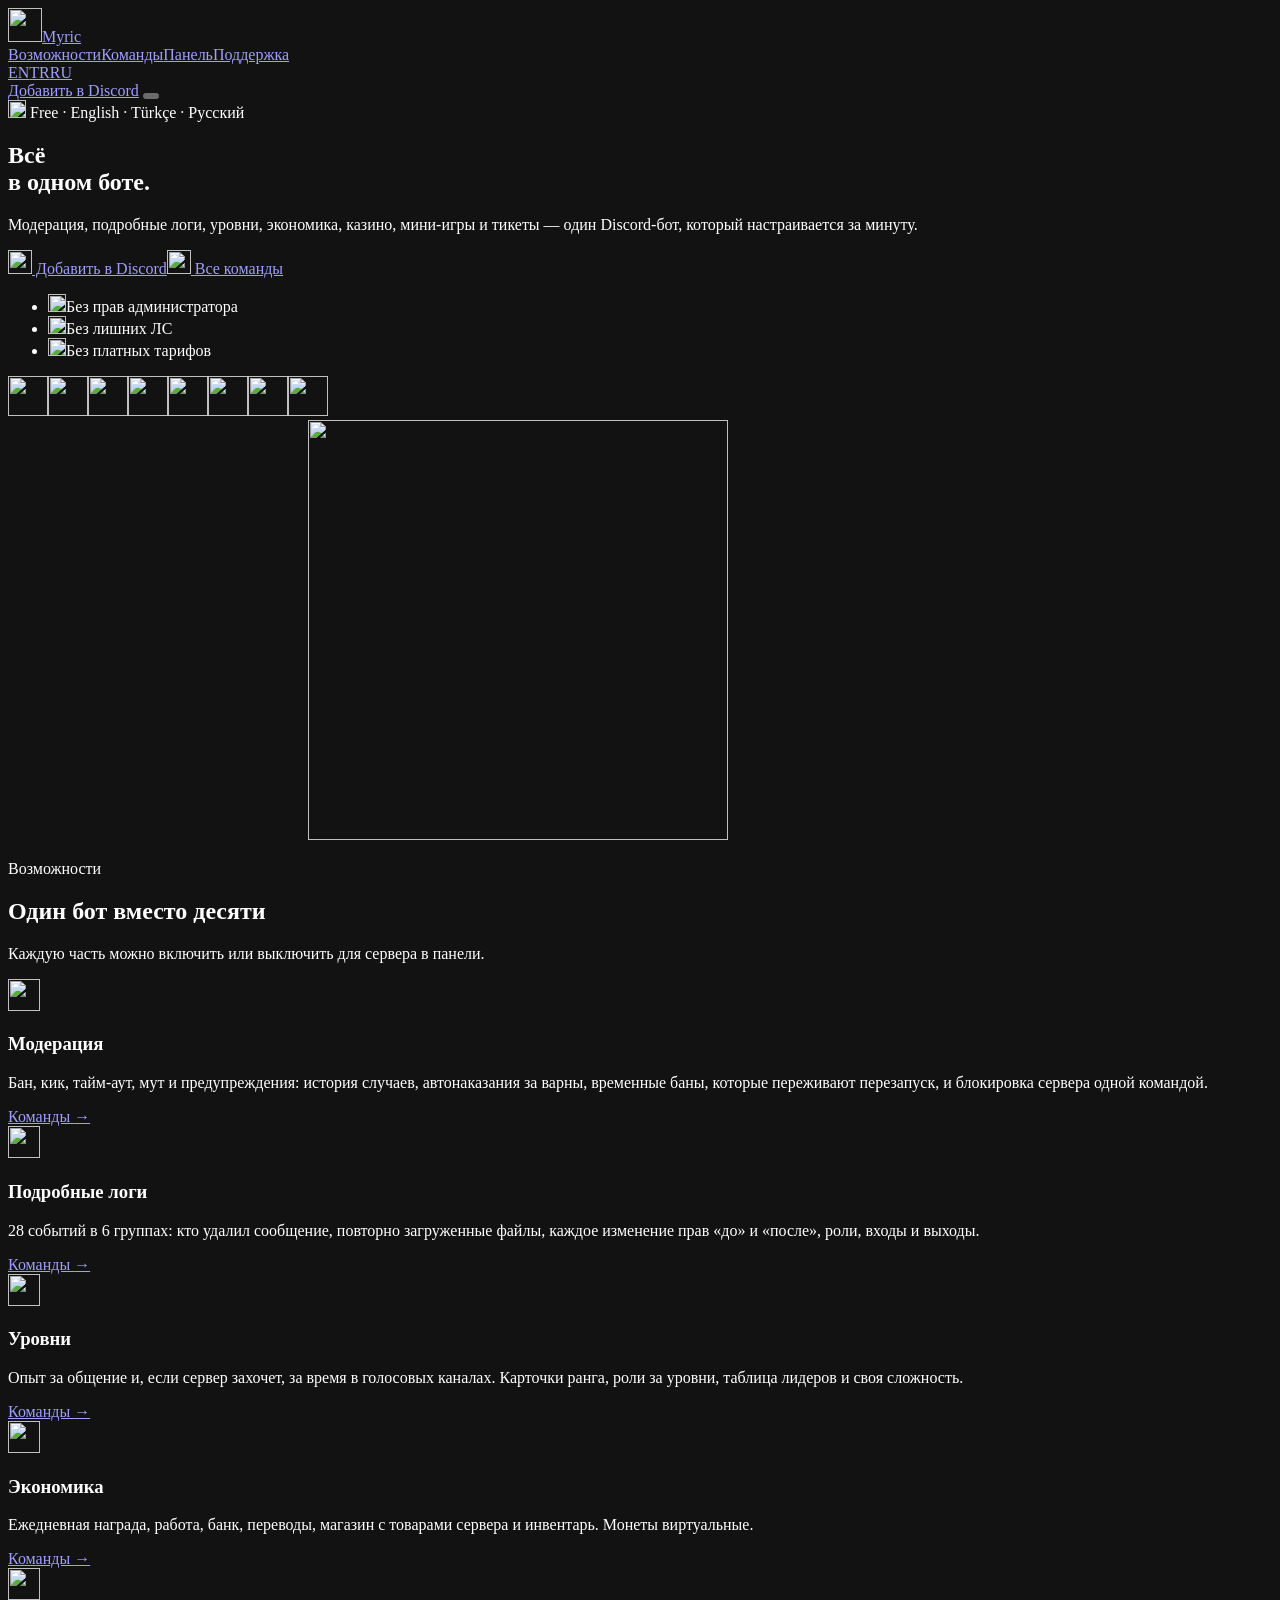
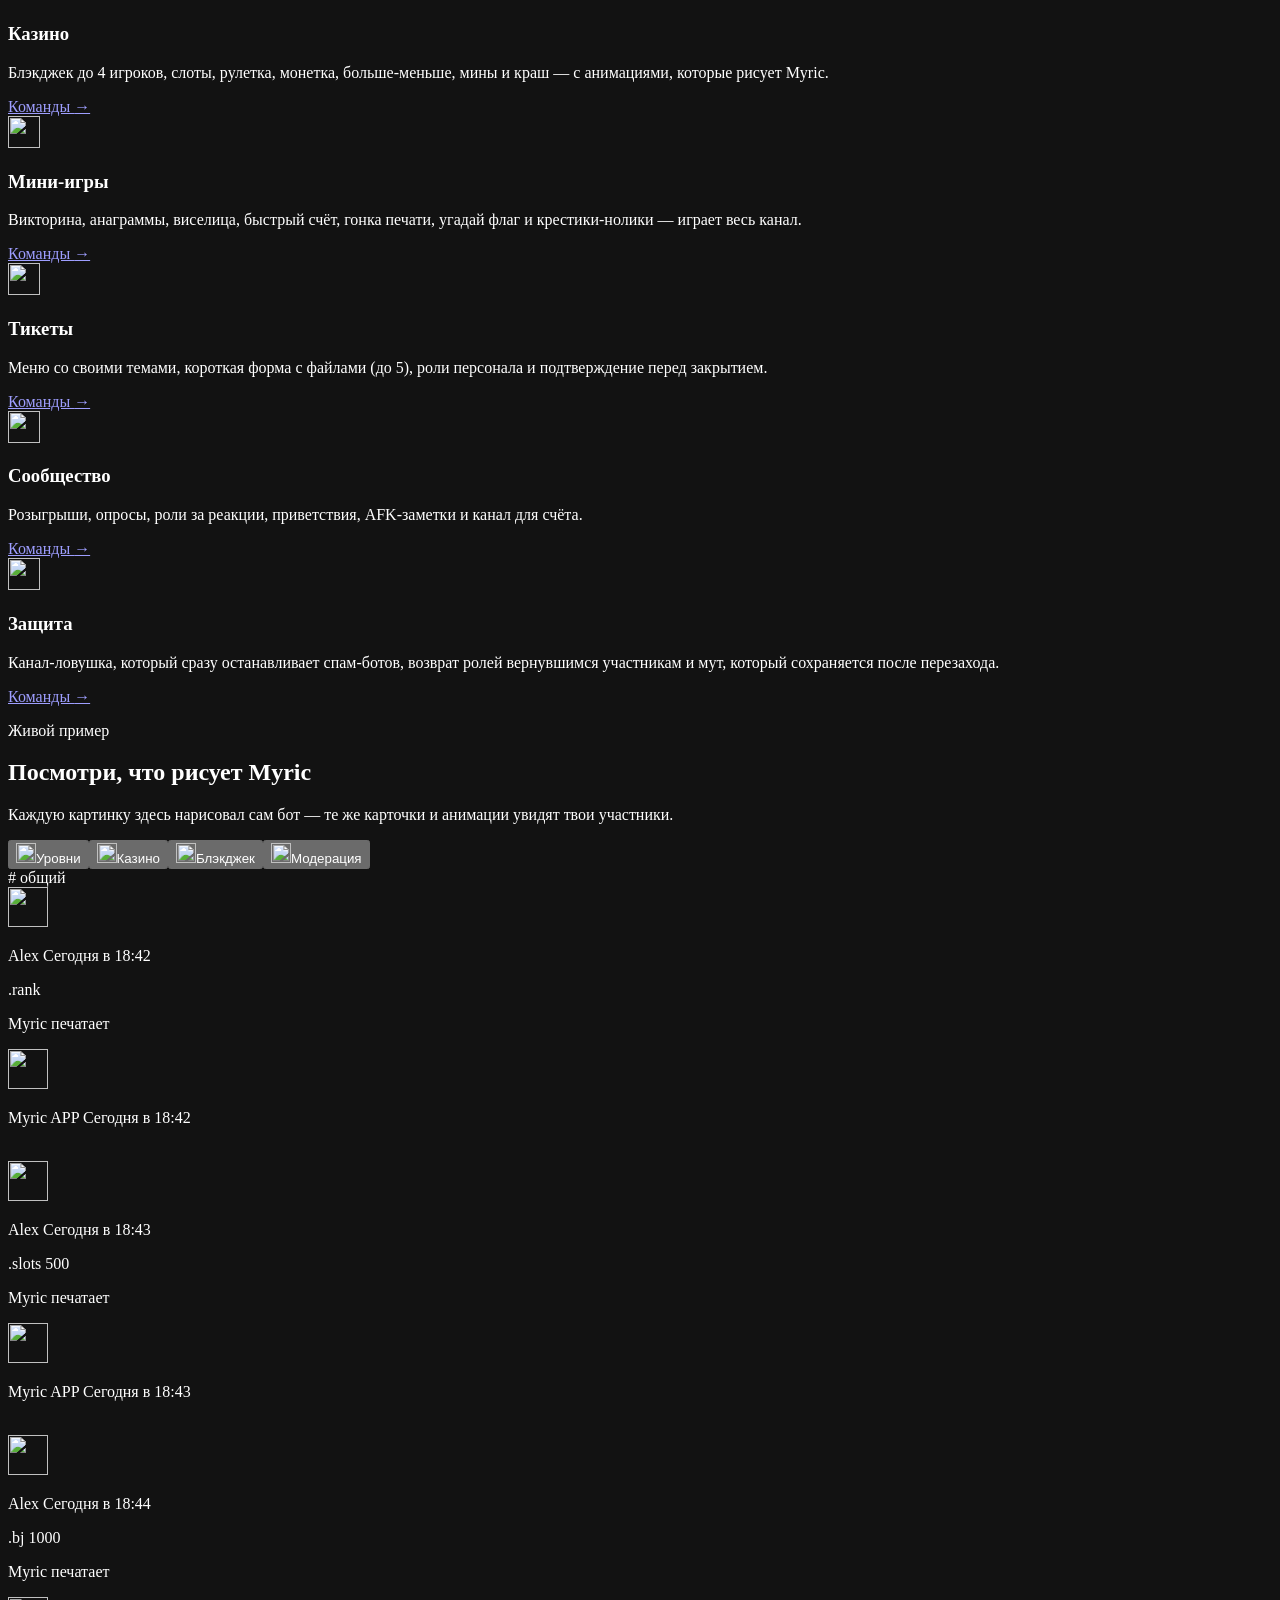
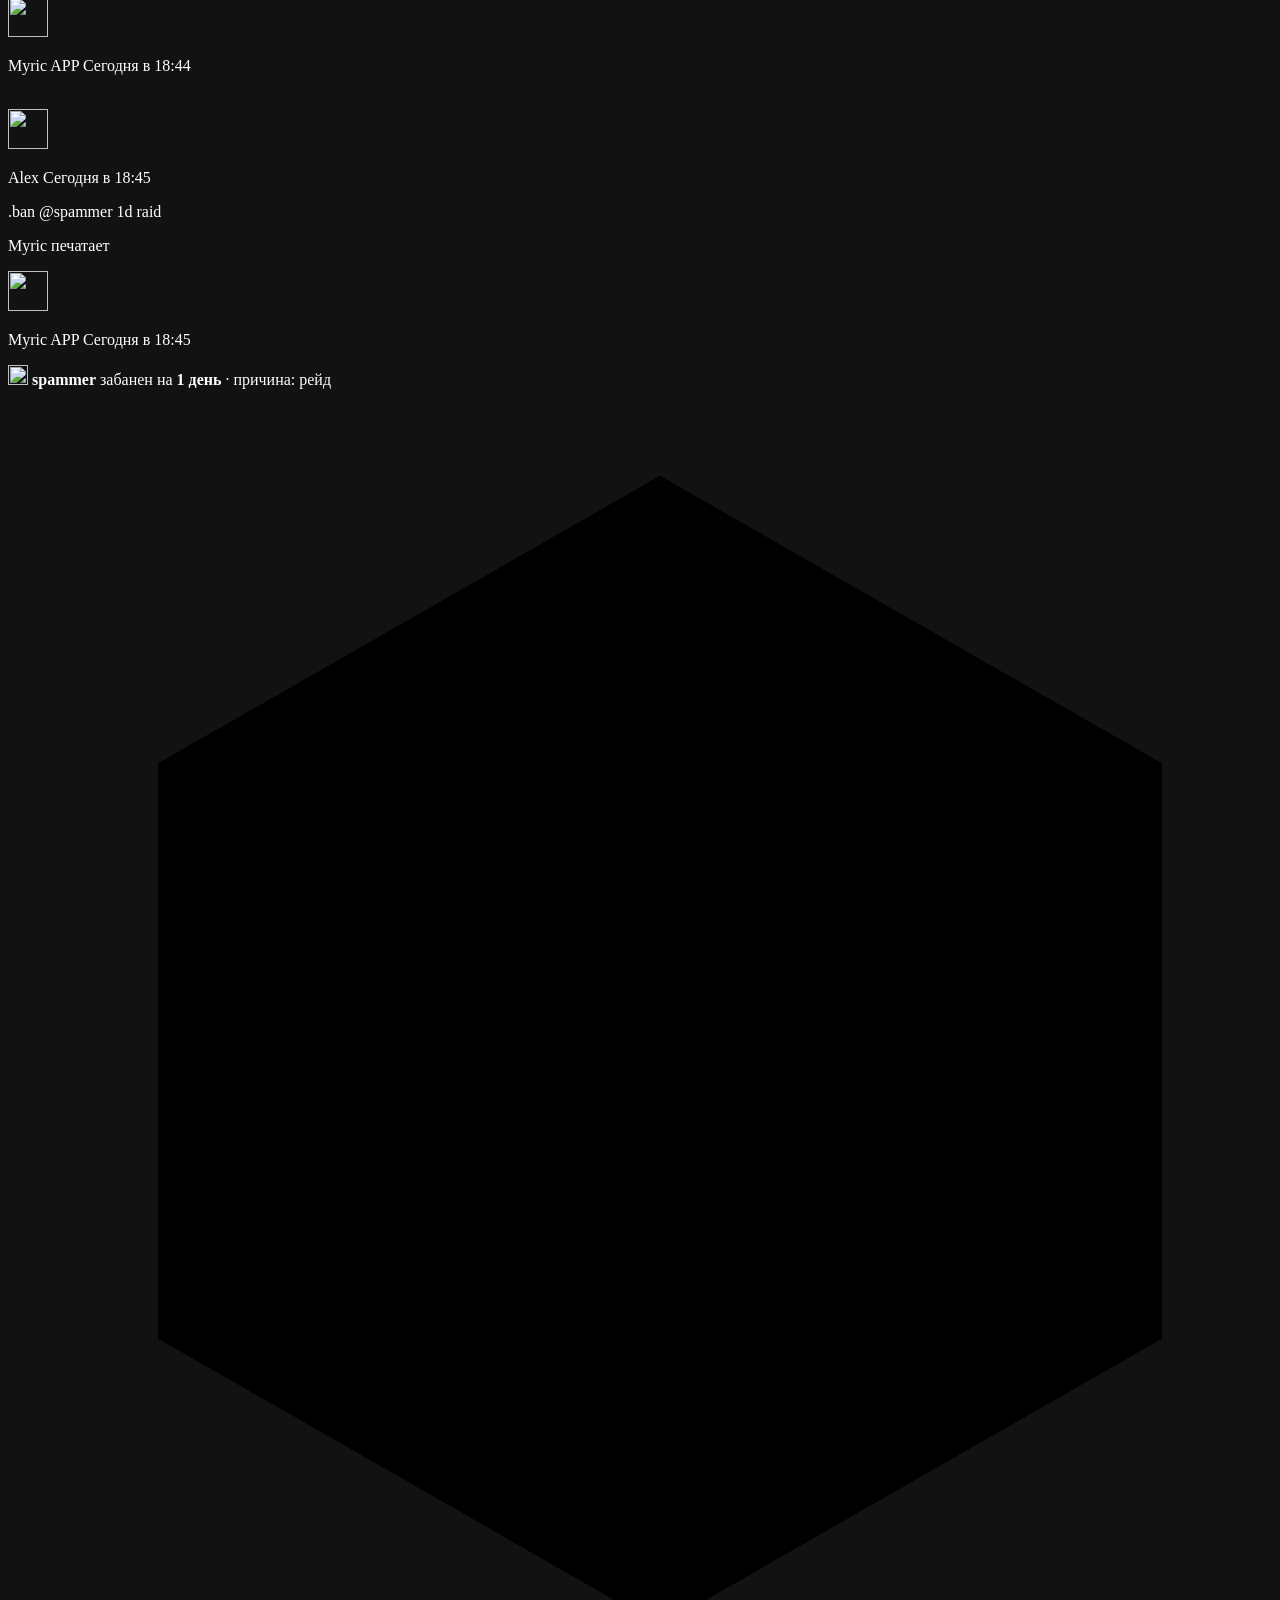
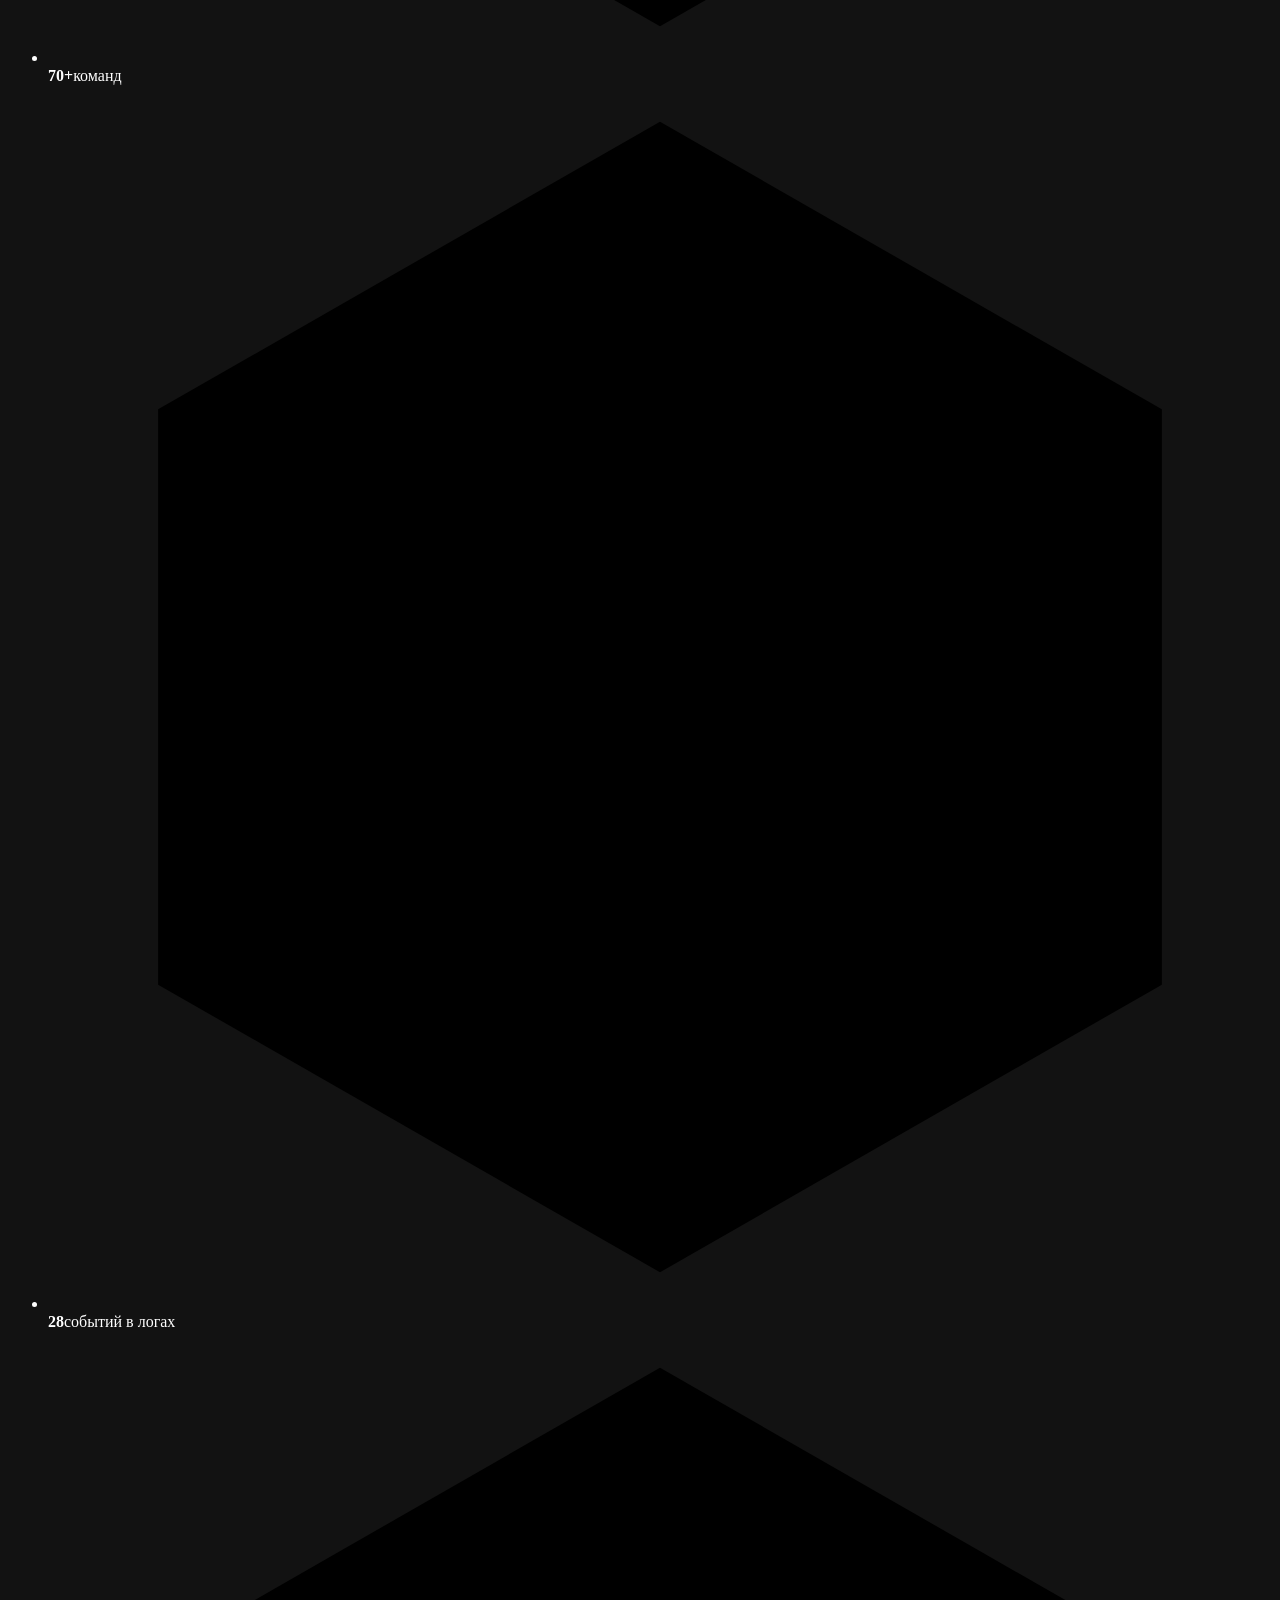
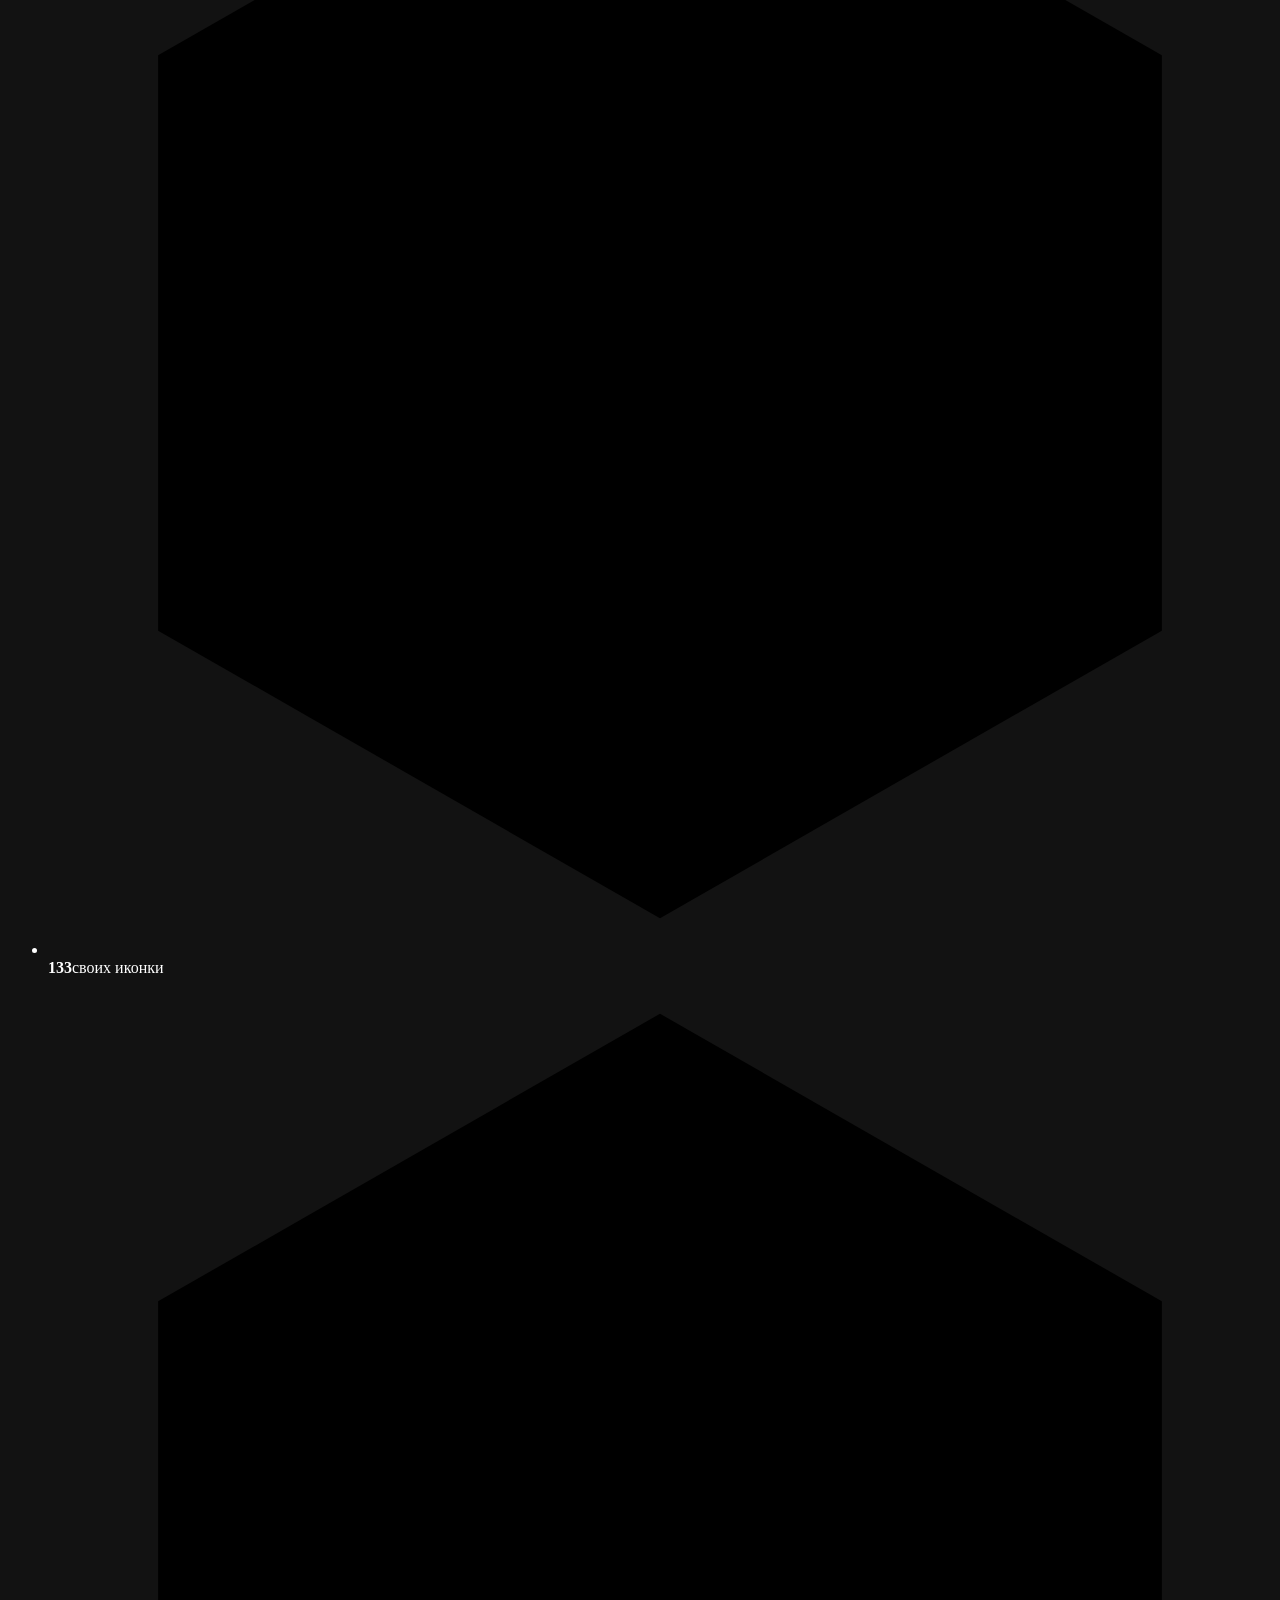
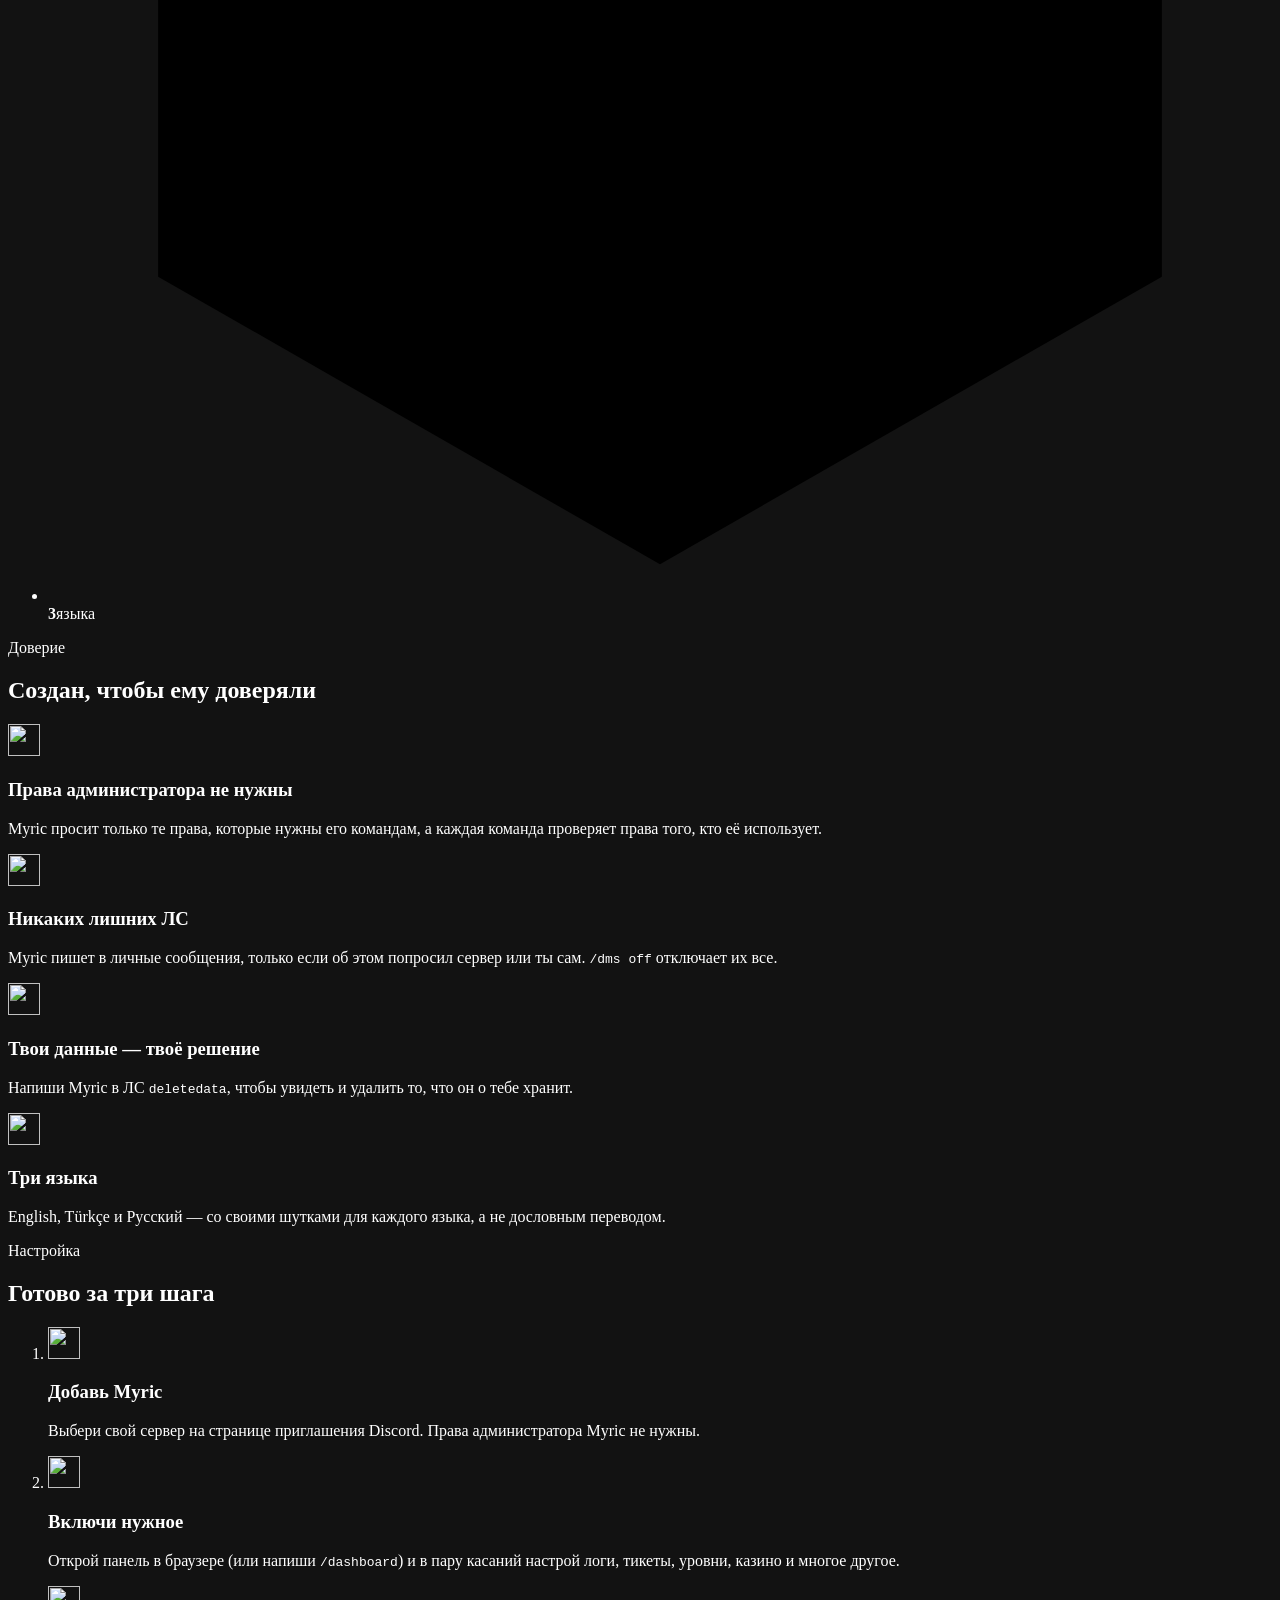
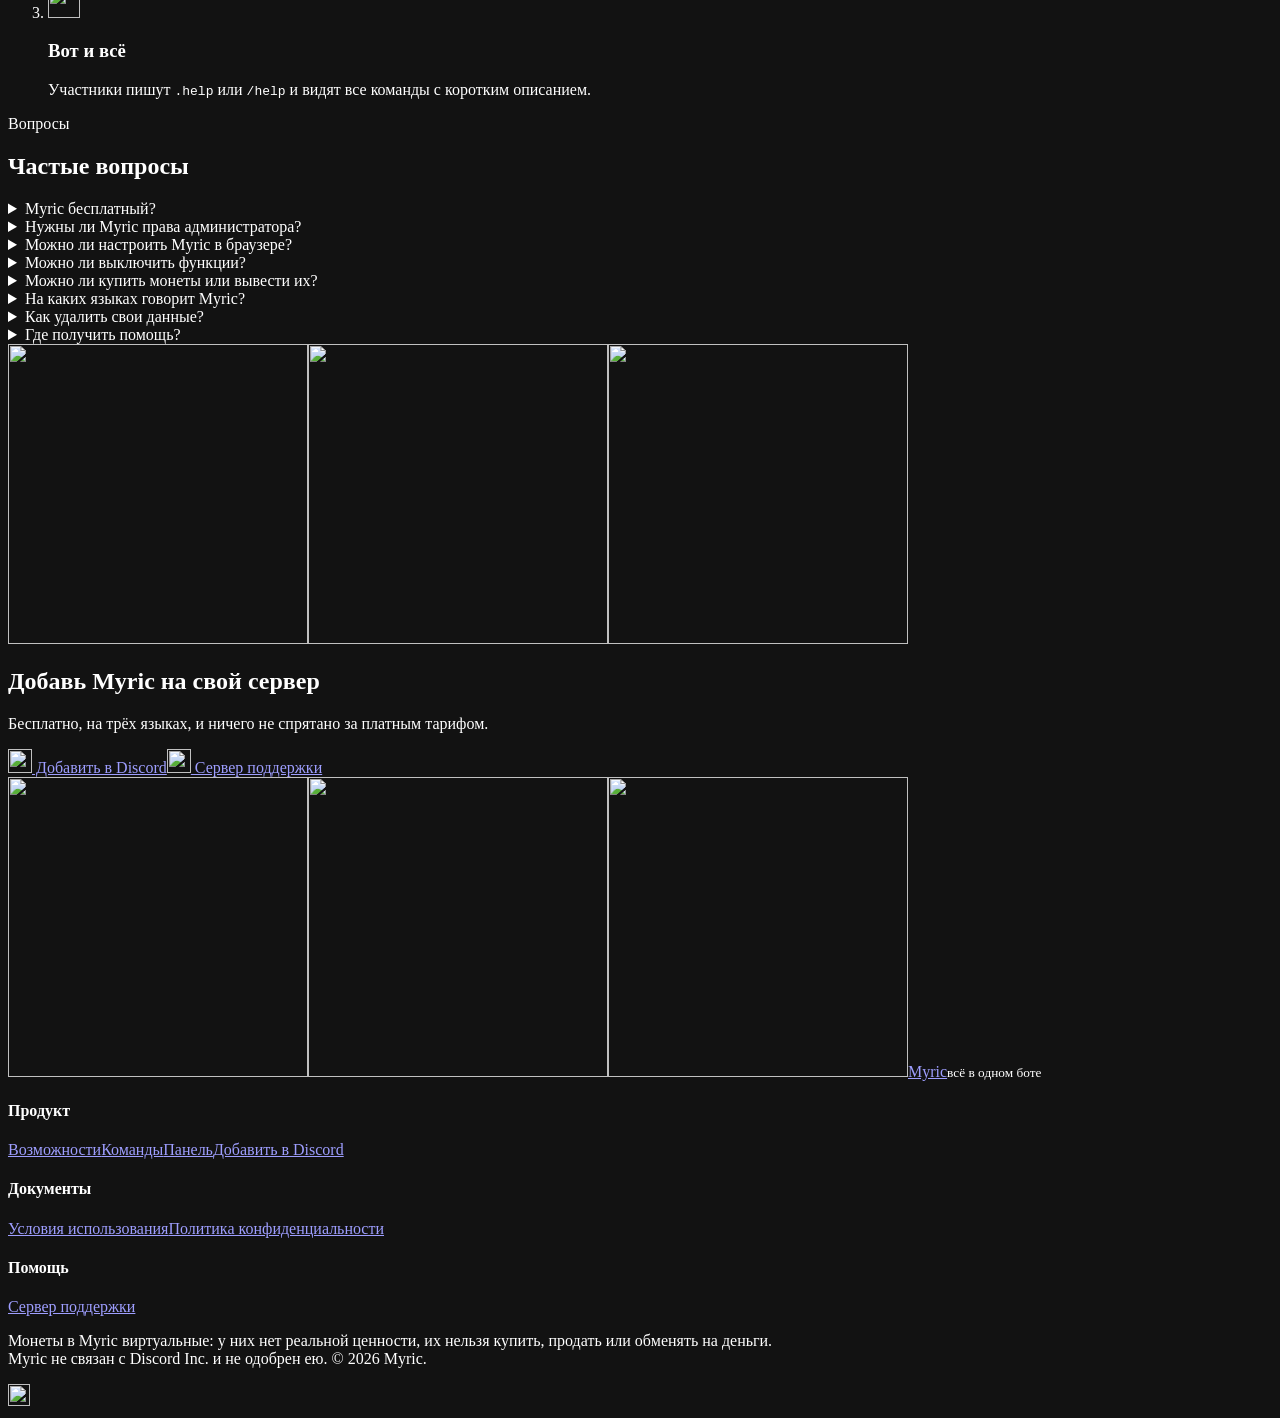
==== docs/ru/index.html @ a5e89914 "Website for myricbot.com (Cloudflare Pages, folder docs)" ====
<!doctype html>
<html lang="ru"><head><meta charset="utf-8">
<meta name="viewport" content="width=device-width,initial-scale=1,viewport-fit=cover">
<title>Myric — всё в одном Discord-боте</title>
<meta name="description" content="Myric — бесплатный Discord-бот для модерации, подробных логов, уровней, экономики, казино, мини-игр и тикетов. На английском, турецком и русском.">
<link rel="canonical" href="https://myricbot.com/ru/"><link rel="alternate" hreflang="en" href="https://myricbot.com/"><link rel="alternate" hreflang="tr" href="https://myricbot.com/tr/"><link rel="alternate" hreflang="ru" href="https://myricbot.com/ru/"><link rel="alternate" hreflang="x-default" href="https://myricbot.com/">
<meta name="theme-color" content="#7663F6"><meta name="color-scheme" content="dark">
<meta property="og:type" content="website"><meta property="og:site_name" content="Myric">
<meta property="og:title" content="Myric — всё в одном Discord-боте"><meta property="og:description" content="Myric — бесплатный Discord-бот для модерации, подробных логов, уровней, экономики, казино, мини-игр и тикетов. На английском, турецком и русском.">
<meta property="og:url" content="https://myricbot.com/ru/"><meta property="og:image" content="https://myricbot.com/assets/banner.png">
<meta name="twitter:card" content="summary_large_image">
<link rel="icon" type="image/png" href="/assets/logo-64.png"><link rel="apple-touch-icon" href="/assets/logo-180.png">
<link rel="preload" href="/assets/fonts/sora-latin.woff2" as="font" type="font/woff2" crossorigin>
<link rel="preload" href="/assets/fonts/inter-latin.woff2" as="font" type="font/woff2" crossorigin>
<link rel="stylesheet" href="/assets/style.css">
<script src="/assets/site.js" defer></script>
</head><body class="p-home">
<header class="nav" id="top"><b class="progress" aria-hidden="true"></b><div class="wrap navin">
<a class="brand" href="/ru/"><img src="/assets/logo-64.png" alt="" width="34" height="34"><span>Myric</span></a>
<nav class="links"><a href="/ru/#features">Возможности</a><a href="/ru/commands">Команды</a><a href="https://dash.myricbot.com">Панель</a><a href="https://discord.gg/hxYWsFVWp8">Поддержка</a></nav>
<div class="langs" role="group" aria-label="Language"><a href="/" hreflang="en">EN</a><a href="/tr/" hreflang="tr">TR</a><a href="/ru/" hreflang="ru" class=on aria-current=true>RU</a></div>
<a class="btn sm primary add" href="https://discord.com/oauth2/authorize?client_id=1521047598918533201&permissions=1374792576214&scope=bot%20applications.commands">Добавить в Discord</a>
<button class="burger" type="button" aria-label="Меню" aria-expanded="false" aria-controls="sheet"><i></i><i></i><i></i></button>
</div></header>
<div class="sheet" id="sheet" hidden><div class="wrap">
<p class="sk">Меню</p><nav><a href="/ru/#features">Возможности<span>&rsaquo;</span></a><a href="/ru/commands">Команды<span>&rsaquo;</span></a><a href="https://dash.myricbot.com">Панель<span>&rsaquo;</span></a><a href="https://discord.gg/hxYWsFVWp8">Поддержка<span>&rsaquo;</span></a></nav>
<p class="sk">Язык</p><div class="langs big" role="group" aria-label="Language"><a href="/" hreflang="en">EN</a><a href="/tr/" hreflang="tr">TR</a><a href="/ru/" hreflang="ru" class=on aria-current=true>RU</a></div>
<a class="btn primary wide" href="https://discord.com/oauth2/authorize?client_id=1521047598918533201&permissions=1374792576214&scope=bot%20applications.commands"><img class="ico" src="/assets/i/v_plus.png" alt="" width="24" height="24" loading="lazy" decoding="async"> Добавить в Discord</a>
</div></div>
<section class="hero"><div class="sky" aria-hidden="true"><b class="neb a"></b><b class="neb b"></b><b class="neb c"></b><i style="left:32.4%;top:15.1%;--d:4.8s;--w:0.4s;--s:2px"></i><i style="left:9.4%;top:58.3%;--d:5.7s;--w:1.3s;--s:1px"></i><i style="left:43.4%;top:7.0%;--d:2.8s;--w:2.5s;--s:2px"></i><i style="left:12.4%;top:22.3%;--d:4.7s;--w:5.7s;--s:2px"></i><i style="left:58.6%;top:5.0%;--d:3.3s;--w:3.3s;--s:1px"></i><i style="left:29.0%;top:14.4%;--d:2.9s;--w:1.9s;--s:3px"></i><i style="left:18.1%;top:58.2%;--d:4.7s;--w:2.2s;--s:2px"></i><i style="left:71.2%;top:56.4%;--d:4.7s;--w:3.0s;--s:2px"></i><i style="left:42.8%;top:31.4%;--d:4.5s;--w:2.7s;--s:1px"></i><i style="left:24.8%;top:18.0%;--d:5.2s;--w:0.5s;--s:1px"></i><i style="left:52.5%;top:87.5%;--d:5.1s;--w:1.7s;--s:1px"></i><i style="left:11.8%;top:41.8%;--d:5.1s;--w:0.9s;--s:2px"></i><i style="left:42.2%;top:96.2%;--d:2.8s;--w:3.3s;--s:1px"></i><i style="left:34.0%;top:35.0%;--d:4.2s;--w:4.8s;--s:1px"></i><i style="left:84.0%;top:94.5%;--d:4.2s;--w:4.0s;--s:1px"></i><i style="left:73.1%;top:31.0%;--d:4.5s;--w:4.1s;--s:2px"></i><i style="left:28.5%;top:38.6%;--d:4.8s;--w:0.1s;--s:2px"></i><i style="left:35.5%;top:61.1%;--d:4.2s;--w:1.3s;--s:1px"></i><i style="left:12.9%;top:24.8%;--d:3.9s;--w:5.2s;--s:1px"></i><i style="left:16.6%;top:40.2%;--d:3.5s;--w:0.8s;--s:2px"></i><i style="left:86.4%;top:27.8%;--d:4.0s;--w:2.2s;--s:2px"></i><i style="left:95.8%;top:15.1%;--d:3.1s;--w:1.4s;--s:1px"></i><i style="left:1.2%;top:83.1%;--d:3.1s;--w:1.7s;--s:1px"></i><i style="left:41.9%;top:36.9%;--d:4.5s;--w:5.7s;--s:3px"></i><i style="left:85.9%;top:95.0%;--d:4.8s;--w:4.4s;--s:2px"></i><i style="left:90.0%;top:78.0%;--d:5.6s;--w:4.8s;--s:2px"></i><i style="left:39.8%;top:39.4%;--d:4.2s;--w:2.4s;--s:1px"></i><i style="left:6.7%;top:20.9%;--d:3.1s;--w:2.0s;--s:1px"></i><i style="left:10.2%;top:56.7%;--d:4.4s;--w:5.7s;--s:2px"></i><i style="left:2.6%;top:87.4%;--d:4.6s;--w:0.9s;--s:1px"></i><i style="left:95.5%;top:60.2%;--d:4.2s;--w:0.7s;--s:2px"></i><i style="left:99.3%;top:46.6%;--d:4.2s;--w:0.5s;--s:1px"></i><i style="left:75.0%;top:74.0%;--d:4.2s;--w:4.2s;--s:2px"></i><i style="left:2.3%;top:95.1%;--d:4.3s;--w:0.9s;--s:2px"></i><i style="left:91.4%;top:75.8%;--d:3.5s;--w:3.9s;--s:1px"></i><i style="left:69.6%;top:26.1%;--d:3.8s;--w:1.0s;--s:1px"></i><i style="left:53.3%;top:77.9%;--d:3.7s;--w:1.3s;--s:1px"></i><i style="left:80.6%;top:81.8%;--d:5.1s;--w:1.4s;--s:2px"></i><i style="left:49.3%;top:73.1%;--d:6.0s;--w:4.7s;--s:2px"></i><i style="left:25.9%;top:69.3%;--d:5.8s;--w:2.7s;--s:3px"></i><i style="left:98.8%;top:95.5%;--d:3.8s;--w:1.3s;--s:1px"></i><i style="left:47.0%;top:33.8%;--d:4.2s;--w:5.9s;--s:2px"></i><i style="left:84.0%;top:47.9%;--d:4.8s;--w:4.8s;--s:1px"></i><i style="left:83.5%;top:12.0%;--d:3.9s;--w:4.3s;--s:1px"></i><i style="left:47.8%;top:17.9%;--d:5.3s;--w:2.0s;--s:3px"></i><i style="left:39.6%;top:40.1%;--d:5.8s;--w:4.3s;--s:1px"></i><i style="left:99.3%;top:2.8%;--d:4.6s;--w:2.8s;--s:3px"></i><i style="left:14.6%;top:82.7%;--d:5.9s;--w:3.9s;--s:1px"></i><i style="left:15.6%;top:54.8%;--d:2.6s;--w:4.8s;--s:3px"></i><i style="left:65.0%;top:52.7%;--d:5.8s;--w:2.6s;--s:1px"></i><i style="left:82.6%;top:21.1%;--d:3.4s;--w:1.8s;--s:1px"></i><i style="left:76.4%;top:32.6%;--d:4.4s;--w:5.0s;--s:1px"></i><i style="left:91.0%;top:35.4%;--d:4.1s;--w:3.5s;--s:2px"></i><i style="left:42.1%;top:91.8%;--d:4.3s;--w:3.2s;--s:2px"></i><i style="left:51.1%;top:87.3%;--d:5.2s;--w:3.7s;--s:1px"></i><i style="left:17.2%;top:47.3%;--d:5.0s;--w:3.3s;--s:1px"></i><i style="left:68.2%;top:53.1%;--d:4.2s;--w:4.7s;--s:2px"></i><i style="left:5.7%;top:19.1%;--d:2.6s;--w:0.6s;--s:2px"></i><i style="left:56.2%;top:76.0%;--d:5.7s;--w:2.7s;--s:2px"></i><i style="left:97.3%;top:60.6%;--d:3.2s;--w:1.7s;--s:2px"></i><i style="left:53.3%;top:47.8%;--d:5.8s;--w:4.2s;--s:1px"></i><i style="left:92.3%;top:89.3%;--d:3.2s;--w:2.7s;--s:2px"></i><i style="left:12.2%;top:44.2%;--d:2.8s;--w:1.4s;--s:1px"></i><i style="left:21.3%;top:30.3%;--d:2.9s;--w:4.7s;--s:3px"></i><i style="left:64.3%;top:36.6%;--d:3.4s;--w:0.8s;--s:2px"></i><i style="left:22.0%;top:95.3%;--d:3.9s;--w:2.9s;--s:3px"></i><i style="left:83.2%;top:16.1%;--d:4.0s;--w:3.1s;--s:1px"></i><i style="left:42.1%;top:35.7%;--d:2.8s;--w:2.2s;--s:1px"></i><i style="left:55.4%;top:44.0%;--d:2.6s;--w:2.0s;--s:2px"></i><i style="left:29.5%;top:96.1%;--d:2.9s;--w:5.5s;--s:1px"></i><i style="left:97.2%;top:10.5%;--d:3.4s;--w:0.2s;--s:1px"></i><i style="left:27.0%;top:13.0%;--d:4.0s;--w:5.5s;--s:1px"></i><i style="left:40.6%;top:53.7%;--d:4.3s;--w:3.0s;--s:1px"></i><i style="left:8.9%;top:5.8%;--d:4.9s;--w:2.6s;--s:1px"></i><i style="left:26.9%;top:1.7%;--d:2.8s;--w:1.6s;--s:2px"></i><i style="left:85.6%;top:6.7%;--d:5.5s;--w:2.7s;--s:1px"></i><i style="left:99.4%;top:41.8%;--d:5.7s;--w:3.7s;--s:1px"></i><i style="left:52.7%;top:23.8%;--d:2.9s;--w:1.0s;--s:1px"></i><i style="left:18.1%;top:93.2%;--d:4.7s;--w:3.2s;--s:1px"></i><i style="left:29.0%;top:50.0%;--d:3.1s;--w:2.1s;--s:1px"></i></div>
<div class="wrap heroin">
<div class="htext">
<span class="pill rv"><img class="ico" src="/assets/i/v_spark.png" alt="" width="18" height="18" loading="lazy" decoding="async"> Free &middot; English &middot; Türkçe &middot; Русский</span>
<h1 class="split" style="--i:1">Всё<br><span class="grad">в одном боте.</span></h1>
<p class="lead rv" style="--i:2">Модерация, подробные логи, уровни, экономика, казино, мини-игры и тикеты &mdash; один Discord-бот, который настраивается за минуту.</p>
<div class="cta rv" style="--i:3"><a class="btn primary big" href="https://discord.com/oauth2/authorize?client_id=1521047598918533201&permissions=1374792576214&scope=bot%20applications.commands"><img class="ico" src="/assets/i/v_plus.png" alt="" width="24" height="24" loading="lazy" decoding="async"> Добавить в Discord</a><a class="btn ghost big" href="/ru/commands"><img class="ico" src="/assets/i/v_book.png" alt="" width="24" height="24" loading="lazy" decoding="async"> Все команды</a></div>
<ul class="hnote rv" style="--i:4"><li><img class="ico" src="/assets/i/v_yes.png" alt="" width="18" height="18" loading="lazy" decoding="async">Без прав администратора</li><li><img class="ico" src="/assets/i/v_yes.png" alt="" width="18" height="18" loading="lazy" decoding="async">Без лишних ЛС</li><li><img class="ico" src="/assets/i/v_yes.png" alt="" width="18" height="18" loading="lazy" decoding="async">Без платных тарифов</li></ul>
</div>
<div class="hlogo" aria-hidden="true"><div class="halo"></div><div class="ring r1"></div><div class="ring r2"></div>
<div class="orbit"><span class="pl" style="--a:0deg"><img class="ico" src="/assets/i/v_shield.png" alt="" width="40" height="40" loading="lazy" decoding="async"></span><span class="pl" style="--a:45deg"><img class="ico" src="/assets/i/v_coin.png" alt="" width="40" height="40" loading="lazy" decoding="async"></span><span class="pl" style="--a:90deg"><img class="ico" src="/assets/i/v_ticket.png" alt="" width="40" height="40" loading="lazy" decoding="async"></span><span class="pl" style="--a:135deg"><img class="ico" src="/assets/i/v_slots.png" alt="" width="40" height="40" loading="lazy" decoding="async"></span><span class="pl" style="--a:180deg"><img class="ico" src="/assets/i/v_chart.png" alt="" width="40" height="40" loading="lazy" decoding="async"></span><span class="pl" style="--a:225deg"><img class="ico" src="/assets/i/v_list.png" alt="" width="40" height="40" loading="lazy" decoding="async"></span><span class="pl" style="--a:270deg"><img class="ico" src="/assets/i/v_brain.png" alt="" width="40" height="40" loading="lazy" decoding="async"></span><span class="pl" style="--a:315deg"><img class="ico" src="/assets/i/v_party.png" alt="" width="40" height="40" loading="lazy" decoding="async"></span></div><canvas class="swarm"></canvas><img class="mark" src="/assets/logo-big.png" alt="" width="420" height="420"></div>
</div>
<a class="scroll" href="#features" aria-label="Возможности"><span></span></a></section><section id="features" class="wrap sec">
<p class="kicker rv">Возможности</p><h2 class="rv">Один бот вместо десяти</h2><p class="sub rv">Каждую часть можно включить или выключить для сервера в панели.</p>
<div class="grid3"><article class="card rv" style="--i:0"><div class="tile"><img class="ico lg" src="/assets/i/v_shield.png" alt="" width="32" height="32" loading="lazy" decoding="async"></div><h3>Модерация</h3><p>Бан, кик, тайм-аут, мут и предупреждения: история случаев, автонаказания за варны, временные баны, которые переживают перезапуск, и блокировка сервера одной командой.</p>
<a class="more" href="/ru/commands#mod">Команды <span>&rarr;</span></a></article><article class="card rv" style="--i:1"><div class="tile"><img class="ico lg" src="/assets/i/v_list.png" alt="" width="32" height="32" loading="lazy" decoding="async"></div><h3>Подробные логи</h3><p>28 событий в 6 группах: кто удалил сообщение, повторно загруженные файлы, каждое изменение прав «до» и «после», роли, входы и выходы.</p>
<a class="more" href="/ru/commands#setup">Команды <span>&rarr;</span></a></article><article class="card rv" style="--i:2"><div class="tile"><img class="ico lg" src="/assets/i/v_chart.png" alt="" width="32" height="32" loading="lazy" decoding="async"></div><h3>Уровни</h3><p>Опыт за общение и, если сервер захочет, за время в голосовых каналах. Карточки ранга, роли за уровни, таблица лидеров и своя сложность.</p>
<a class="more" href="/ru/commands#level">Команды <span>&rarr;</span></a></article><article class="card rv" style="--i:0"><div class="tile"><img class="ico lg" src="/assets/i/v_coin.png" alt="" width="32" height="32" loading="lazy" decoding="async"></div><h3>Экономика</h3><p>Ежедневная награда, работа, банк, переводы, магазин с товарами сервера и инвентарь. Монеты виртуальные.</p>
<a class="more" href="/ru/commands#eco">Команды <span>&rarr;</span></a></article><article class="card rv" style="--i:1"><div class="tile"><img class="ico lg" src="/assets/i/v_slots.png" alt="" width="32" height="32" loading="lazy" decoding="async"></div><h3>Казино</h3><p>Блэкджек до 4 игроков, слоты, рулетка, монетка, больше-меньше, мины и краш — с анимациями, которые рисует Myric.</p>
<a class="more" href="/ru/commands#casino">Команды <span>&rarr;</span></a></article><article class="card rv" style="--i:2"><div class="tile"><img class="ico lg" src="/assets/i/v_brain.png" alt="" width="32" height="32" loading="lazy" decoding="async"></div><h3>Мини-игры</h3><p>Викторина, анаграммы, виселица, быстрый счёт, гонка печати, угадай флаг и крестики-нолики — играет весь канал.</p>
<a class="more" href="/ru/commands#games">Команды <span>&rarr;</span></a></article><article class="card rv" style="--i:0"><div class="tile"><img class="ico lg" src="/assets/i/v_ticket.png" alt="" width="32" height="32" loading="lazy" decoding="async"></div><h3>Тикеты</h3><p>Меню со своими темами, короткая форма с файлами (до 5), роли персонала и подтверждение перед закрытием.</p>
<a class="more" href="/ru/commands#tickets">Команды <span>&rarr;</span></a></article><article class="card rv" style="--i:1"><div class="tile"><img class="ico lg" src="/assets/i/v_party.png" alt="" width="32" height="32" loading="lazy" decoding="async"></div><h3>Сообщество</h3><p>Розыгрыши, опросы, роли за реакции, приветствия, AFK-заметки и канал для счёта.</p>
<a class="more" href="/ru/commands#events">Команды <span>&rarr;</span></a></article><article class="card rv" style="--i:2"><div class="tile"><img class="ico lg" src="/assets/i/v_honey.png" alt="" width="32" height="32" loading="lazy" decoding="async"></div><h3>Защита</h3><p>Канал-ловушка, который сразу останавливает спам-ботов, возврат ролей вернувшимся участникам и мут, который сохраняется после перезахода.</p>
<a class="more" href="/ru/commands#setup">Команды <span>&rarr;</span></a></article></div></section><section class="wrap sec" id="preview">
<p class="kicker rv">Живой пример</p><h2 class="rv">Посмотри, что рисует Myric</h2><p class="sub rv">Каждую картинку здесь нарисовал сам бот &mdash; те же карточки и анимации увидят твои участники.</p>
<div class="show rv"><div class="tabs" role="tablist"><button type="button" role="tab" data-tab="rank" aria-selected="true"><img class="ico" src="/assets/i/v_chart.png" alt="" width="20" height="20" loading="lazy" decoding="async"><span>Уровни</span><b class="bar"></b></button><button type="button" role="tab" data-tab="slots" aria-selected="false"><img class="ico" src="/assets/i/v_slots.png" alt="" width="20" height="20" loading="lazy" decoding="async"><span>Казино</span><b class="bar"></b></button><button type="button" role="tab" data-tab="bj" aria-selected="false"><img class="ico" src="/assets/i/v_cards.png" alt="" width="20" height="20" loading="lazy" decoding="async"><span>Блэкджек</span><b class="bar"></b></button><button type="button" role="tab" data-tab="ban" aria-selected="false"><img class="ico" src="/assets/i/v_ban.png" alt="" width="20" height="20" loading="lazy" decoding="async"><span>Модерация</span><b class="bar"></b></button></div>
<div class="chat"><div class="chbar"><span class="hash">#</span> общий<span class="dots"><i></i><i></i><i></i></span></div><div class="panel on" role="tabpanel" data-panel="rank">
<div class="msg"><img class="av" src="/assets/show/alex.png" alt="" width="40" height="40"><div class="mb"><p class="who">Alex <time>Сегодня в 18:42</time></p><p class="said">.rank</p></div></div>
<p class="typing"><span class="tdots"><i></i><i></i><i></i></span> Myric печатает</p>
<div class="msg bot"><img class="av" src="/assets/logo-64.png" alt="" width="40" height="40"><div class="mb"><p class="who">Myric <span class="app">APP</span> <time>Сегодня в 18:42</time></p>
<img class="shot" src="/assets/show/rank.png" alt="" loading="lazy" decoding="async"></div></div></div><div class="panel" role="tabpanel" data-panel="slots">
<div class="msg"><img class="av" src="/assets/show/alex.png" alt="" width="40" height="40"><div class="mb"><p class="who">Alex <time>Сегодня в 18:43</time></p><p class="said">.slots 500</p></div></div>
<p class="typing"><span class="tdots"><i></i><i></i><i></i></span> Myric печатает</p>
<div class="msg bot"><img class="av" src="/assets/logo-64.png" alt="" width="40" height="40"><div class="mb"><p class="who">Myric <span class="app">APP</span> <time>Сегодня в 18:43</time></p>
<img class="shot" src="/assets/show/slots.gif" alt="" loading="lazy" decoding="async"></div></div></div><div class="panel" role="tabpanel" data-panel="bj">
<div class="msg"><img class="av" src="/assets/show/alex.png" alt="" width="40" height="40"><div class="mb"><p class="who">Alex <time>Сегодня в 18:44</time></p><p class="said">.bj 1000</p></div></div>
<p class="typing"><span class="tdots"><i></i><i></i><i></i></span> Myric печатает</p>
<div class="msg bot"><img class="av" src="/assets/logo-64.png" alt="" width="40" height="40"><div class="mb"><p class="who">Myric <span class="app">APP</span> <time>Сегодня в 18:44</time></p>
<img class="shot" src="/assets/show/bj.png" alt="" loading="lazy" decoding="async"></div></div></div><div class="panel" role="tabpanel" data-panel="ban">
<div class="msg"><img class="av" src="/assets/show/alex.png" alt="" width="40" height="40"><div class="mb"><p class="who">Alex <time>Сегодня в 18:45</time></p><p class="said">.ban @spammer 1d raid</p></div></div>
<p class="typing"><span class="tdots"><i></i><i></i><i></i></span> Myric печатает</p>
<div class="msg bot"><img class="av" src="/assets/logo-64.png" alt="" width="40" height="40"><div class="mb"><p class="who">Myric <span class="app">APP</span> <time>Сегодня в 18:45</time></p>
<p class="said"><img class="ico" src="/assets/i/v_ban.png" alt="" width="20" height="20" loading="lazy" decoding="async"> <strong>spammer</strong> забанен на <strong>1 день</strong> &middot; причина: рейд</p><img class="shot" src="/assets/show/ban.gif" alt="" loading="lazy" decoding="async"></div></div></div></div></div></section><section class="wrap sec"><ul class="statband"><li class="rv" style="--i:0"><svg class="hexline" viewBox="0 0 100 100" aria-hidden="true"><path d="M50 3 L91 26.5 L91 73.5 L50 97 L9 73.5 L9 26.5 Z" pathLength="1"/></svg><b data-count="70" data-suffix="+">70+</b><span>команд</span></li><li class="rv" style="--i:1"><svg class="hexline" viewBox="0 0 100 100" aria-hidden="true"><path d="M50 3 L91 26.5 L91 73.5 L50 97 L9 73.5 L9 26.5 Z" pathLength="1"/></svg><b data-count="28" data-suffix="">28</b><span>событий в логах</span></li><li class="rv" style="--i:2"><svg class="hexline" viewBox="0 0 100 100" aria-hidden="true"><path d="M50 3 L91 26.5 L91 73.5 L50 97 L9 73.5 L9 26.5 Z" pathLength="1"/></svg><b data-count="133" data-suffix="">133</b><span>своих иконки</span></li><li class="rv" style="--i:3"><svg class="hexline" viewBox="0 0 100 100" aria-hidden="true"><path d="M50 3 L91 26.5 L91 73.5 L50 97 L9 73.5 L9 26.5 Z" pathLength="1"/></svg><b data-count="3" data-suffix="">3</b><span>языка</span></li></ul></section><section class="wrap sec"><p class="kicker rv">Доверие</p><h2 class="rv">Создан, чтобы ему доверяли</h2><div class="grid2"><article class="card row rv" style="--i:0"><div class="tile"><img class="ico lg" src="/assets/i/v_lock.png" alt="" width="32" height="32" loading="lazy" decoding="async"></div><h3>Права администратора не нужны</h3><p>Myric просит только те права, которые нужны его командам, а каждая команда проверяет права того, кто её использует.</p></article><article class="card row rv" style="--i:1"><div class="tile"><img class="ico lg" src="/assets/i/v_mail.png" alt="" width="32" height="32" loading="lazy" decoding="async"></div><h3>Никаких лишних ЛС</h3><p>Myric пишет в личные сообщения, только если об этом попросил сервер или ты сам. <code>/dms off</code> отключает их все.</p></article><article class="card row rv" style="--i:0"><div class="tile"><img class="ico lg" src="/assets/i/v_trash.png" alt="" width="32" height="32" loading="lazy" decoding="async"></div><h3>Твои данные — твоё решение</h3><p>Напиши Myric в ЛС <code>deletedata</code>, чтобы увидеть и удалить то, что он о тебе хранит.</p></article><article class="card row rv" style="--i:1"><div class="tile"><img class="ico lg" src="/assets/i/v_globe.png" alt="" width="32" height="32" loading="lazy" decoding="async"></div><h3>Три языка</h3><p>English, Türkçe и Русский — со своими шутками для каждого языка, а не дословным переводом.</p></article></div></section><section class="wrap sec"><p class="kicker rv">Настройка</p><h2 class="rv">Готово за три шага</h2><ol class="steps"><li class="rv" style="--i:0"><div class="tile"><img class="ico lg" src="/assets/i/v_plus.png" alt="" width="32" height="32" loading="lazy" decoding="async"></div><div><h3>Добавь Myric</h3><p>Выбери свой сервер на странице приглашения Discord. Права администратора Myric не нужны.</p></div></li><li class="rv" style="--i:1"><div class="tile"><img class="ico lg" src="/assets/i/v_gear.png" alt="" width="32" height="32" loading="lazy" decoding="async"></div><div><h3>Включи нужное</h3><p>Открой панель в браузере (или напиши <code>/dashboard</code>) и в пару касаний настрой логи, тикеты, уровни, казино и многое другое.</p></div></li><li class="rv" style="--i:2"><div class="tile"><img class="ico lg" src="/assets/i/v_book.png" alt="" width="32" height="32" loading="lazy" decoding="async"></div><div><h3>Вот и всё</h3><p>Участники пишут <code>.help</code> или <code>/help</code> и видят все команды с коротким описанием.</p></div></li></ol></section><section class="wrap sec narrow" id="faq"><p class="kicker rv">Вопросы</p><h2 class="rv">Частые вопросы</h2><div class="faq"><details class="rv"><summary>Myric бесплатный?<span class="pm" aria-hidden="true"></span></summary><div class="ans"><p>Да. Все функции бесплатны, платных тарифов нет.</p></div></details><details class="rv"><summary>Нужны ли Myric права администратора?<span class="pm" aria-hidden="true"></span></summary><div class="ans"><p>Нет. Приглашение запрашивает только те права, которые используют команды. Для лучшего результата перетащи роль Myric выше ролей, которыми он должен управлять.</p></div></details><details class="rv"><summary>Можно ли настроить Myric в браузере?<span class="pm" aria-hidden="true"></span></summary><div class="ans"><p>Да. В панели есть все настройки: войди через Discord, и ты увидишь серверы, где у тебя есть право <em>Управлять сервером</em>. В Discord её открывает <code>/dashboard</code>.</p></div></details><details class="rv"><summary>Можно ли выключить функции?<span class="pm" aria-hidden="true"></span></summary><div class="ans"><p>Да: у каждой части есть свой переключатель в панели (раздел «Функции»), так что на сервере будет только то, что нужно.</p></div></details><details class="rv"><summary>Можно ли купить монеты или вывести их?<span class="pm" aria-hidden="true"></span></summary><div class="ans"><p>Нет. Монеты виртуальные: у них нет реальной ценности, их нельзя купить, продать или обменять на деньги.</p></div></details><details class="rv"><summary>На каких языках говорит Myric?<span class="pm" aria-hidden="true"></span></summary><div class="ans"><p>На английском, турецком и русском. Администраторы выбирают язык сервера командой <code>/language</code>, и все ответы приходят на нём.</p></div></details><details class="rv"><summary>Как удалить свои данные?<span class="pm" aria-hidden="true"></span></summary><div class="ans"><p>Напиши Myric в ЛС <code>deletedata</code> и выбери, что удалить. Записи модерации остаются, чтобы серверы были в безопасности.</p></div></details><details class="rv"><summary>Где получить помощь?<span class="pm" aria-hidden="true"></span></summary><div class="ans"><p>Заходи на <a href="https://discord.gg/hxYWsFVWp8">сервер поддержки</a> — там отвечают на вопросы.</p></div></details></div></section><section class="wrap sec"><div class="band rv"><div class="bandglow" aria-hidden="true"></div>
<span class="mark3 bandmark" aria-hidden="true"><img class="hx h0" src="/assets/hex0.png" alt="" width="300" height="300" loading="lazy"><img class="hx h1" src="/assets/hex1.png" alt="" width="300" height="300" loading="lazy"><img class="hx h2" src="/assets/hex2.png" alt="" width="300" height="300" loading="lazy"></span>
<div class="bandtext"><h2>Добавь Myric на свой сервер</h2><p>Бесплатно, на трёх языках, и ничего не спрятано за платным тарифом.</p></div>
<div class="cta"><a class="btn primary big" href="https://discord.com/oauth2/authorize?client_id=1521047598918533201&permissions=1374792576214&scope=bot%20applications.commands"><img class="ico" src="/assets/i/v_plus.png" alt="" width="24" height="24" loading="lazy" decoding="async"> Добавить в Discord</a><a class="btn ghost big" href="https://discord.gg/hxYWsFVWp8"><img class="ico" src="/assets/i/v_chat.png" alt="" width="24" height="24" loading="lazy" decoding="async"> Сервер поддержки</a></div>
</div></section>
<footer><div class="wrap foot">
<div class="fbrand"><span class="mark3 footmark" aria-hidden="true"><img class="hx h0" src="/assets/hex0.png" alt="" width="300" height="300" loading="lazy"><img class="hx h1" src="/assets/hex1.png" alt="" width="300" height="300" loading="lazy"><img class="hx h2" src="/assets/hex2.png" alt="" width="300" height="300" loading="lazy"></span><a class="brand" href="/ru/"><span>Myric</span></a><small>всё в одном боте</small></div>
<div class="fcols"><div><h4>Продукт</h4><a href="/ru/#features">Возможности</a><a href="/ru/commands">Команды</a><a href="https://dash.myricbot.com">Панель</a><a href="https://discord.com/oauth2/authorize?client_id=1521047598918533201&permissions=1374792576214&scope=bot%20applications.commands">Добавить в Discord</a></div><div><h4>Документы</h4><a href="/terms">Условия использования</a><a href="/privacy">Политика конфиденциальности</a></div><div><h4>Помощь</h4><a href="https://discord.gg/hxYWsFVWp8">Сервер поддержки</a></div></div>
<p class="fnote">Монеты в Myric виртуальные: у них нет реальной ценности, их нельзя купить, продать или обменять на деньги.<br>Myric не связан с Discord Inc. и не одобрен ею. &copy; 2026 Myric.</p></div></footer>
<a class="totop" href="#top" aria-label="Наверх"><img class="ico" src="/assets/i/v_higher.png" alt="" width="22" height="22" loading="lazy" decoding="async"></a>
<div class="toast" role="status" aria-live="polite"></div>
</body></html>
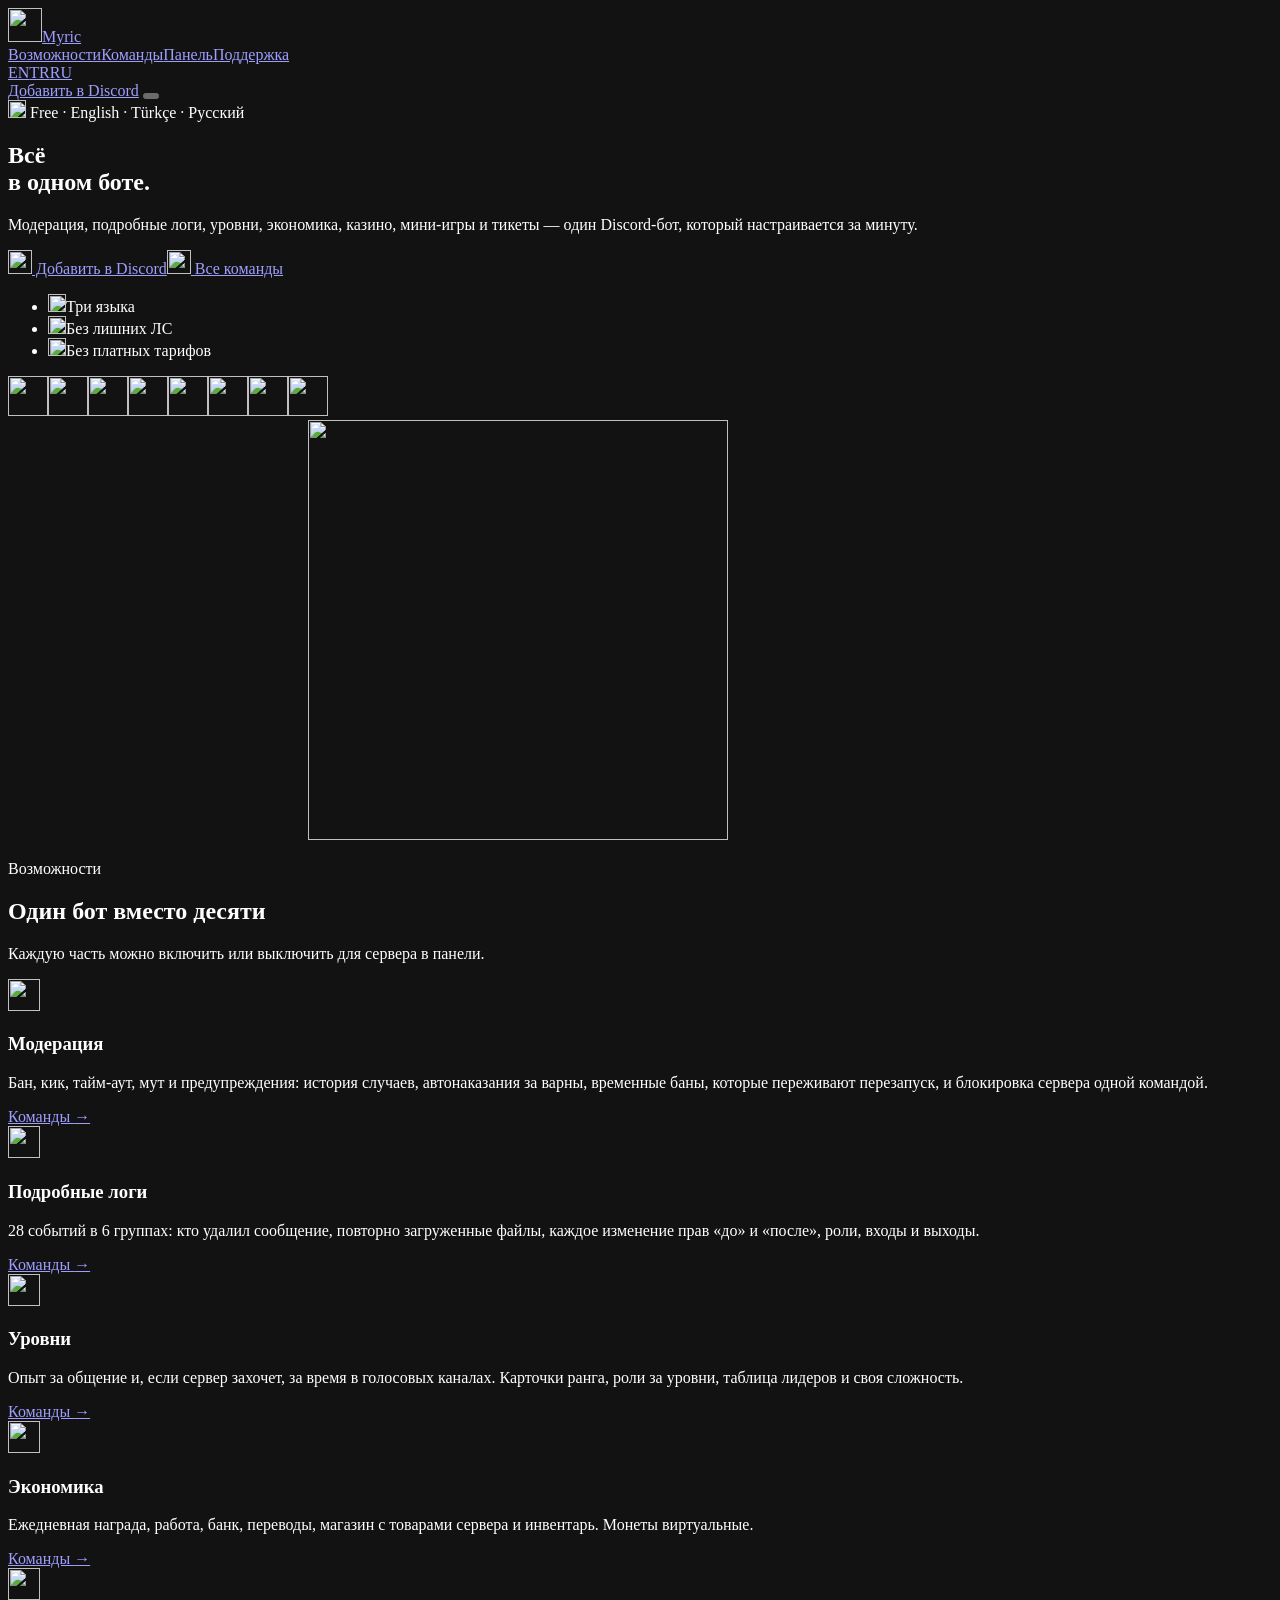
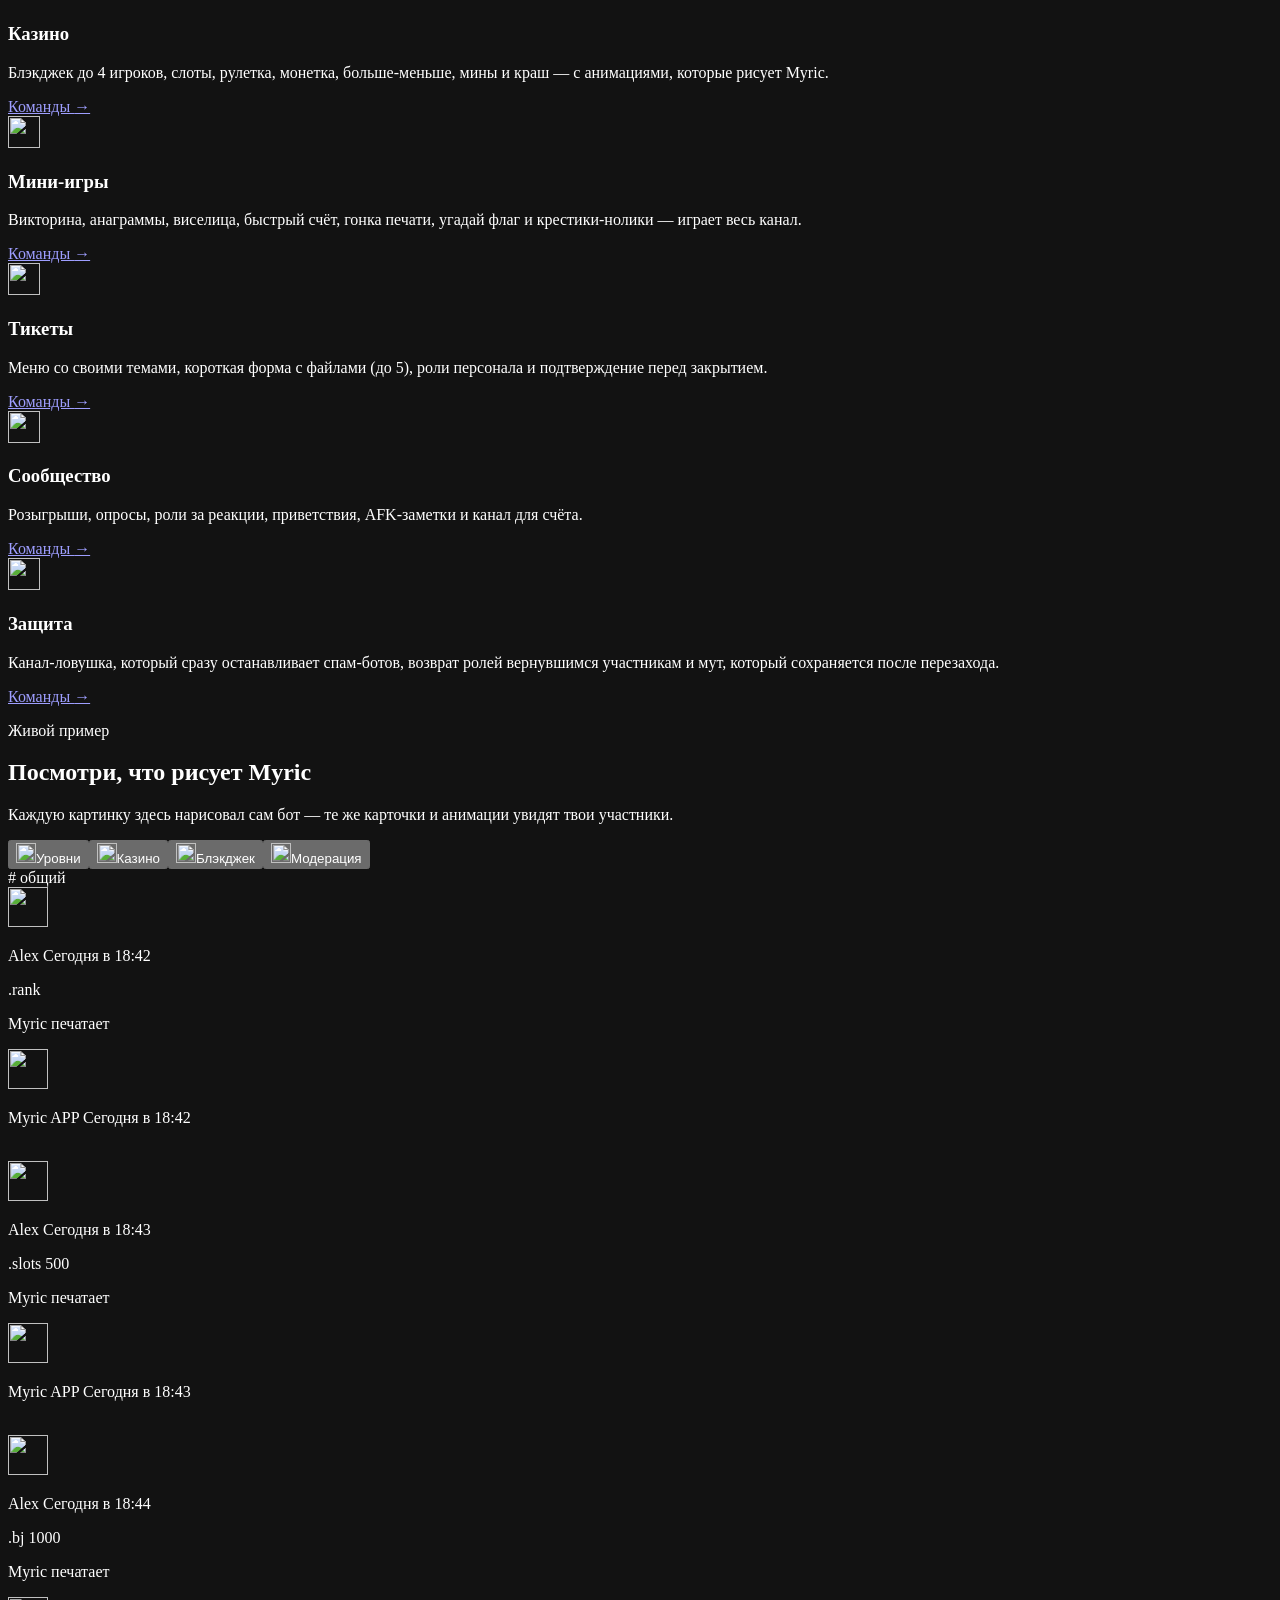
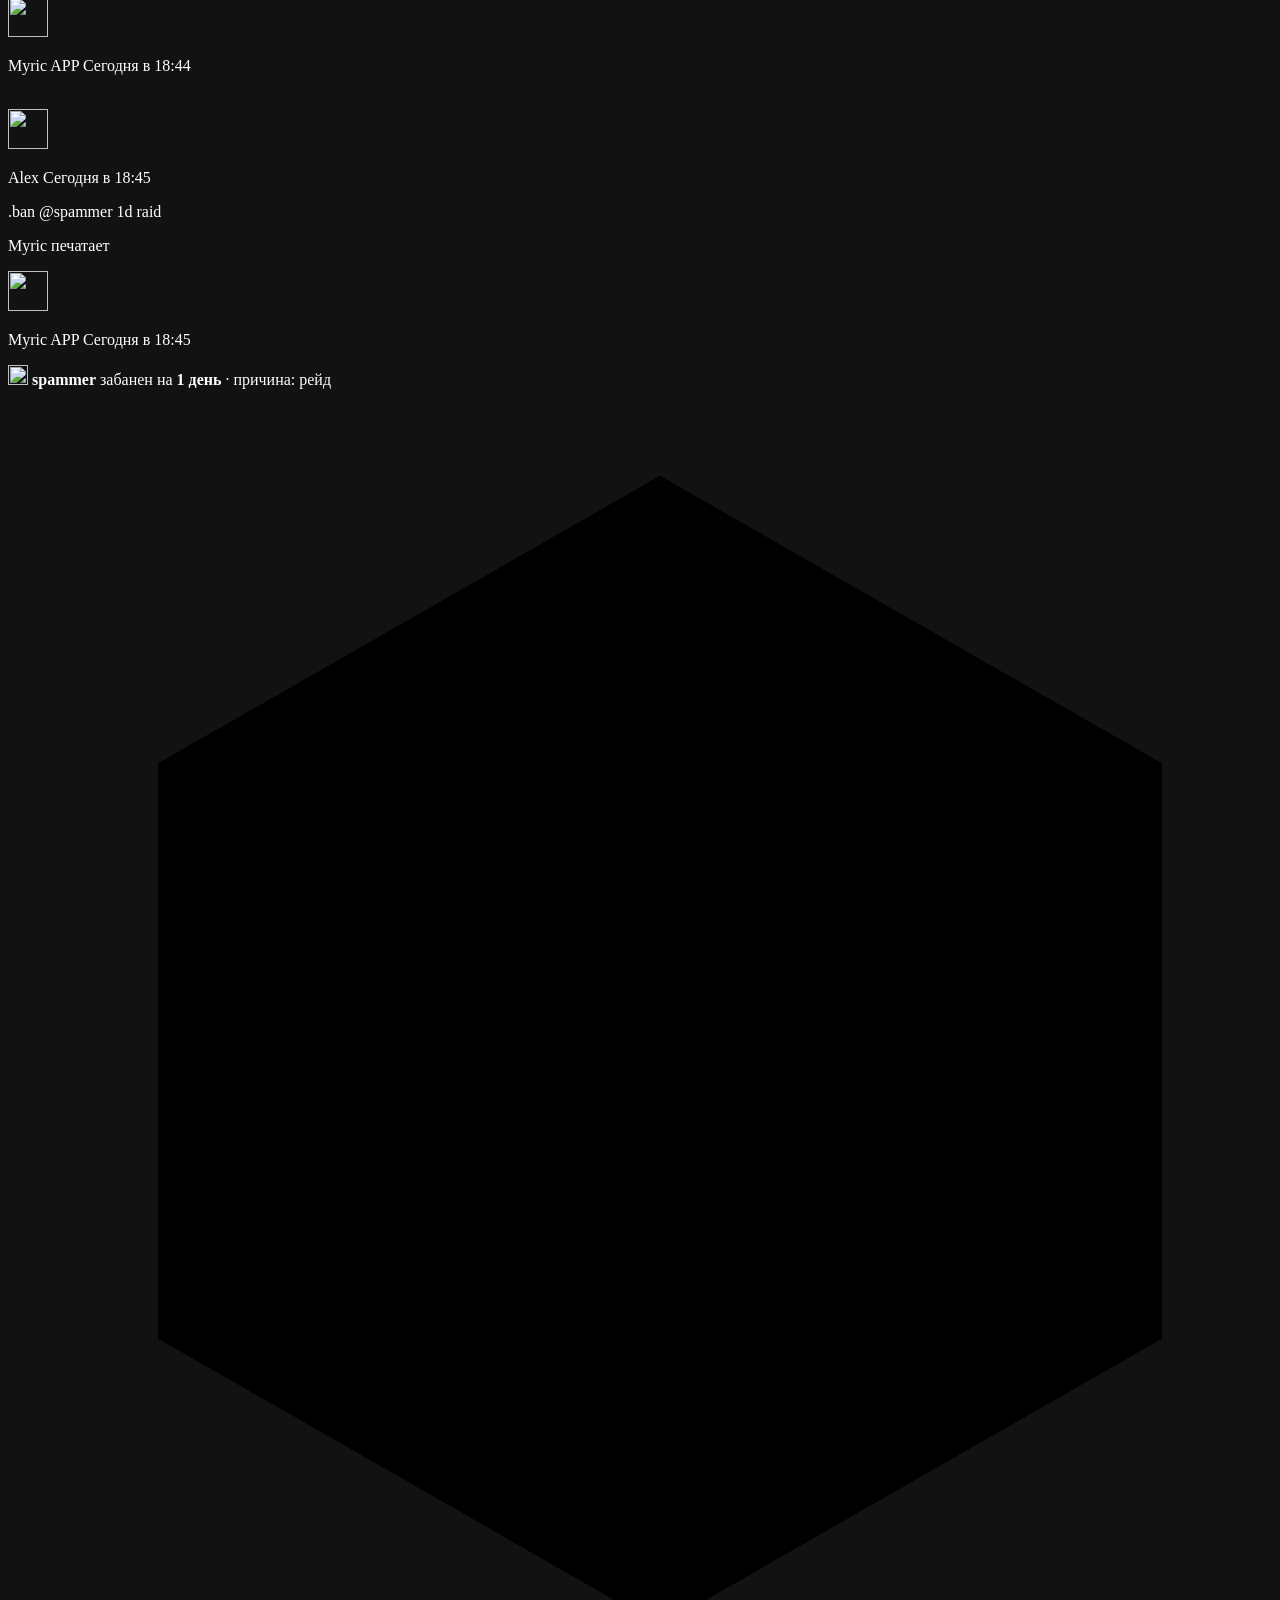
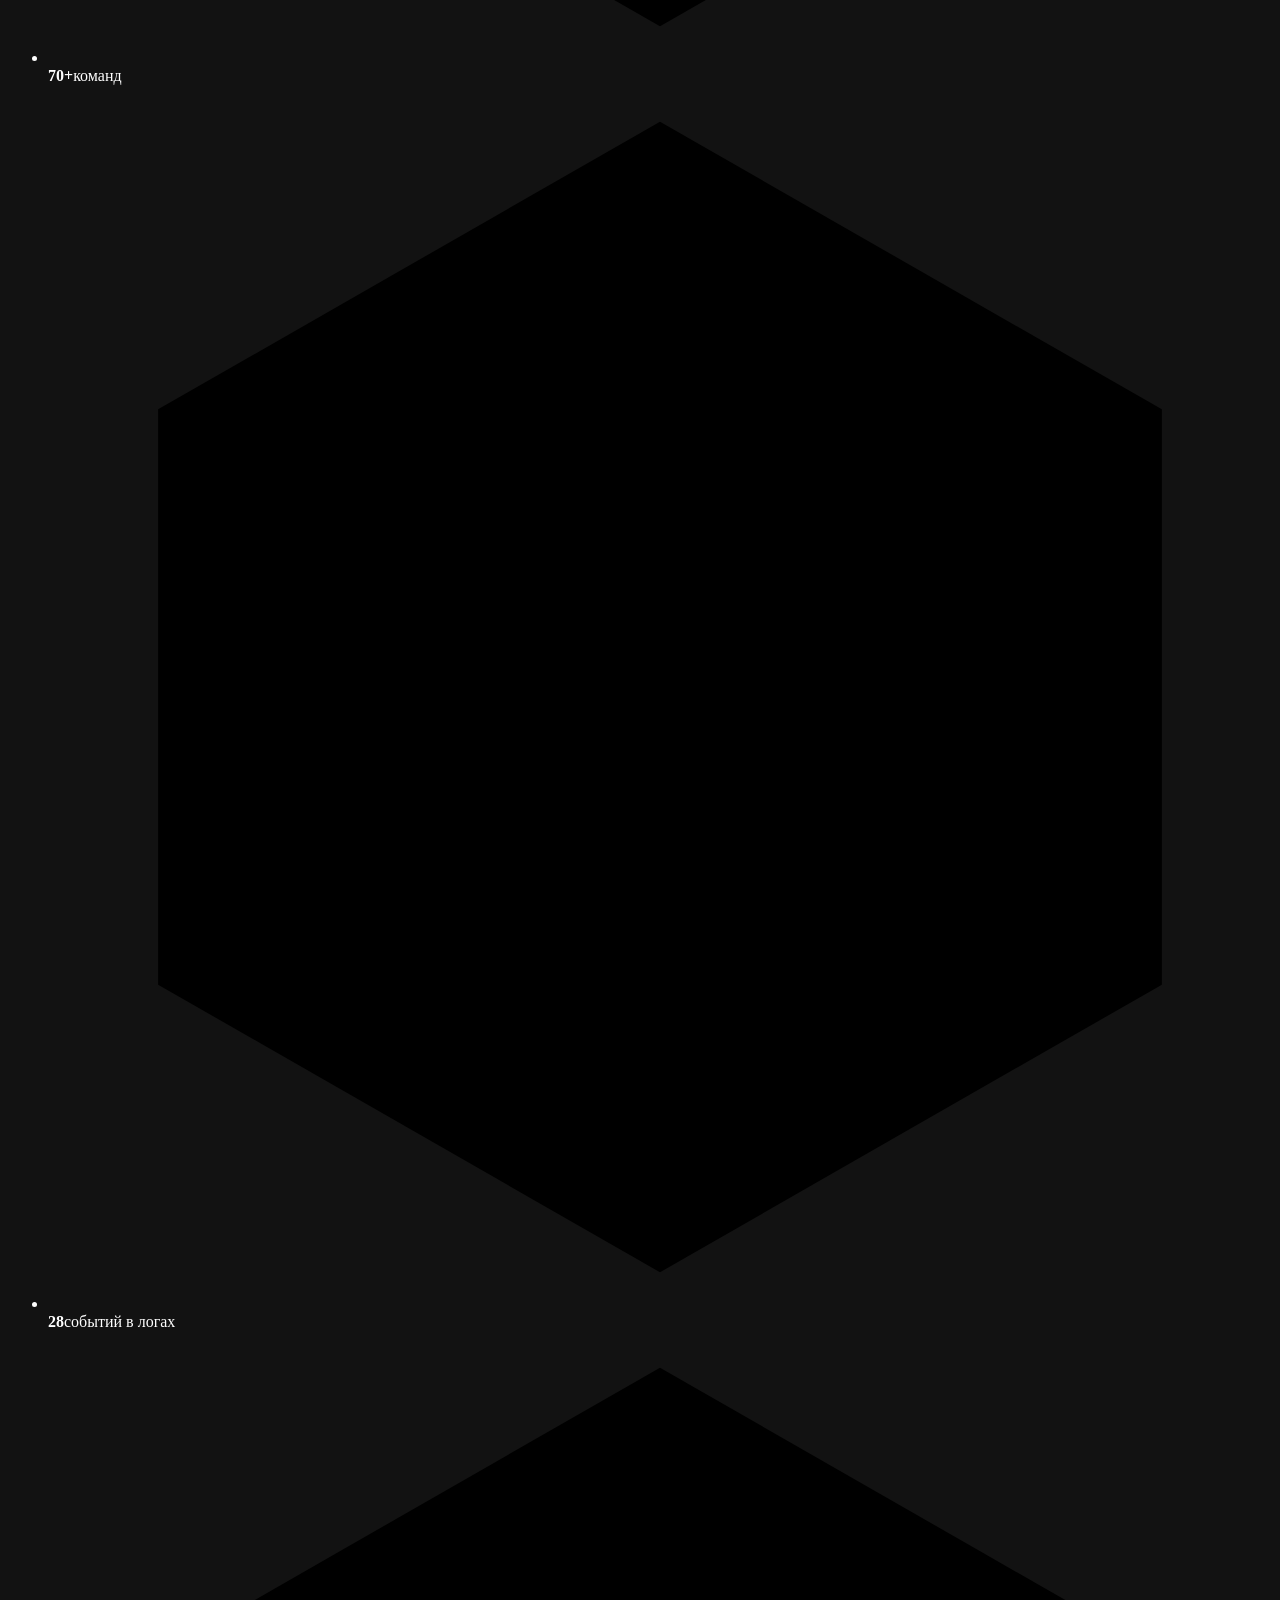
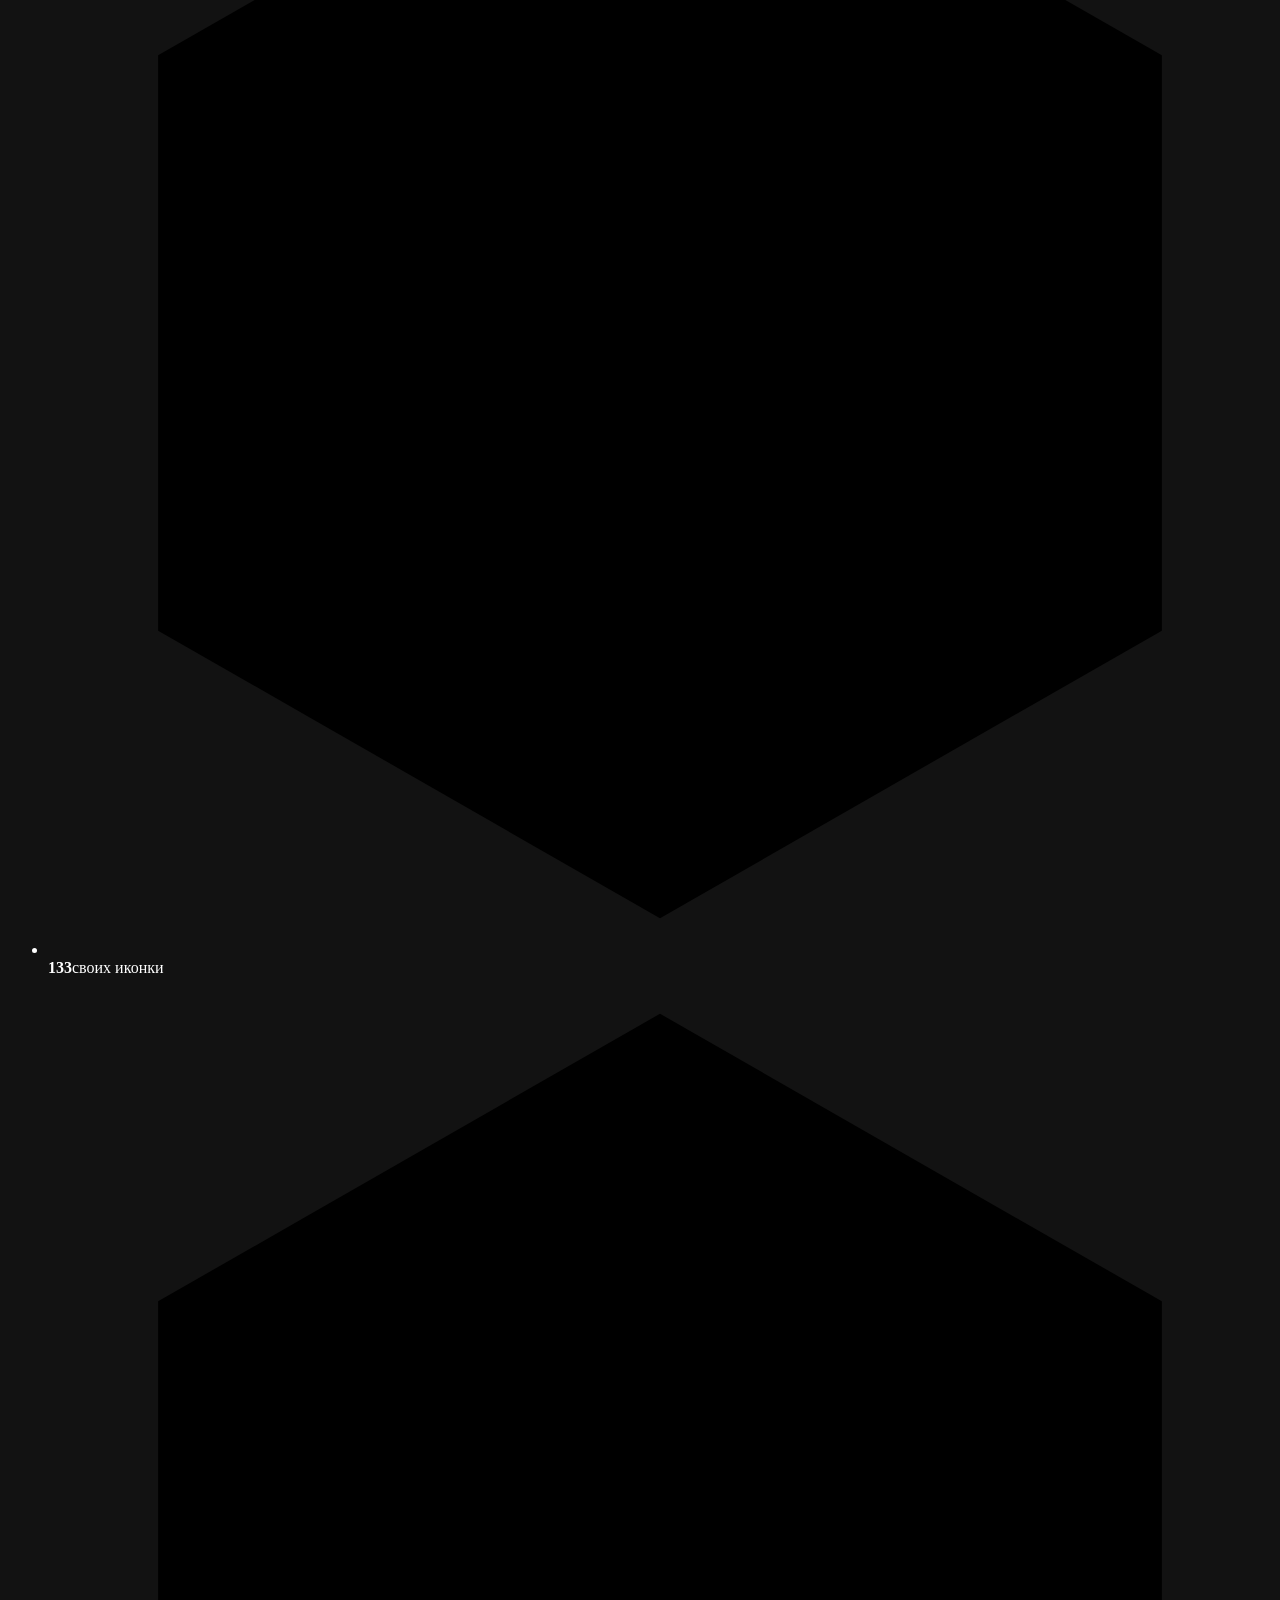
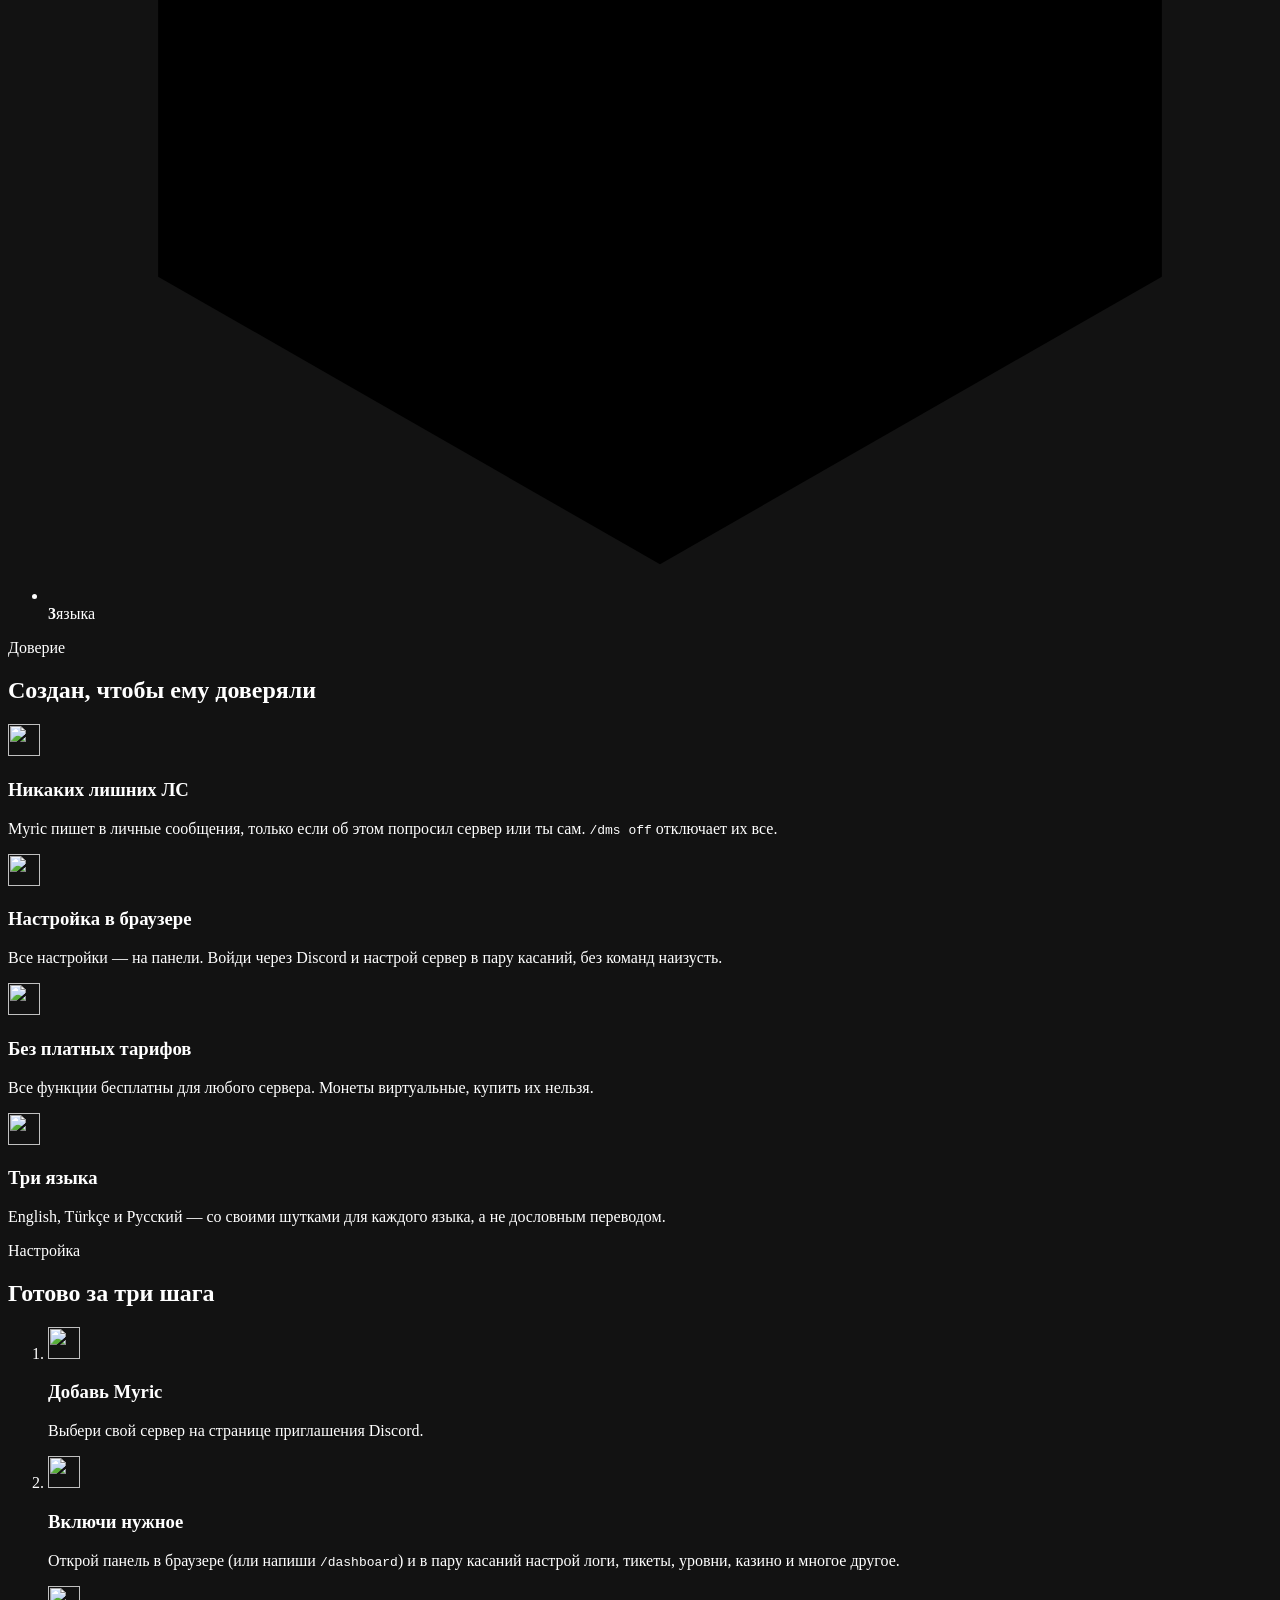
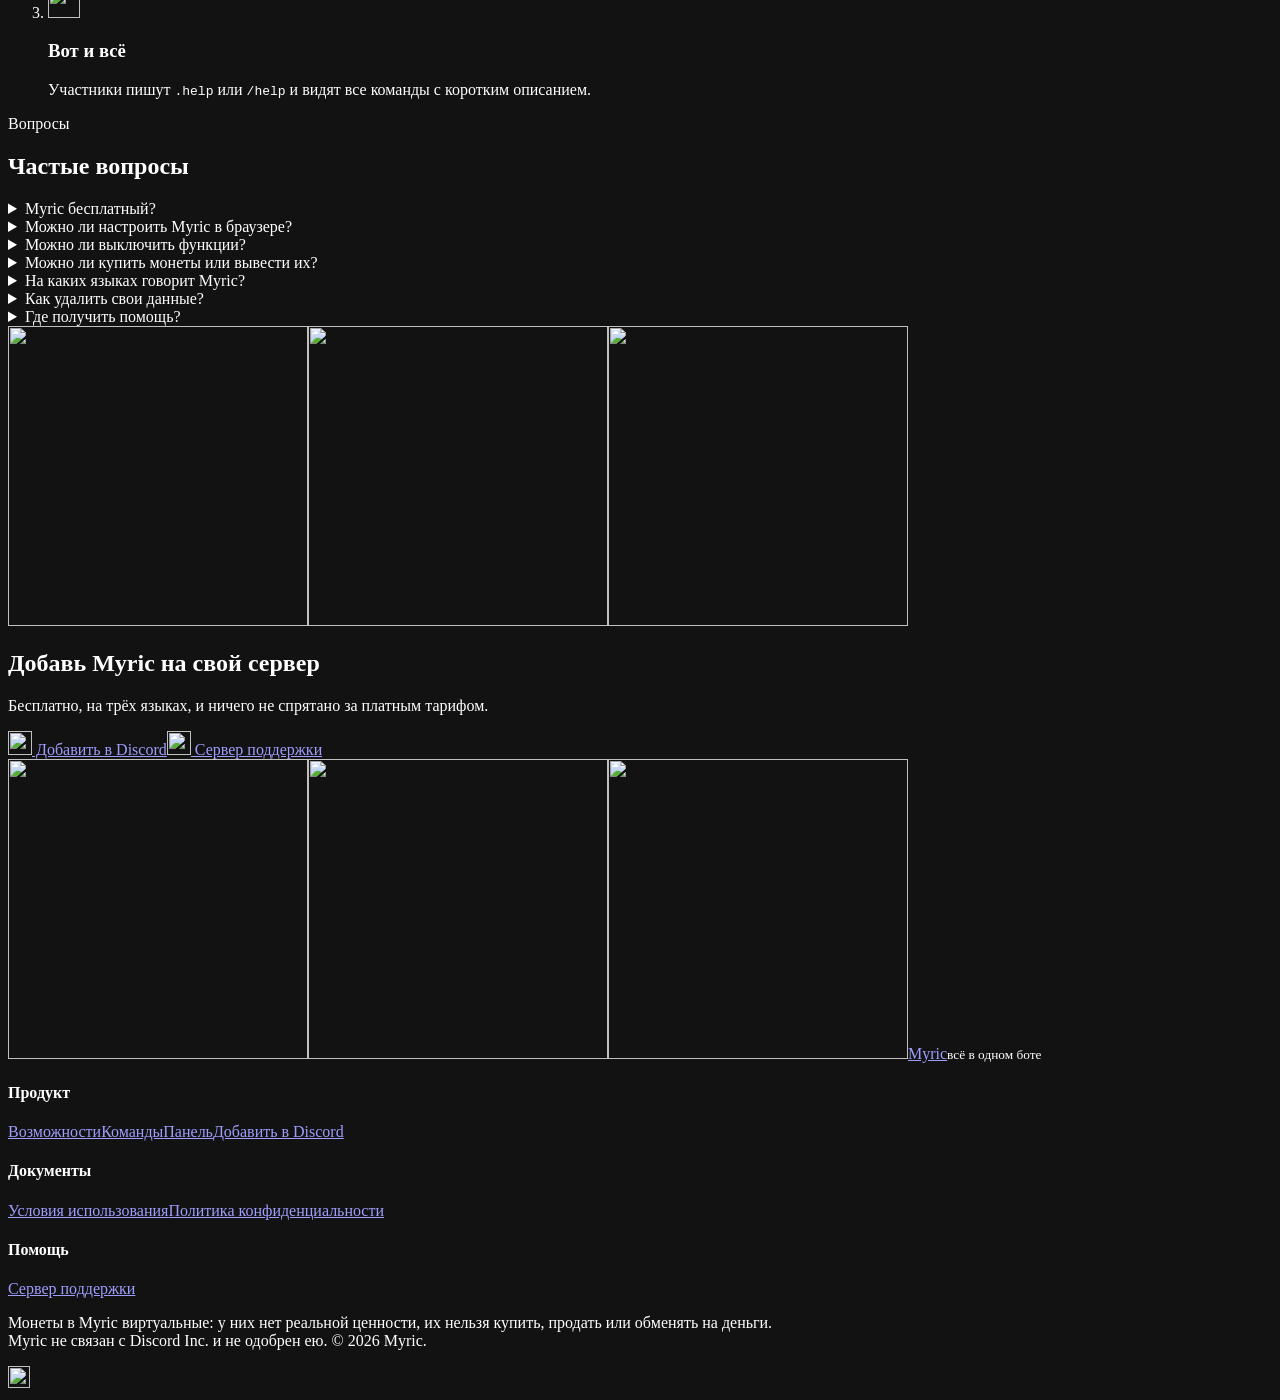
==== commit 0fb83bb4: "Website: data deletion by request, no Administrator claims; privacy policy and terms with the dashbo" ====
--- a/docs/ru/index.html
+++ b/docs/ru/index.html
@@ -34,7 +34,7 @@
 <h1 class="split" style="--i:1">Всё<br><span class="grad">в одном боте.</span></h1>
 <p class="lead rv" style="--i:2">Модерация, подробные логи, уровни, экономика, казино, мини-игры и тикеты &mdash; один Discord-бот, который настраивается за минуту.</p>
 <div class="cta rv" style="--i:3"><a class="btn primary big" href="https://discord.com/oauth2/authorize?client_id=1521047598918533201&permissions=1374792576214&scope=bot%20applications.commands"><img class="ico" src="/assets/i/v_plus.png" alt="" width="24" height="24" loading="lazy" decoding="async"> Добавить в Discord</a><a class="btn ghost big" href="/ru/commands"><img class="ico" src="/assets/i/v_book.png" alt="" width="24" height="24" loading="lazy" decoding="async"> Все команды</a></div>
-<ul class="hnote rv" style="--i:4"><li><img class="ico" src="/assets/i/v_yes.png" alt="" width="18" height="18" loading="lazy" decoding="async">Без прав администратора</li><li><img class="ico" src="/assets/i/v_yes.png" alt="" width="18" height="18" loading="lazy" decoding="async">Без лишних ЛС</li><li><img class="ico" src="/assets/i/v_yes.png" alt="" width="18" height="18" loading="lazy" decoding="async">Без платных тарифов</li></ul>
+<ul class="hnote rv" style="--i:4"><li><img class="ico" src="/assets/i/v_yes.png" alt="" width="18" height="18" loading="lazy" decoding="async">Три языка</li><li><img class="ico" src="/assets/i/v_yes.png" alt="" width="18" height="18" loading="lazy" decoding="async">Без лишних ЛС</li><li><img class="ico" src="/assets/i/v_yes.png" alt="" width="18" height="18" loading="lazy" decoding="async">Без платных тарифов</li></ul>
 </div>
 <div class="hlogo" aria-hidden="true"><div class="halo"></div><div class="ring r1"></div><div class="ring r2"></div>
 <div class="orbit"><span class="pl" style="--a:0deg"><img class="ico" src="/assets/i/v_shield.png" alt="" width="40" height="40" loading="lazy" decoding="async"></span><span class="pl" style="--a:45deg"><img class="ico" src="/assets/i/v_coin.png" alt="" width="40" height="40" loading="lazy" decoding="async"></span><span class="pl" style="--a:90deg"><img class="ico" src="/assets/i/v_ticket.png" alt="" width="40" height="40" loading="lazy" decoding="async"></span><span class="pl" style="--a:135deg"><img class="ico" src="/assets/i/v_slots.png" alt="" width="40" height="40" loading="lazy" decoding="async"></span><span class="pl" style="--a:180deg"><img class="ico" src="/assets/i/v_chart.png" alt="" width="40" height="40" loading="lazy" decoding="async"></span><span class="pl" style="--a:225deg"><img class="ico" src="/assets/i/v_list.png" alt="" width="40" height="40" loading="lazy" decoding="async"></span><span class="pl" style="--a:270deg"><img class="ico" src="/assets/i/v_brain.png" alt="" width="40" height="40" loading="lazy" decoding="async"></span><span class="pl" style="--a:315deg"><img class="ico" src="/assets/i/v_party.png" alt="" width="40" height="40" loading="lazy" decoding="async"></span></div><canvas class="swarm"></canvas><img class="mark" src="/assets/logo-big.png" alt="" width="420" height="420"></div>
@@ -69,7 +69,7 @@
 <div class="msg"><img class="av" src="/assets/show/alex.png" alt="" width="40" height="40"><div class="mb"><p class="who">Alex <time>Сегодня в 18:45</time></p><p class="said">.ban @spammer 1d raid</p></div></div>
 <p class="typing"><span class="tdots"><i></i><i></i><i></i></span> Myric печатает</p>
 <div class="msg bot"><img class="av" src="/assets/logo-64.png" alt="" width="40" height="40"><div class="mb"><p class="who">Myric <span class="app">APP</span> <time>Сегодня в 18:45</time></p>
-<p class="said"><img class="ico" src="/assets/i/v_ban.png" alt="" width="20" height="20" loading="lazy" decoding="async"> <strong>spammer</strong> забанен на <strong>1 день</strong> &middot; причина: рейд</p><img class="shot" src="/assets/show/ban.gif" alt="" loading="lazy" decoding="async"></div></div></div></div></div></section><section class="wrap sec"><ul class="statband"><li class="rv" style="--i:0"><svg class="hexline" viewBox="0 0 100 100" aria-hidden="true"><path d="M50 3 L91 26.5 L91 73.5 L50 97 L9 73.5 L9 26.5 Z" pathLength="1"/></svg><b data-count="70" data-suffix="+">70+</b><span>команд</span></li><li class="rv" style="--i:1"><svg class="hexline" viewBox="0 0 100 100" aria-hidden="true"><path d="M50 3 L91 26.5 L91 73.5 L50 97 L9 73.5 L9 26.5 Z" pathLength="1"/></svg><b data-count="28" data-suffix="">28</b><span>событий в логах</span></li><li class="rv" style="--i:2"><svg class="hexline" viewBox="0 0 100 100" aria-hidden="true"><path d="M50 3 L91 26.5 L91 73.5 L50 97 L9 73.5 L9 26.5 Z" pathLength="1"/></svg><b data-count="133" data-suffix="">133</b><span>своих иконки</span></li><li class="rv" style="--i:3"><svg class="hexline" viewBox="0 0 100 100" aria-hidden="true"><path d="M50 3 L91 26.5 L91 73.5 L50 97 L9 73.5 L9 26.5 Z" pathLength="1"/></svg><b data-count="3" data-suffix="">3</b><span>языка</span></li></ul></section><section class="wrap sec"><p class="kicker rv">Доверие</p><h2 class="rv">Создан, чтобы ему доверяли</h2><div class="grid2"><article class="card row rv" style="--i:0"><div class="tile"><img class="ico lg" src="/assets/i/v_lock.png" alt="" width="32" height="32" loading="lazy" decoding="async"></div><h3>Права администратора не нужны</h3><p>Myric просит только те права, которые нужны его командам, а каждая команда проверяет права того, кто её использует.</p></article><article class="card row rv" style="--i:1"><div class="tile"><img class="ico lg" src="/assets/i/v_mail.png" alt="" width="32" height="32" loading="lazy" decoding="async"></div><h3>Никаких лишних ЛС</h3><p>Myric пишет в личные сообщения, только если об этом попросил сервер или ты сам. <code>/dms off</code> отключает их все.</p></article><article class="card row rv" style="--i:0"><div class="tile"><img class="ico lg" src="/assets/i/v_trash.png" alt="" width="32" height="32" loading="lazy" decoding="async"></div><h3>Твои данные — твоё решение</h3><p>Напиши Myric в ЛС <code>deletedata</code>, чтобы увидеть и удалить то, что он о тебе хранит.</p></article><article class="card row rv" style="--i:1"><div class="tile"><img class="ico lg" src="/assets/i/v_globe.png" alt="" width="32" height="32" loading="lazy" decoding="async"></div><h3>Три языка</h3><p>English, Türkçe и Русский — со своими шутками для каждого языка, а не дословным переводом.</p></article></div></section><section class="wrap sec"><p class="kicker rv">Настройка</p><h2 class="rv">Готово за три шага</h2><ol class="steps"><li class="rv" style="--i:0"><div class="tile"><img class="ico lg" src="/assets/i/v_plus.png" alt="" width="32" height="32" loading="lazy" decoding="async"></div><div><h3>Добавь Myric</h3><p>Выбери свой сервер на странице приглашения Discord. Права администратора Myric не нужны.</p></div></li><li class="rv" style="--i:1"><div class="tile"><img class="ico lg" src="/assets/i/v_gear.png" alt="" width="32" height="32" loading="lazy" decoding="async"></div><div><h3>Включи нужное</h3><p>Открой панель в браузере (или напиши <code>/dashboard</code>) и в пару касаний настрой логи, тикеты, уровни, казино и многое другое.</p></div></li><li class="rv" style="--i:2"><div class="tile"><img class="ico lg" src="/assets/i/v_book.png" alt="" width="32" height="32" loading="lazy" decoding="async"></div><div><h3>Вот и всё</h3><p>Участники пишут <code>.help</code> или <code>/help</code> и видят все команды с коротким описанием.</p></div></li></ol></section><section class="wrap sec narrow" id="faq"><p class="kicker rv">Вопросы</p><h2 class="rv">Частые вопросы</h2><div class="faq"><details class="rv"><summary>Myric бесплатный?<span class="pm" aria-hidden="true"></span></summary><div class="ans"><p>Да. Все функции бесплатны, платных тарифов нет.</p></div></details><details class="rv"><summary>Нужны ли Myric права администратора?<span class="pm" aria-hidden="true"></span></summary><div class="ans"><p>Нет. Приглашение запрашивает только те права, которые используют команды. Для лучшего результата перетащи роль Myric выше ролей, которыми он должен управлять.</p></div></details><details class="rv"><summary>Можно ли настроить Myric в браузере?<span class="pm" aria-hidden="true"></span></summary><div class="ans"><p>Да. В панели есть все настройки: войди через Discord, и ты увидишь серверы, где у тебя есть право <em>Управлять сервером</em>. В Discord её открывает <code>/dashboard</code>.</p></div></details><details class="rv"><summary>Можно ли выключить функции?<span class="pm" aria-hidden="true"></span></summary><div class="ans"><p>Да: у каждой части есть свой переключатель в панели (раздел «Функции»), так что на сервере будет только то, что нужно.</p></div></details><details class="rv"><summary>Можно ли купить монеты или вывести их?<span class="pm" aria-hidden="true"></span></summary><div class="ans"><p>Нет. Монеты виртуальные: у них нет реальной ценности, их нельзя купить, продать или обменять на деньги.</p></div></details><details class="rv"><summary>На каких языках говорит Myric?<span class="pm" aria-hidden="true"></span></summary><div class="ans"><p>На английском, турецком и русском. Администраторы выбирают язык сервера командой <code>/language</code>, и все ответы приходят на нём.</p></div></details><details class="rv"><summary>Как удалить свои данные?<span class="pm" aria-hidden="true"></span></summary><div class="ans"><p>Напиши Myric в ЛС <code>deletedata</code> и выбери, что удалить. Записи модерации остаются, чтобы серверы были в безопасности.</p></div></details><details class="rv"><summary>Где получить помощь?<span class="pm" aria-hidden="true"></span></summary><div class="ans"><p>Заходи на <a href="https://discord.gg/hxYWsFVWp8">сервер поддержки</a> — там отвечают на вопросы.</p></div></details></div></section><section class="wrap sec"><div class="band rv"><div class="bandglow" aria-hidden="true"></div>
+<p class="said"><img class="ico" src="/assets/i/v_ban.png" alt="" width="20" height="20" loading="lazy" decoding="async"> <strong>spammer</strong> забанен на <strong>1 день</strong> &middot; причина: рейд</p><img class="shot" src="/assets/show/ban.gif" alt="" loading="lazy" decoding="async"></div></div></div></div></div></section><section class="wrap sec"><ul class="statband"><li class="rv" style="--i:0"><svg class="hexline" viewBox="0 0 100 100" aria-hidden="true"><path d="M50 3 L91 26.5 L91 73.5 L50 97 L9 73.5 L9 26.5 Z" pathLength="1"/></svg><b data-count="70" data-suffix="+">70+</b><span>команд</span></li><li class="rv" style="--i:1"><svg class="hexline" viewBox="0 0 100 100" aria-hidden="true"><path d="M50 3 L91 26.5 L91 73.5 L50 97 L9 73.5 L9 26.5 Z" pathLength="1"/></svg><b data-count="28" data-suffix="">28</b><span>событий в логах</span></li><li class="rv" style="--i:2"><svg class="hexline" viewBox="0 0 100 100" aria-hidden="true"><path d="M50 3 L91 26.5 L91 73.5 L50 97 L9 73.5 L9 26.5 Z" pathLength="1"/></svg><b data-count="133" data-suffix="">133</b><span>своих иконки</span></li><li class="rv" style="--i:3"><svg class="hexline" viewBox="0 0 100 100" aria-hidden="true"><path d="M50 3 L91 26.5 L91 73.5 L50 97 L9 73.5 L9 26.5 Z" pathLength="1"/></svg><b data-count="3" data-suffix="">3</b><span>языка</span></li></ul></section><section class="wrap sec"><p class="kicker rv">Доверие</p><h2 class="rv">Создан, чтобы ему доверяли</h2><div class="grid2"><article class="card row rv" style="--i:0"><div class="tile"><img class="ico lg" src="/assets/i/v_mail.png" alt="" width="32" height="32" loading="lazy" decoding="async"></div><h3>Никаких лишних ЛС</h3><p>Myric пишет в личные сообщения, только если об этом попросил сервер или ты сам. <code>/dms off</code> отключает их все.</p></article><article class="card row rv" style="--i:1"><div class="tile"><img class="ico lg" src="/assets/i/v_rocket.png" alt="" width="32" height="32" loading="lazy" decoding="async"></div><h3>Настройка в браузере</h3><p>Все настройки — на панели. Войди через Discord и настрой сервер в пару касаний, без команд наизусть.</p></article><article class="card row rv" style="--i:0"><div class="tile"><img class="ico lg" src="/assets/i/v_money.png" alt="" width="32" height="32" loading="lazy" decoding="async"></div><h3>Без платных тарифов</h3><p>Все функции бесплатны для любого сервера. Монеты виртуальные, купить их нельзя.</p></article><article class="card row rv" style="--i:1"><div class="tile"><img class="ico lg" src="/assets/i/v_globe.png" alt="" width="32" height="32" loading="lazy" decoding="async"></div><h3>Три языка</h3><p>English, Türkçe и Русский — со своими шутками для каждого языка, а не дословным переводом.</p></article></div></section><section class="wrap sec"><p class="kicker rv">Настройка</p><h2 class="rv">Готово за три шага</h2><ol class="steps"><li class="rv" style="--i:0"><div class="tile"><img class="ico lg" src="/assets/i/v_plus.png" alt="" width="32" height="32" loading="lazy" decoding="async"></div><div><h3>Добавь Myric</h3><p>Выбери свой сервер на странице приглашения Discord.</p></div></li><li class="rv" style="--i:1"><div class="tile"><img class="ico lg" src="/assets/i/v_gear.png" alt="" width="32" height="32" loading="lazy" decoding="async"></div><div><h3>Включи нужное</h3><p>Открой панель в браузере (или напиши <code>/dashboard</code>) и в пару касаний настрой логи, тикеты, уровни, казино и многое другое.</p></div></li><li class="rv" style="--i:2"><div class="tile"><img class="ico lg" src="/assets/i/v_book.png" alt="" width="32" height="32" loading="lazy" decoding="async"></div><div><h3>Вот и всё</h3><p>Участники пишут <code>.help</code> или <code>/help</code> и видят все команды с коротким описанием.</p></div></li></ol></section><section class="wrap sec narrow" id="faq"><p class="kicker rv">Вопросы</p><h2 class="rv">Частые вопросы</h2><div class="faq"><details class="rv"><summary>Myric бесплатный?<span class="pm" aria-hidden="true"></span></summary><div class="ans"><p>Да. Все функции бесплатны, платных тарифов нет.</p></div></details><details class="rv"><summary>Можно ли настроить Myric в браузере?<span class="pm" aria-hidden="true"></span></summary><div class="ans"><p>Да. В панели есть все настройки: войди через Discord, и ты увидишь серверы, где у тебя есть право <em>Управлять сервером</em>. В Discord её открывает <code>/dashboard</code>.</p></div></details><details class="rv"><summary>Можно ли выключить функции?<span class="pm" aria-hidden="true"></span></summary><div class="ans"><p>Да: у каждой части есть свой переключатель в панели (раздел «Функции»), так что на сервере будет только то, что нужно.</p></div></details><details class="rv"><summary>Можно ли купить монеты или вывести их?<span class="pm" aria-hidden="true"></span></summary><div class="ans"><p>Нет. Монеты виртуальные: у них нет реальной ценности, их нельзя купить, продать или обменять на деньги.</p></div></details><details class="rv"><summary>На каких языках говорит Myric?<span class="pm" aria-hidden="true"></span></summary><div class="ans"><p>На английском, турецком и русском. Администраторы выбирают язык сервера командой <code>/language</code>, и все ответы приходят на нём.</p></div></details><details class="rv"><summary>Как удалить свои данные?<span class="pm" aria-hidden="true"></span></summary><div class="ans"><p>Спроси на сервере поддержки или напиши Myric в ЛС: команда Myric удалит их в течение 30 дней. Записи модерации остаются, чтобы серверы были в безопасности.</p></div></details><details class="rv"><summary>Где получить помощь?<span class="pm" aria-hidden="true"></span></summary><div class="ans"><p>Заходи на <a href="https://discord.gg/hxYWsFVWp8">сервер поддержки</a> — там отвечают на вопросы.</p></div></details></div></section><section class="wrap sec"><div class="band rv"><div class="bandglow" aria-hidden="true"></div>
 <span class="mark3 bandmark" aria-hidden="true"><img class="hx h0" src="/assets/hex0.png" alt="" width="300" height="300" loading="lazy"><img class="hx h1" src="/assets/hex1.png" alt="" width="300" height="300" loading="lazy"><img class="hx h2" src="/assets/hex2.png" alt="" width="300" height="300" loading="lazy"></span>
 <div class="bandtext"><h2>Добавь Myric на свой сервер</h2><p>Бесплатно, на трёх языках, и ничего не спрятано за платным тарифом.</p></div>
 <div class="cta"><a class="btn primary big" href="https://discord.com/oauth2/authorize?client_id=1521047598918533201&permissions=1374792576214&scope=bot%20applications.commands"><img class="ico" src="/assets/i/v_plus.png" alt="" width="24" height="24" loading="lazy" decoding="async"> Добавить в Discord</a><a class="btn ghost big" href="https://discord.gg/hxYWsFVWp8"><img class="ico" src="/assets/i/v_chat.png" alt="" width="24" height="24" loading="lazy" decoding="async"> Сервер поддержки</a></div>
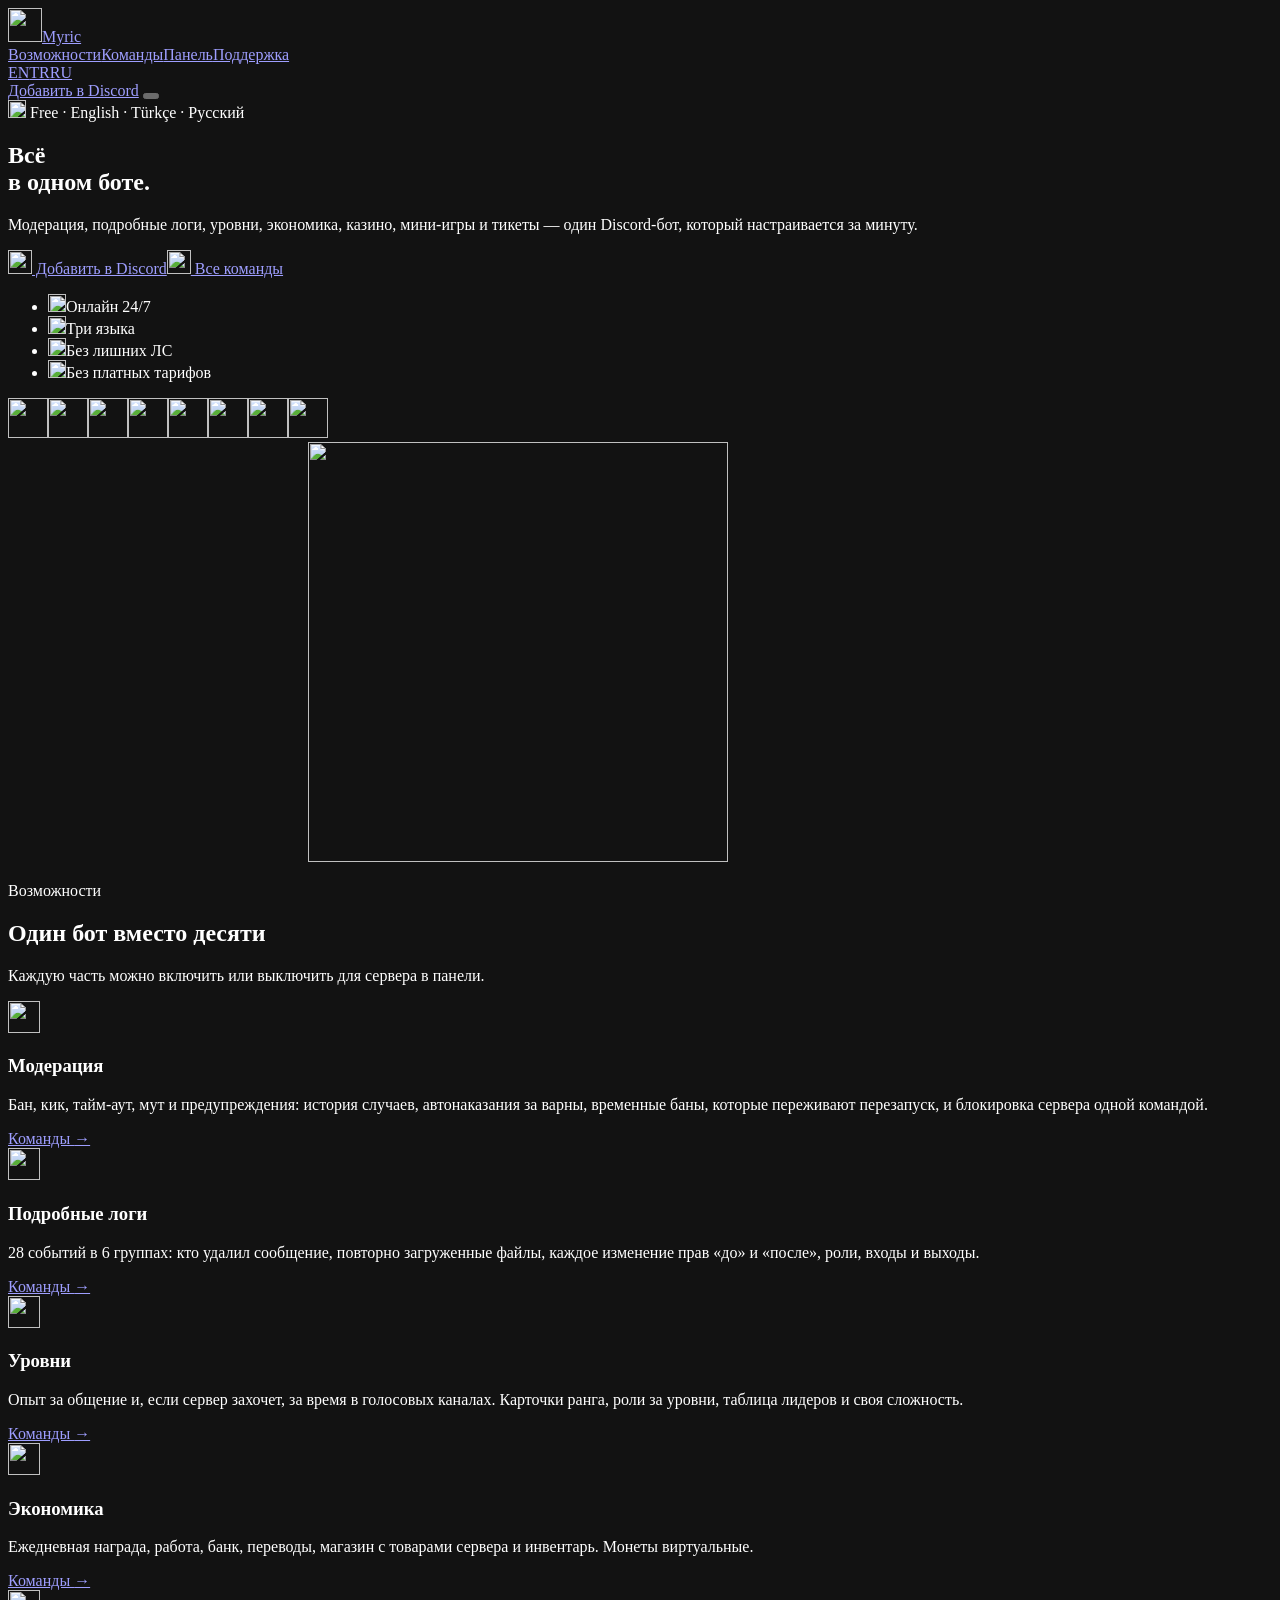
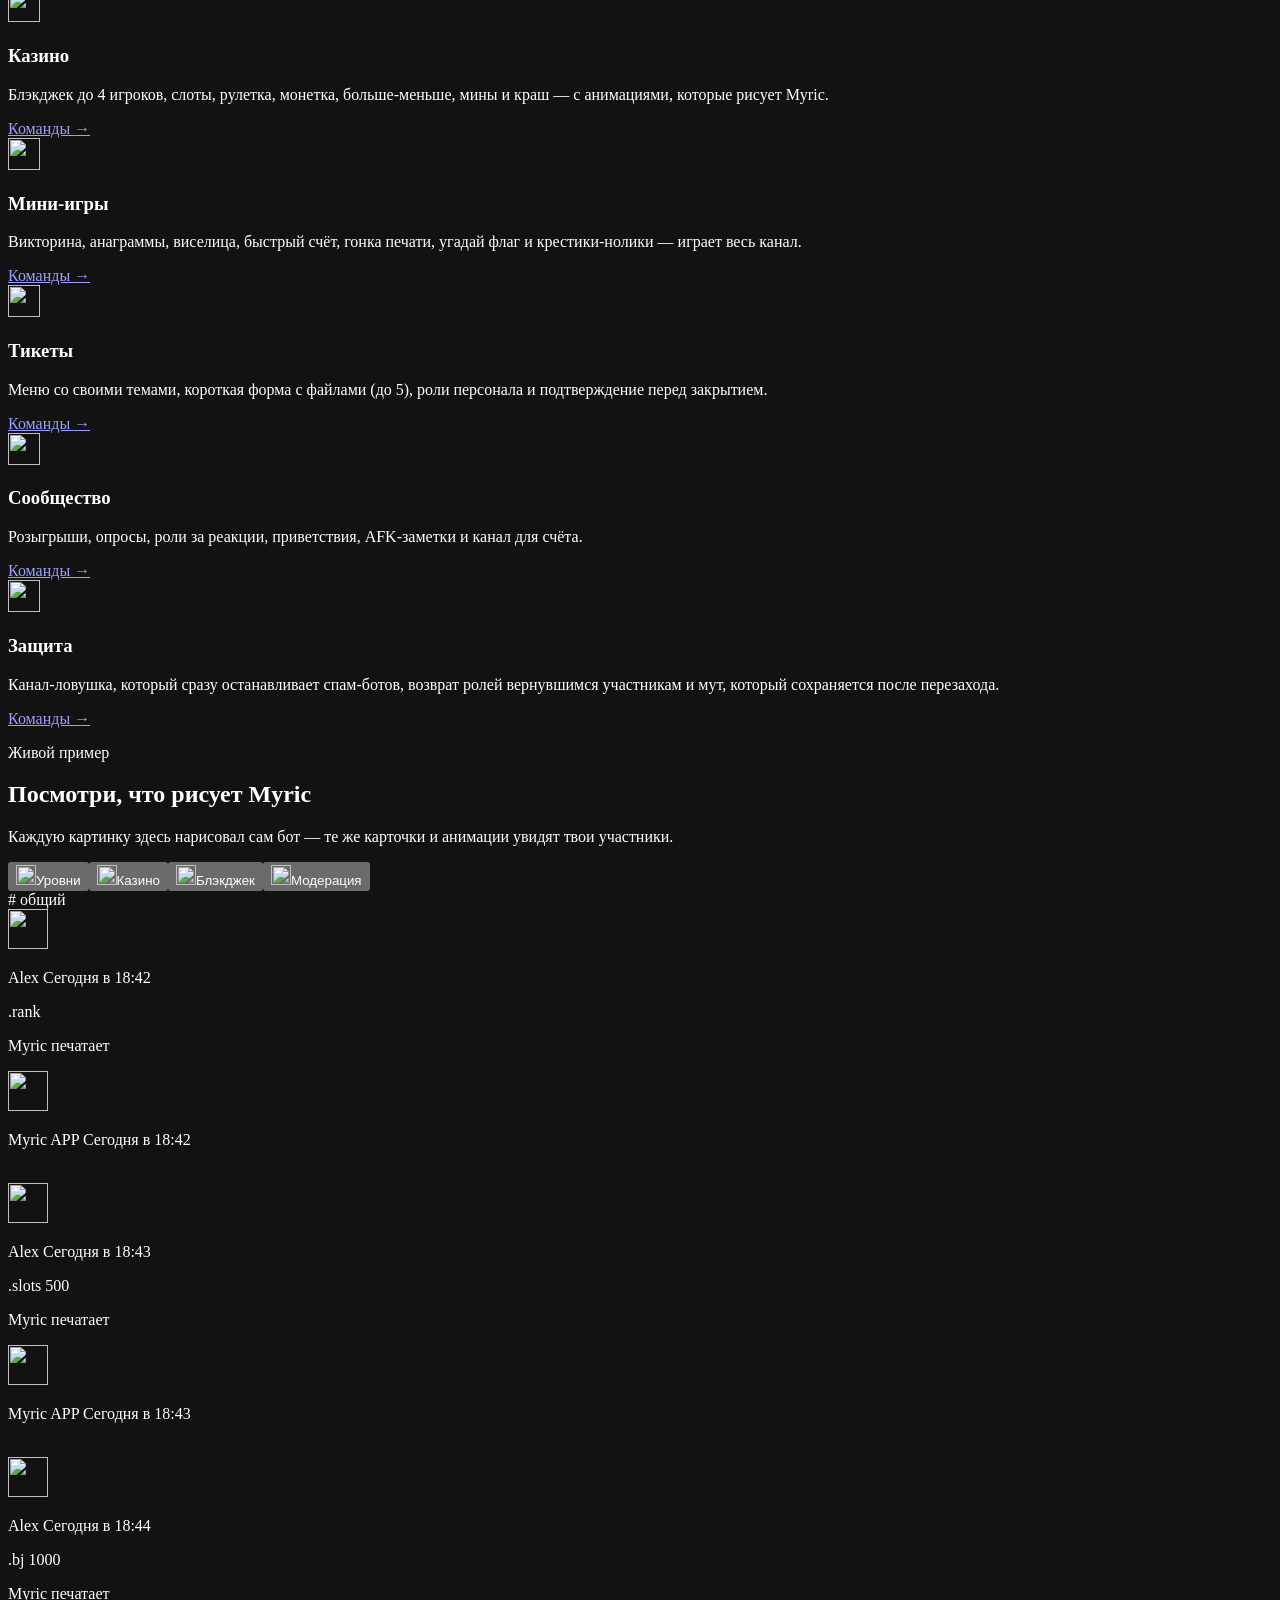
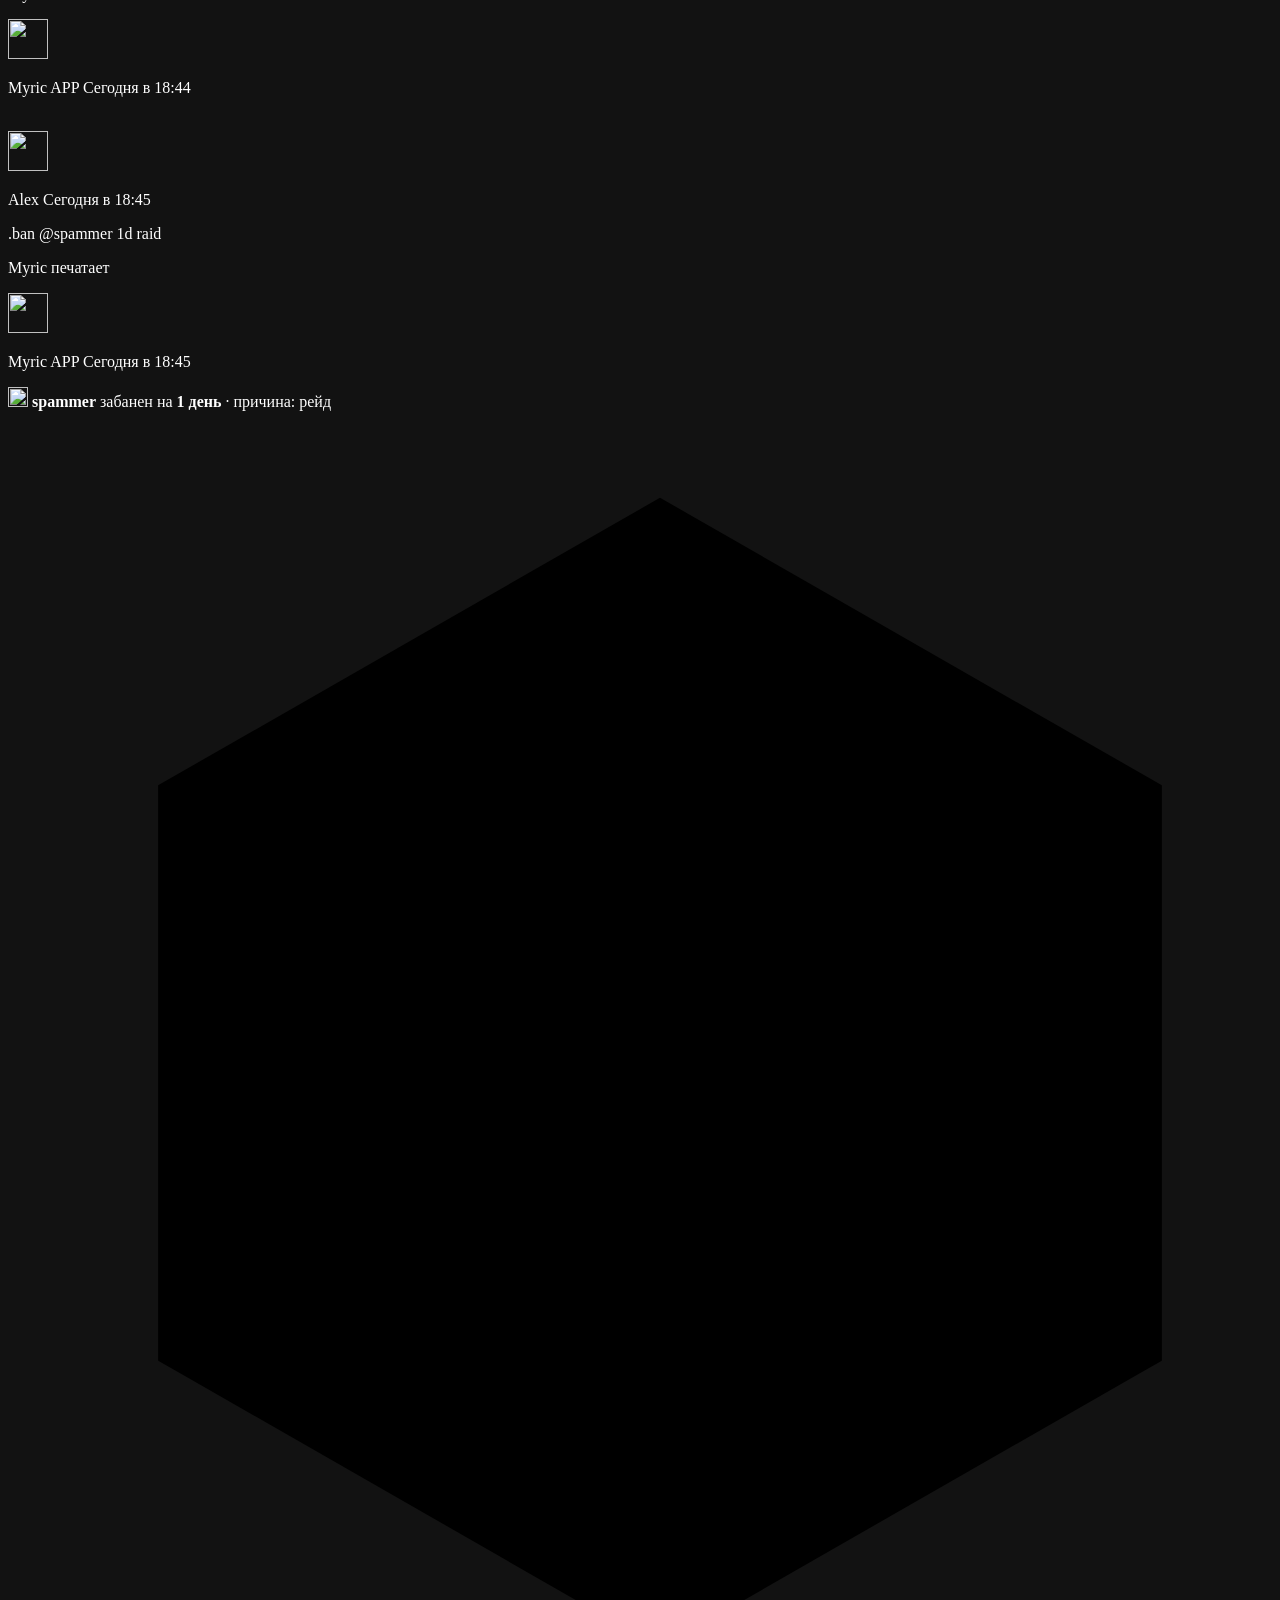
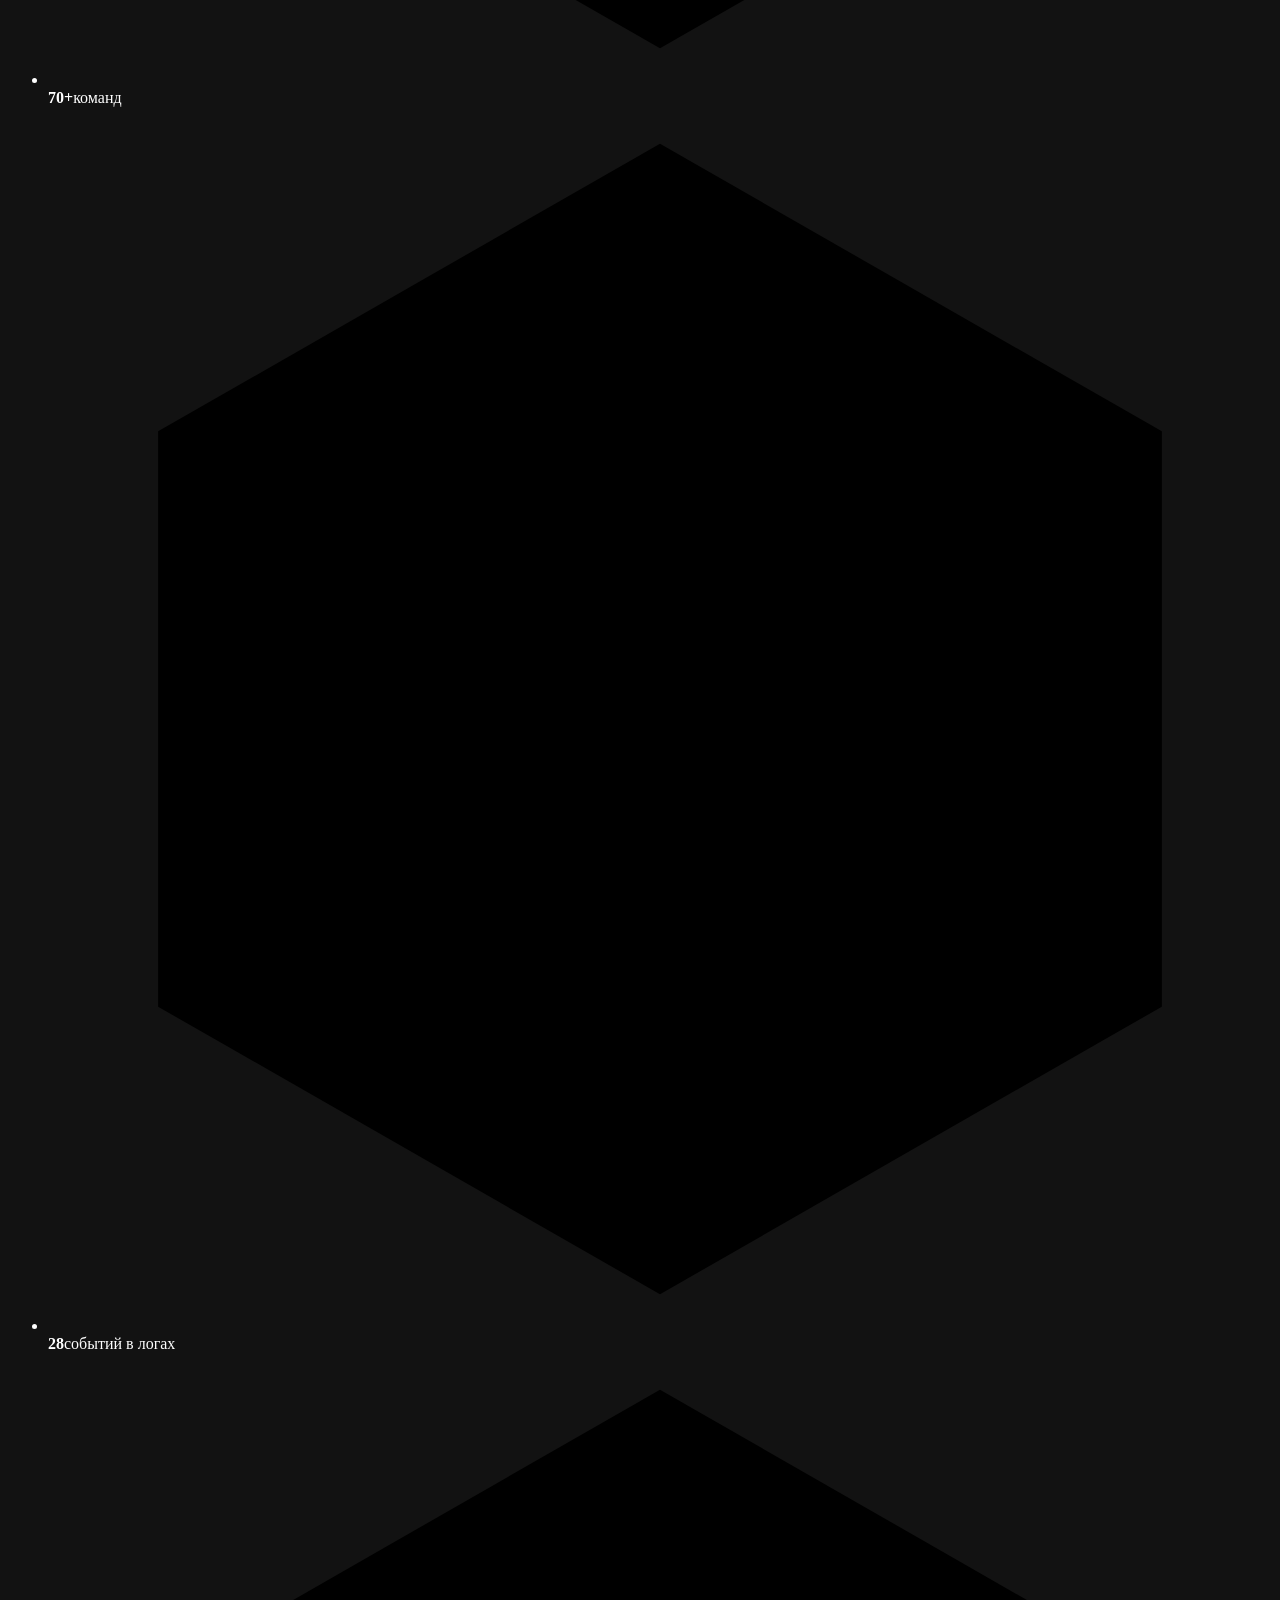
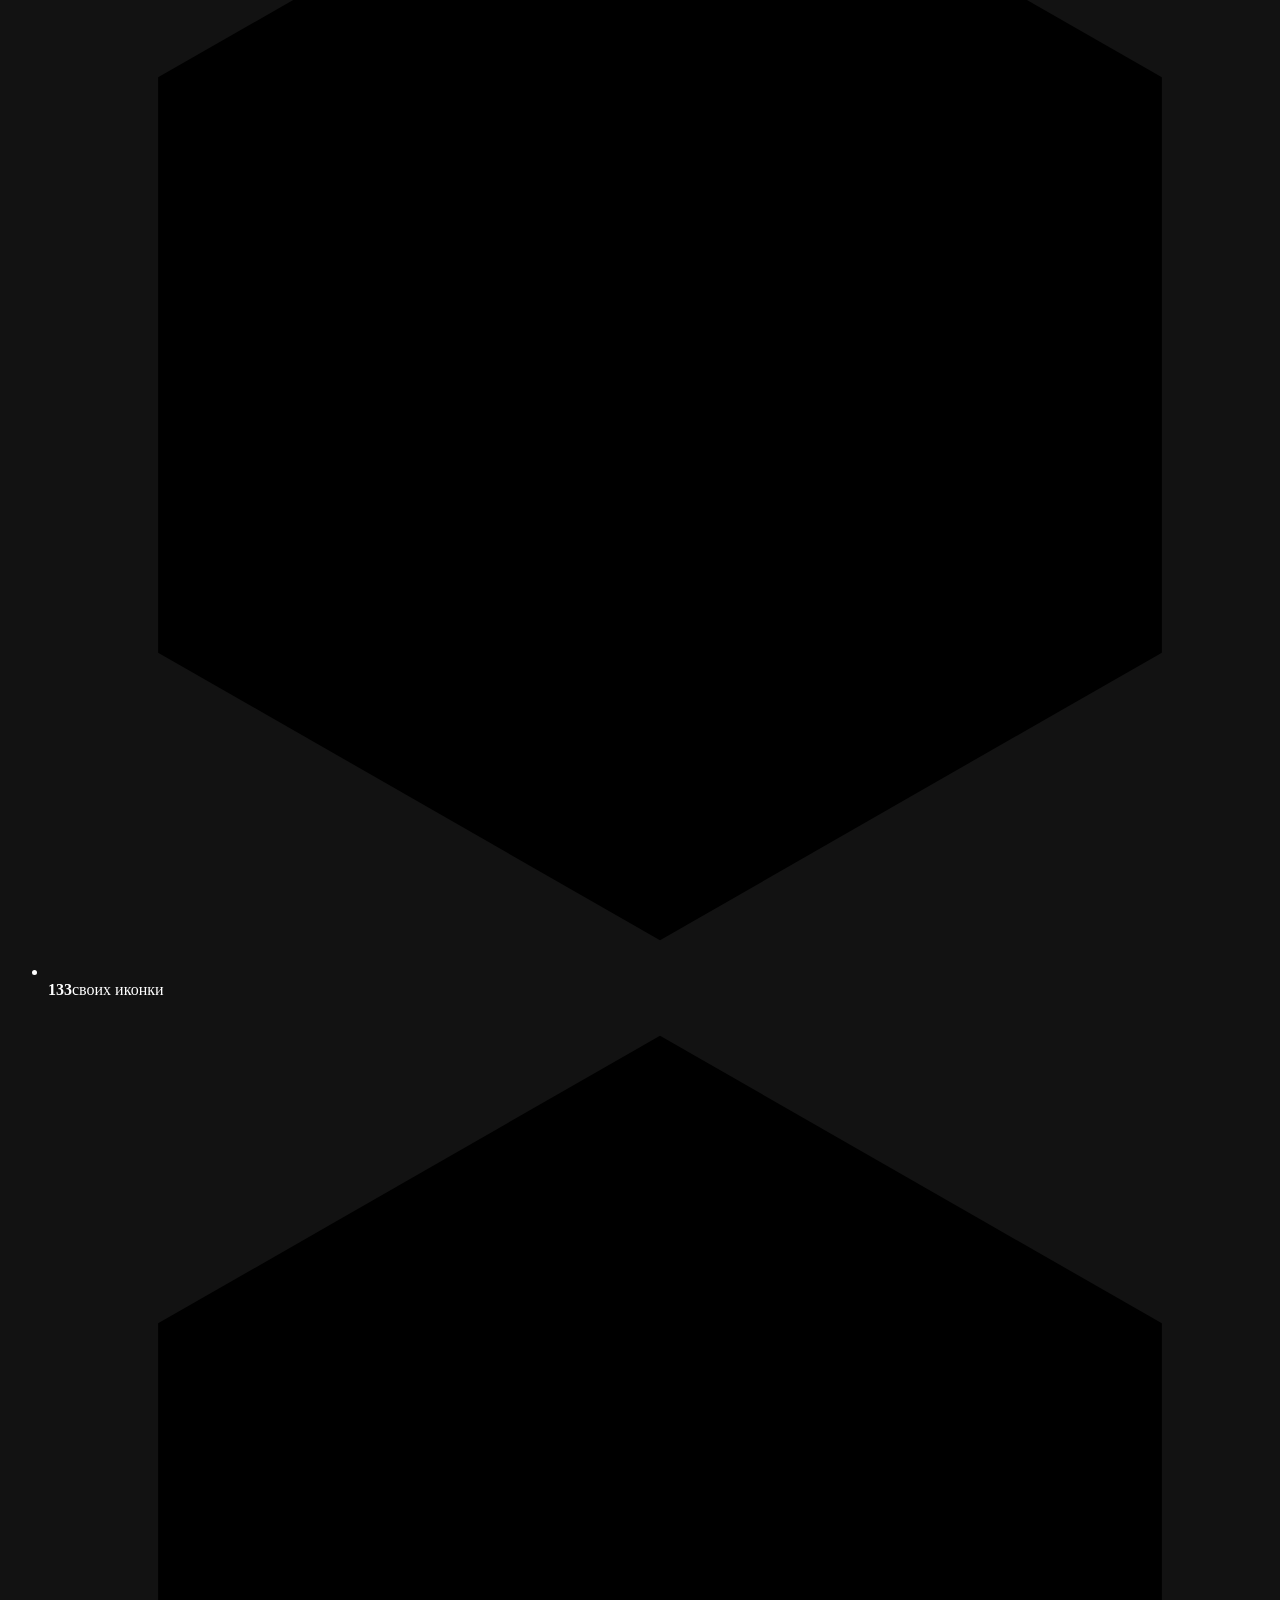
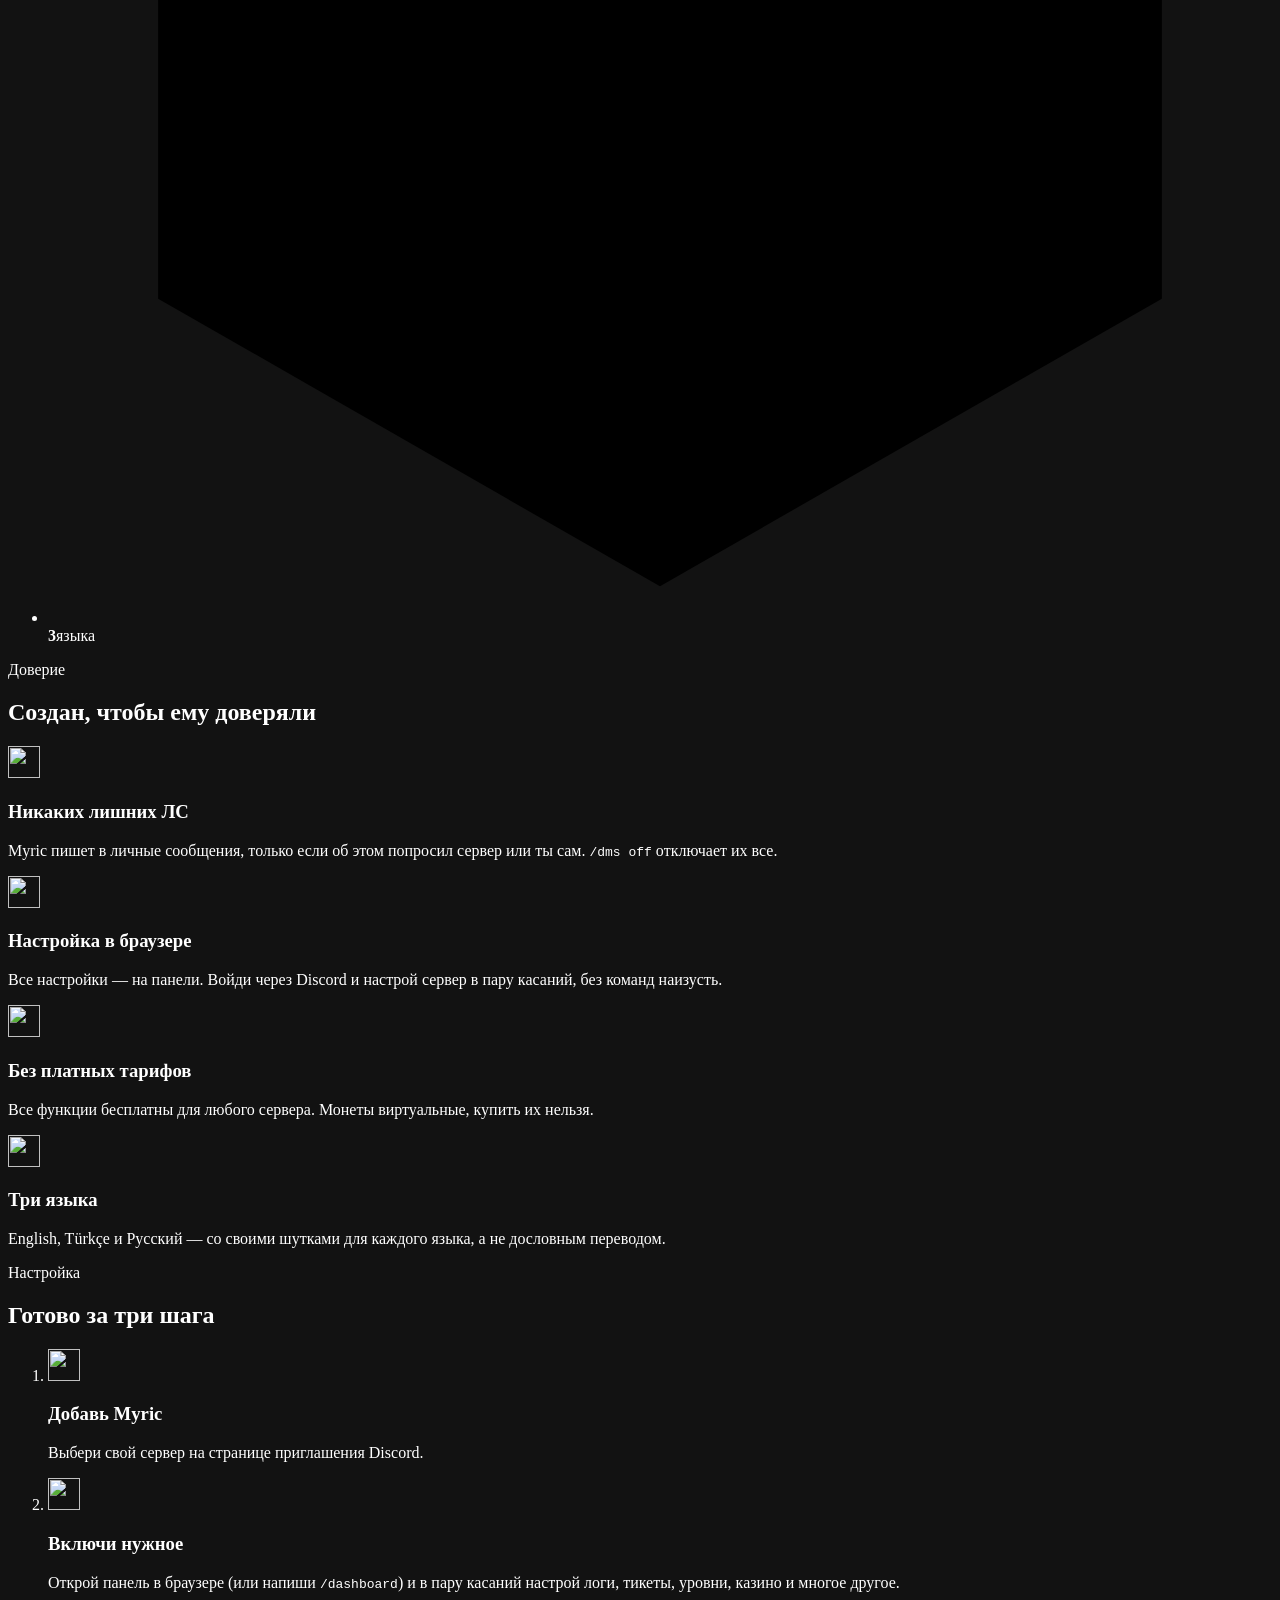
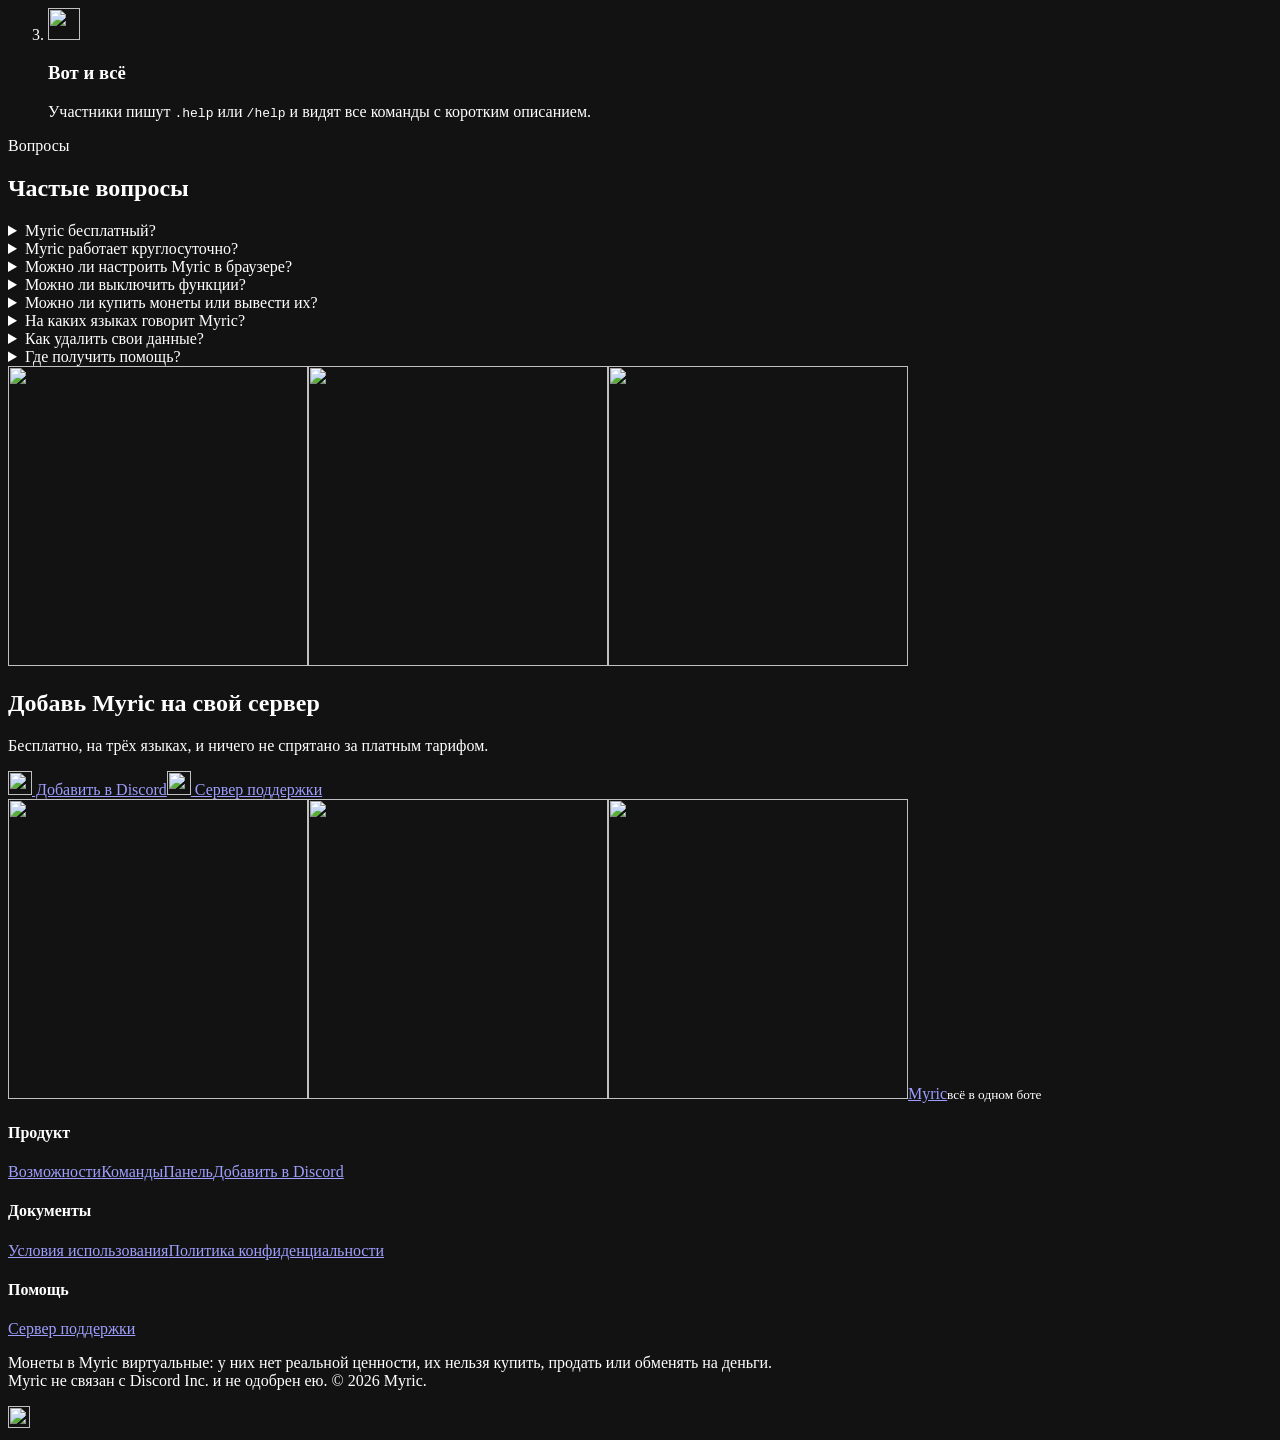
==== commit 0df98197: "README; privacy policy and terms without hosting brand or personal backup details; 24/7 on the websi" ====
--- a/docs/ru/index.html
+++ b/docs/ru/index.html
@@ -34,7 +34,7 @@
 <h1 class="split" style="--i:1">Всё<br><span class="grad">в одном боте.</span></h1>
 <p class="lead rv" style="--i:2">Модерация, подробные логи, уровни, экономика, казино, мини-игры и тикеты &mdash; один Discord-бот, который настраивается за минуту.</p>
 <div class="cta rv" style="--i:3"><a class="btn primary big" href="https://discord.com/oauth2/authorize?client_id=1521047598918533201&permissions=1374792576214&scope=bot%20applications.commands"><img class="ico" src="/assets/i/v_plus.png" alt="" width="24" height="24" loading="lazy" decoding="async"> Добавить в Discord</a><a class="btn ghost big" href="/ru/commands"><img class="ico" src="/assets/i/v_book.png" alt="" width="24" height="24" loading="lazy" decoding="async"> Все команды</a></div>
-<ul class="hnote rv" style="--i:4"><li><img class="ico" src="/assets/i/v_yes.png" alt="" width="18" height="18" loading="lazy" decoding="async">Три языка</li><li><img class="ico" src="/assets/i/v_yes.png" alt="" width="18" height="18" loading="lazy" decoding="async">Без лишних ЛС</li><li><img class="ico" src="/assets/i/v_yes.png" alt="" width="18" height="18" loading="lazy" decoding="async">Без платных тарифов</li></ul>
+<ul class="hnote rv" style="--i:4"><li><img class="ico" src="/assets/i/v_yes.png" alt="" width="18" height="18" loading="lazy" decoding="async">Онлайн 24/7</li><li><img class="ico" src="/assets/i/v_yes.png" alt="" width="18" height="18" loading="lazy" decoding="async">Три языка</li><li><img class="ico" src="/assets/i/v_yes.png" alt="" width="18" height="18" loading="lazy" decoding="async">Без лишних ЛС</li><li><img class="ico" src="/assets/i/v_yes.png" alt="" width="18" height="18" loading="lazy" decoding="async">Без платных тарифов</li></ul>
 </div>
 <div class="hlogo" aria-hidden="true"><div class="halo"></div><div class="ring r1"></div><div class="ring r2"></div>
 <div class="orbit"><span class="pl" style="--a:0deg"><img class="ico" src="/assets/i/v_shield.png" alt="" width="40" height="40" loading="lazy" decoding="async"></span><span class="pl" style="--a:45deg"><img class="ico" src="/assets/i/v_coin.png" alt="" width="40" height="40" loading="lazy" decoding="async"></span><span class="pl" style="--a:90deg"><img class="ico" src="/assets/i/v_ticket.png" alt="" width="40" height="40" loading="lazy" decoding="async"></span><span class="pl" style="--a:135deg"><img class="ico" src="/assets/i/v_slots.png" alt="" width="40" height="40" loading="lazy" decoding="async"></span><span class="pl" style="--a:180deg"><img class="ico" src="/assets/i/v_chart.png" alt="" width="40" height="40" loading="lazy" decoding="async"></span><span class="pl" style="--a:225deg"><img class="ico" src="/assets/i/v_list.png" alt="" width="40" height="40" loading="lazy" decoding="async"></span><span class="pl" style="--a:270deg"><img class="ico" src="/assets/i/v_brain.png" alt="" width="40" height="40" loading="lazy" decoding="async"></span><span class="pl" style="--a:315deg"><img class="ico" src="/assets/i/v_party.png" alt="" width="40" height="40" loading="lazy" decoding="async"></span></div><canvas class="swarm"></canvas><img class="mark" src="/assets/logo-big.png" alt="" width="420" height="420"></div>
@@ -69,7 +69,7 @@
 <div class="msg"><img class="av" src="/assets/show/alex.png" alt="" width="40" height="40"><div class="mb"><p class="who">Alex <time>Сегодня в 18:45</time></p><p class="said">.ban @spammer 1d raid</p></div></div>
 <p class="typing"><span class="tdots"><i></i><i></i><i></i></span> Myric печатает</p>
 <div class="msg bot"><img class="av" src="/assets/logo-64.png" alt="" width="40" height="40"><div class="mb"><p class="who">Myric <span class="app">APP</span> <time>Сегодня в 18:45</time></p>
-<p class="said"><img class="ico" src="/assets/i/v_ban.png" alt="" width="20" height="20" loading="lazy" decoding="async"> <strong>spammer</strong> забанен на <strong>1 день</strong> &middot; причина: рейд</p><img class="shot" src="/assets/show/ban.gif" alt="" loading="lazy" decoding="async"></div></div></div></div></div></section><section class="wrap sec"><ul class="statband"><li class="rv" style="--i:0"><svg class="hexline" viewBox="0 0 100 100" aria-hidden="true"><path d="M50 3 L91 26.5 L91 73.5 L50 97 L9 73.5 L9 26.5 Z" pathLength="1"/></svg><b data-count="70" data-suffix="+">70+</b><span>команд</span></li><li class="rv" style="--i:1"><svg class="hexline" viewBox="0 0 100 100" aria-hidden="true"><path d="M50 3 L91 26.5 L91 73.5 L50 97 L9 73.5 L9 26.5 Z" pathLength="1"/></svg><b data-count="28" data-suffix="">28</b><span>событий в логах</span></li><li class="rv" style="--i:2"><svg class="hexline" viewBox="0 0 100 100" aria-hidden="true"><path d="M50 3 L91 26.5 L91 73.5 L50 97 L9 73.5 L9 26.5 Z" pathLength="1"/></svg><b data-count="133" data-suffix="">133</b><span>своих иконки</span></li><li class="rv" style="--i:3"><svg class="hexline" viewBox="0 0 100 100" aria-hidden="true"><path d="M50 3 L91 26.5 L91 73.5 L50 97 L9 73.5 L9 26.5 Z" pathLength="1"/></svg><b data-count="3" data-suffix="">3</b><span>языка</span></li></ul></section><section class="wrap sec"><p class="kicker rv">Доверие</p><h2 class="rv">Создан, чтобы ему доверяли</h2><div class="grid2"><article class="card row rv" style="--i:0"><div class="tile"><img class="ico lg" src="/assets/i/v_mail.png" alt="" width="32" height="32" loading="lazy" decoding="async"></div><h3>Никаких лишних ЛС</h3><p>Myric пишет в личные сообщения, только если об этом попросил сервер или ты сам. <code>/dms off</code> отключает их все.</p></article><article class="card row rv" style="--i:1"><div class="tile"><img class="ico lg" src="/assets/i/v_rocket.png" alt="" width="32" height="32" loading="lazy" decoding="async"></div><h3>Настройка в браузере</h3><p>Все настройки — на панели. Войди через Discord и настрой сервер в пару касаний, без команд наизусть.</p></article><article class="card row rv" style="--i:0"><div class="tile"><img class="ico lg" src="/assets/i/v_money.png" alt="" width="32" height="32" loading="lazy" decoding="async"></div><h3>Без платных тарифов</h3><p>Все функции бесплатны для любого сервера. Монеты виртуальные, купить их нельзя.</p></article><article class="card row rv" style="--i:1"><div class="tile"><img class="ico lg" src="/assets/i/v_globe.png" alt="" width="32" height="32" loading="lazy" decoding="async"></div><h3>Три языка</h3><p>English, Türkçe и Русский — со своими шутками для каждого языка, а не дословным переводом.</p></article></div></section><section class="wrap sec"><p class="kicker rv">Настройка</p><h2 class="rv">Готово за три шага</h2><ol class="steps"><li class="rv" style="--i:0"><div class="tile"><img class="ico lg" src="/assets/i/v_plus.png" alt="" width="32" height="32" loading="lazy" decoding="async"></div><div><h3>Добавь Myric</h3><p>Выбери свой сервер на странице приглашения Discord.</p></div></li><li class="rv" style="--i:1"><div class="tile"><img class="ico lg" src="/assets/i/v_gear.png" alt="" width="32" height="32" loading="lazy" decoding="async"></div><div><h3>Включи нужное</h3><p>Открой панель в браузере (или напиши <code>/dashboard</code>) и в пару касаний настрой логи, тикеты, уровни, казино и многое другое.</p></div></li><li class="rv" style="--i:2"><div class="tile"><img class="ico lg" src="/assets/i/v_book.png" alt="" width="32" height="32" loading="lazy" decoding="async"></div><div><h3>Вот и всё</h3><p>Участники пишут <code>.help</code> или <code>/help</code> и видят все команды с коротким описанием.</p></div></li></ol></section><section class="wrap sec narrow" id="faq"><p class="kicker rv">Вопросы</p><h2 class="rv">Частые вопросы</h2><div class="faq"><details class="rv"><summary>Myric бесплатный?<span class="pm" aria-hidden="true"></span></summary><div class="ans"><p>Да. Все функции бесплатны, платных тарифов нет.</p></div></details><details class="rv"><summary>Можно ли настроить Myric в браузере?<span class="pm" aria-hidden="true"></span></summary><div class="ans"><p>Да. В панели есть все настройки: войди через Discord, и ты увидишь серверы, где у тебя есть право <em>Управлять сервером</em>. В Discord её открывает <code>/dashboard</code>.</p></div></details><details class="rv"><summary>Можно ли выключить функции?<span class="pm" aria-hidden="true"></span></summary><div class="ans"><p>Да: у каждой части есть свой переключатель в панели (раздел «Функции»), так что на сервере будет только то, что нужно.</p></div></details><details class="rv"><summary>Можно ли купить монеты или вывести их?<span class="pm" aria-hidden="true"></span></summary><div class="ans"><p>Нет. Монеты виртуальные: у них нет реальной ценности, их нельзя купить, продать или обменять на деньги.</p></div></details><details class="rv"><summary>На каких языках говорит Myric?<span class="pm" aria-hidden="true"></span></summary><div class="ans"><p>На английском, турецком и русском. Администраторы выбирают язык сервера командой <code>/language</code>, и все ответы приходят на нём.</p></div></details><details class="rv"><summary>Как удалить свои данные?<span class="pm" aria-hidden="true"></span></summary><div class="ans"><p>Спроси на сервере поддержки или напиши Myric в ЛС: команда Myric удалит их в течение 30 дней. Записи модерации остаются, чтобы серверы были в безопасности.</p></div></details><details class="rv"><summary>Где получить помощь?<span class="pm" aria-hidden="true"></span></summary><div class="ans"><p>Заходи на <a href="https://discord.gg/hxYWsFVWp8">сервер поддержки</a> — там отвечают на вопросы.</p></div></details></div></section><section class="wrap sec"><div class="band rv"><div class="bandglow" aria-hidden="true"></div>
+<p class="said"><img class="ico" src="/assets/i/v_ban.png" alt="" width="20" height="20" loading="lazy" decoding="async"> <strong>spammer</strong> забанен на <strong>1 день</strong> &middot; причина: рейд</p><img class="shot" src="/assets/show/ban.gif" alt="" loading="lazy" decoding="async"></div></div></div></div></div></section><section class="wrap sec"><ul class="statband"><li class="rv" style="--i:0"><svg class="hexline" viewBox="0 0 100 100" aria-hidden="true"><path d="M50 3 L91 26.5 L91 73.5 L50 97 L9 73.5 L9 26.5 Z" pathLength="1"/></svg><b data-count="70" data-suffix="+">70+</b><span>команд</span></li><li class="rv" style="--i:1"><svg class="hexline" viewBox="0 0 100 100" aria-hidden="true"><path d="M50 3 L91 26.5 L91 73.5 L50 97 L9 73.5 L9 26.5 Z" pathLength="1"/></svg><b data-count="28" data-suffix="">28</b><span>событий в логах</span></li><li class="rv" style="--i:2"><svg class="hexline" viewBox="0 0 100 100" aria-hidden="true"><path d="M50 3 L91 26.5 L91 73.5 L50 97 L9 73.5 L9 26.5 Z" pathLength="1"/></svg><b data-count="133" data-suffix="">133</b><span>своих иконки</span></li><li class="rv" style="--i:3"><svg class="hexline" viewBox="0 0 100 100" aria-hidden="true"><path d="M50 3 L91 26.5 L91 73.5 L50 97 L9 73.5 L9 26.5 Z" pathLength="1"/></svg><b data-count="3" data-suffix="">3</b><span>языка</span></li></ul></section><section class="wrap sec"><p class="kicker rv">Доверие</p><h2 class="rv">Создан, чтобы ему доверяли</h2><div class="grid2"><article class="card row rv" style="--i:0"><div class="tile"><img class="ico lg" src="/assets/i/v_mail.png" alt="" width="32" height="32" loading="lazy" decoding="async"></div><h3>Никаких лишних ЛС</h3><p>Myric пишет в личные сообщения, только если об этом попросил сервер или ты сам. <code>/dms off</code> отключает их все.</p></article><article class="card row rv" style="--i:1"><div class="tile"><img class="ico lg" src="/assets/i/v_rocket.png" alt="" width="32" height="32" loading="lazy" decoding="async"></div><h3>Настройка в браузере</h3><p>Все настройки — на панели. Войди через Discord и настрой сервер в пару касаний, без команд наизусть.</p></article><article class="card row rv" style="--i:0"><div class="tile"><img class="ico lg" src="/assets/i/v_money.png" alt="" width="32" height="32" loading="lazy" decoding="async"></div><h3>Без платных тарифов</h3><p>Все функции бесплатны для любого сервера. Монеты виртуальные, купить их нельзя.</p></article><article class="card row rv" style="--i:1"><div class="tile"><img class="ico lg" src="/assets/i/v_globe.png" alt="" width="32" height="32" loading="lazy" decoding="async"></div><h3>Три языка</h3><p>English, Türkçe и Русский — со своими шутками для каждого языка, а не дословным переводом.</p></article></div></section><section class="wrap sec"><p class="kicker rv">Настройка</p><h2 class="rv">Готово за три шага</h2><ol class="steps"><li class="rv" style="--i:0"><div class="tile"><img class="ico lg" src="/assets/i/v_plus.png" alt="" width="32" height="32" loading="lazy" decoding="async"></div><div><h3>Добавь Myric</h3><p>Выбери свой сервер на странице приглашения Discord.</p></div></li><li class="rv" style="--i:1"><div class="tile"><img class="ico lg" src="/assets/i/v_gear.png" alt="" width="32" height="32" loading="lazy" decoding="async"></div><div><h3>Включи нужное</h3><p>Открой панель в браузере (или напиши <code>/dashboard</code>) и в пару касаний настрой логи, тикеты, уровни, казино и многое другое.</p></div></li><li class="rv" style="--i:2"><div class="tile"><img class="ico lg" src="/assets/i/v_book.png" alt="" width="32" height="32" loading="lazy" decoding="async"></div><div><h3>Вот и всё</h3><p>Участники пишут <code>.help</code> или <code>/help</code> и видят все команды с коротким описанием.</p></div></li></ol></section><section class="wrap sec narrow" id="faq"><p class="kicker rv">Вопросы</p><h2 class="rv">Частые вопросы</h2><div class="faq"><details class="rv"><summary>Myric бесплатный?<span class="pm" aria-hidden="true"></span></summary><div class="ans"><p>Да. Все функции бесплатны, платных тарифов нет.</p></div></details><details class="rv"><summary>Myric работает круглосуточно?<span class="pm" aria-hidden="true"></span></summary><div class="ans"><p>Да. Myric работает 24/7 на собственном облачном сервере, сам перезапускается после сбоя и каждый день делает резервную копию данных.</p></div></details><details class="rv"><summary>Можно ли настроить Myric в браузере?<span class="pm" aria-hidden="true"></span></summary><div class="ans"><p>Да. В панели есть все настройки: войди через Discord, и ты увидишь серверы, где у тебя есть право <em>Управлять сервером</em>. В Discord её открывает <code>/dashboard</code>.</p></div></details><details class="rv"><summary>Можно ли выключить функции?<span class="pm" aria-hidden="true"></span></summary><div class="ans"><p>Да: у каждой части есть свой переключатель в панели (раздел «Функции»), так что на сервере будет только то, что нужно.</p></div></details><details class="rv"><summary>Можно ли купить монеты или вывести их?<span class="pm" aria-hidden="true"></span></summary><div class="ans"><p>Нет. Монеты виртуальные: у них нет реальной ценности, их нельзя купить, продать или обменять на деньги.</p></div></details><details class="rv"><summary>На каких языках говорит Myric?<span class="pm" aria-hidden="true"></span></summary><div class="ans"><p>На английском, турецком и русском. Администраторы выбирают язык сервера командой <code>/language</code>, и все ответы приходят на нём.</p></div></details><details class="rv"><summary>Как удалить свои данные?<span class="pm" aria-hidden="true"></span></summary><div class="ans"><p>Спроси на сервере поддержки или напиши Myric в ЛС: команда Myric удалит их в течение 30 дней. Записи модерации остаются, чтобы серверы были в безопасности.</p></div></details><details class="rv"><summary>Где получить помощь?<span class="pm" aria-hidden="true"></span></summary><div class="ans"><p>Заходи на <a href="https://discord.gg/hxYWsFVWp8">сервер поддержки</a> — там отвечают на вопросы.</p></div></details></div></section><section class="wrap sec"><div class="band rv"><div class="bandglow" aria-hidden="true"></div>
 <span class="mark3 bandmark" aria-hidden="true"><img class="hx h0" src="/assets/hex0.png" alt="" width="300" height="300" loading="lazy"><img class="hx h1" src="/assets/hex1.png" alt="" width="300" height="300" loading="lazy"><img class="hx h2" src="/assets/hex2.png" alt="" width="300" height="300" loading="lazy"></span>
 <div class="bandtext"><h2>Добавь Myric на свой сервер</h2><p>Бесплатно, на трёх языках, и ничего не спрятано за платным тарифом.</p></div>
 <div class="cta"><a class="btn primary big" href="https://discord.com/oauth2/authorize?client_id=1521047598918533201&permissions=1374792576214&scope=bot%20applications.commands"><img class="ico" src="/assets/i/v_plus.png" alt="" width="24" height="24" loading="lazy" decoding="async"> Добавить в Discord</a><a class="btn ghost big" href="https://discord.gg/hxYWsFVWp8"><img class="ico" src="/assets/i/v_chat.png" alt="" width="24" height="24" loading="lazy" decoding="async"> Сервер поддержки</a></div>
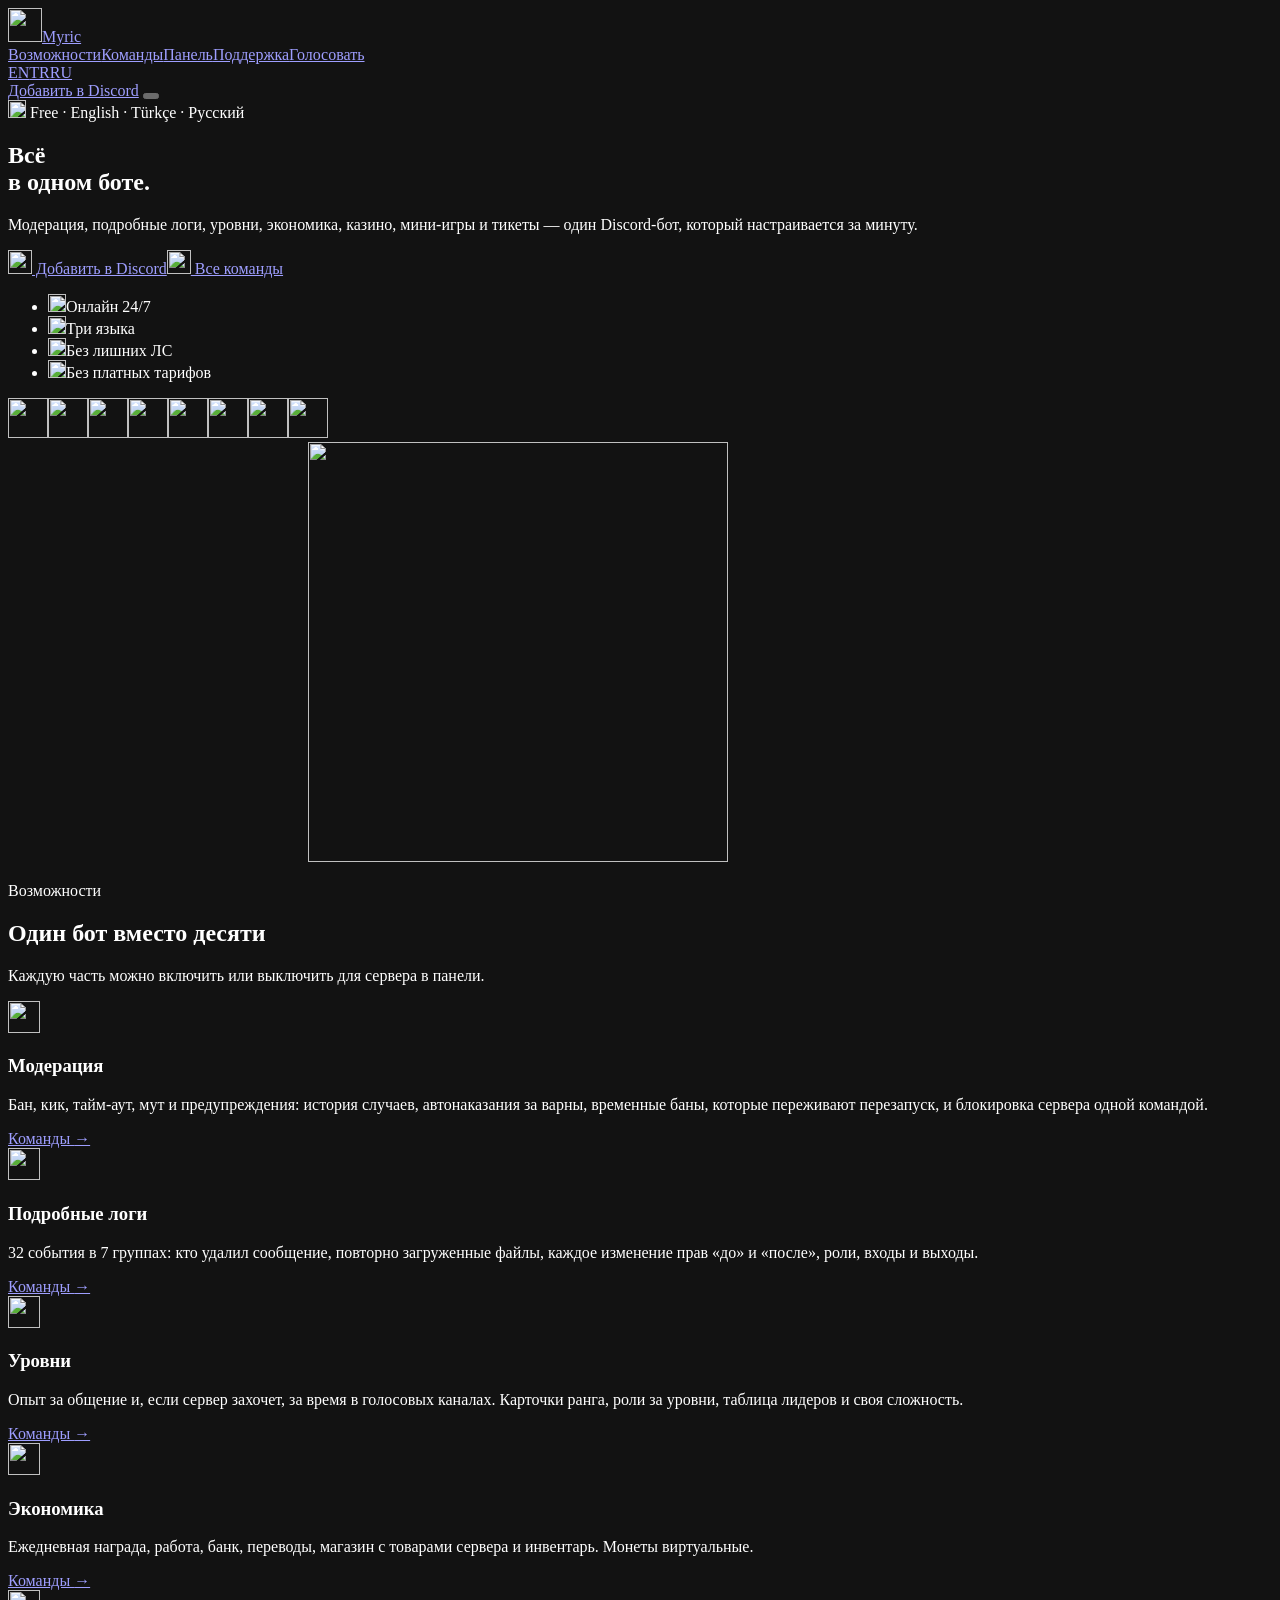
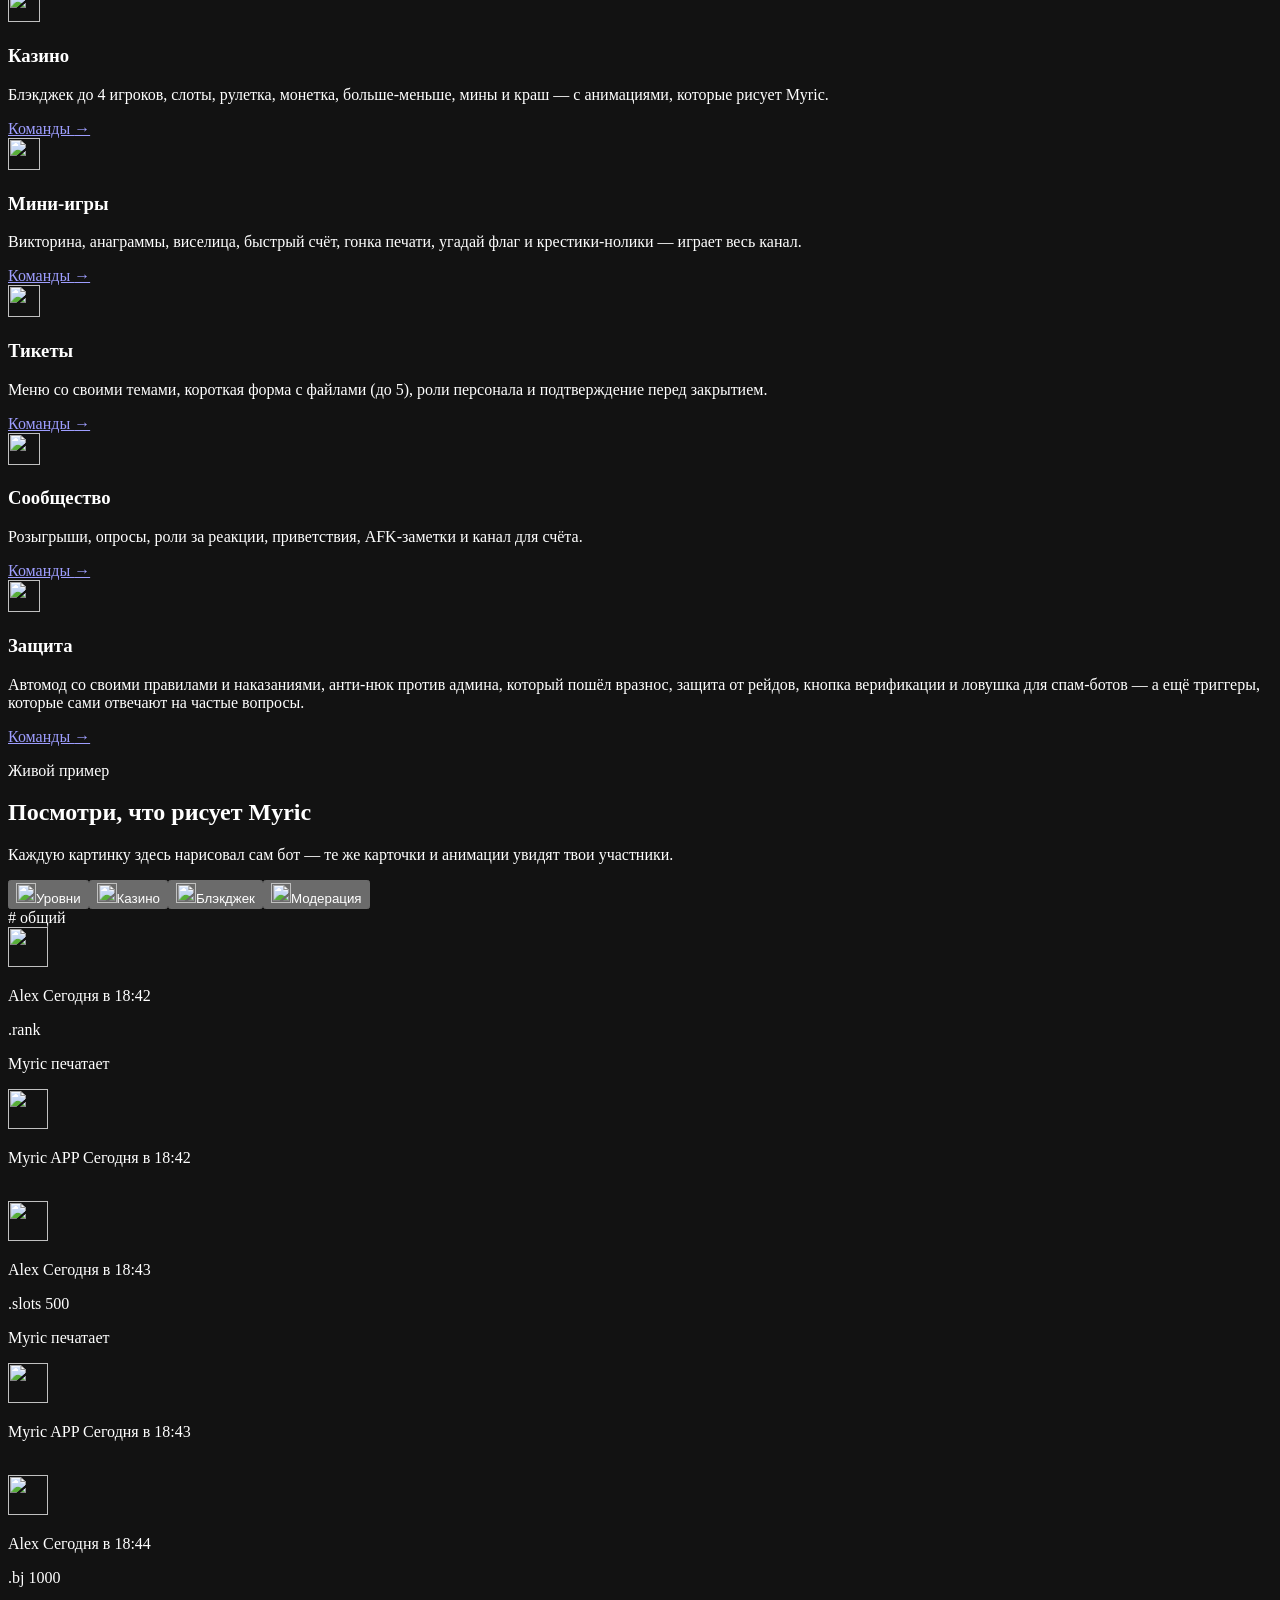
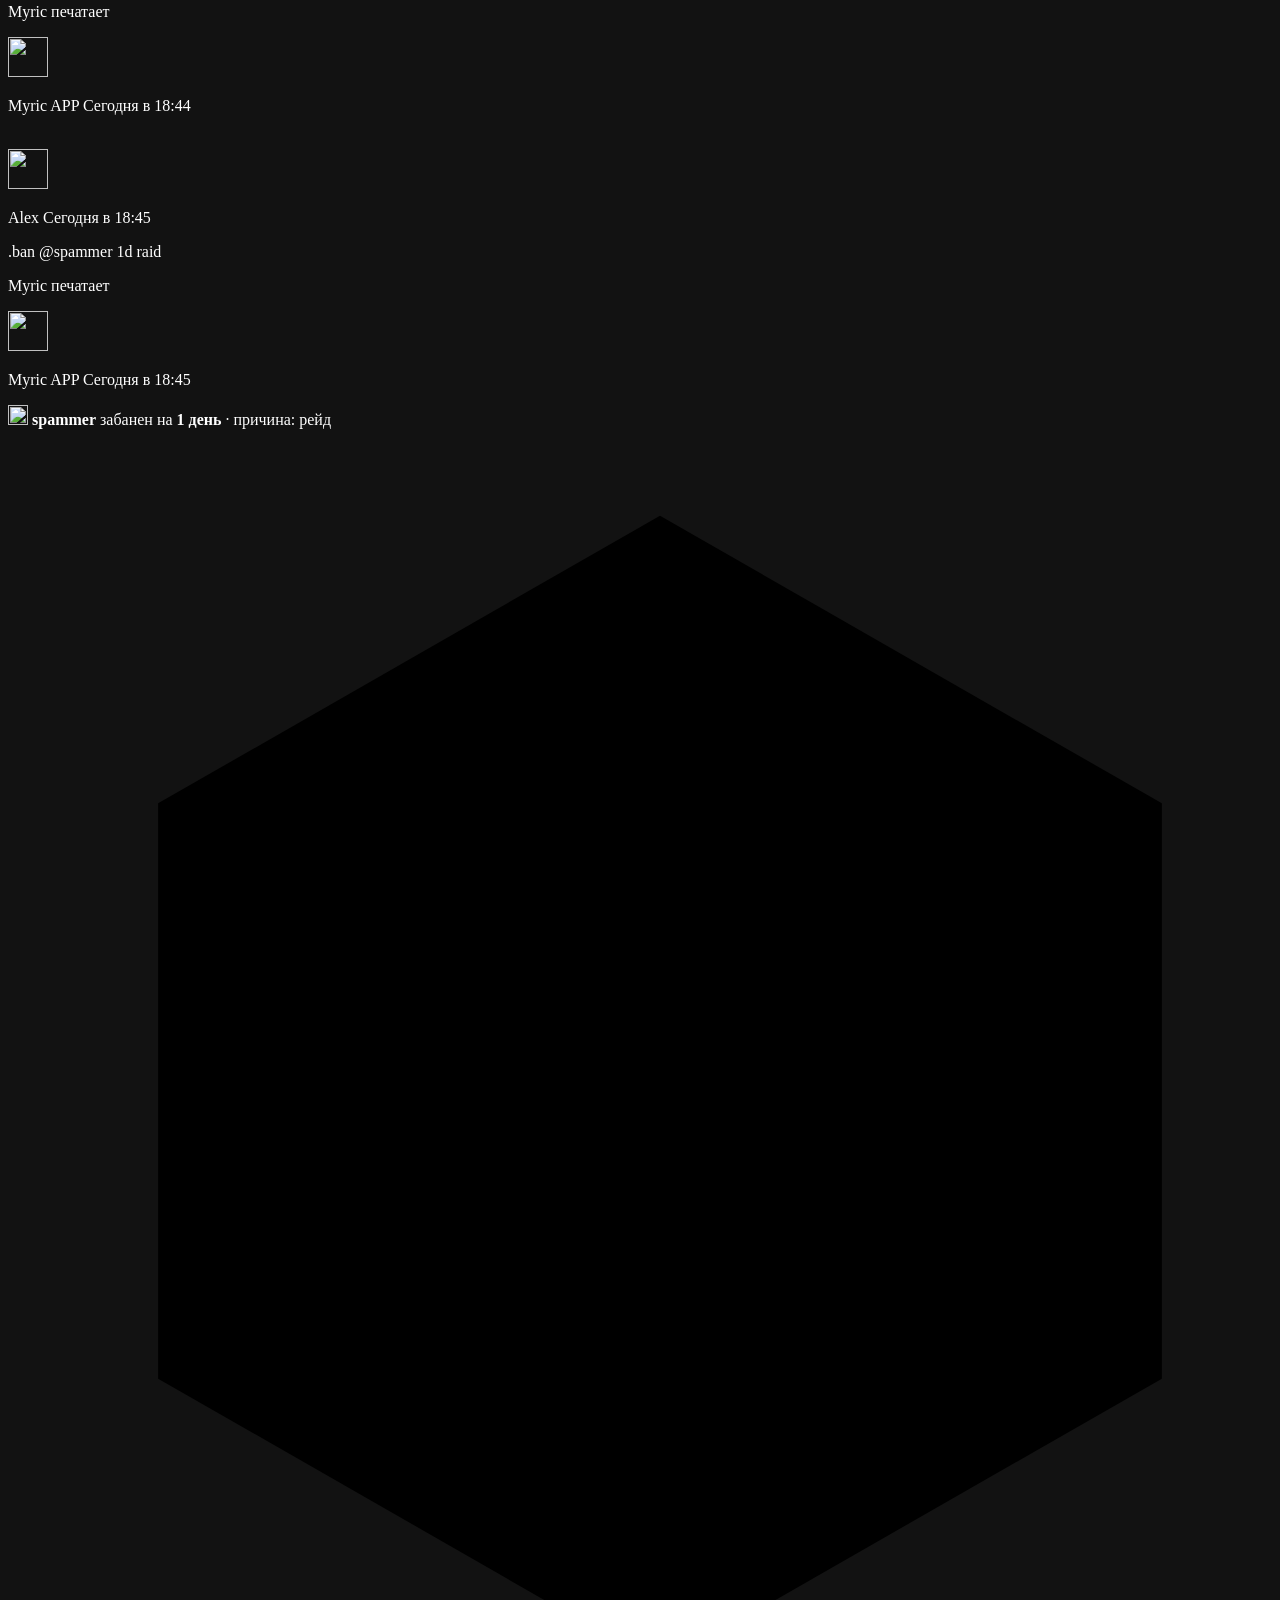
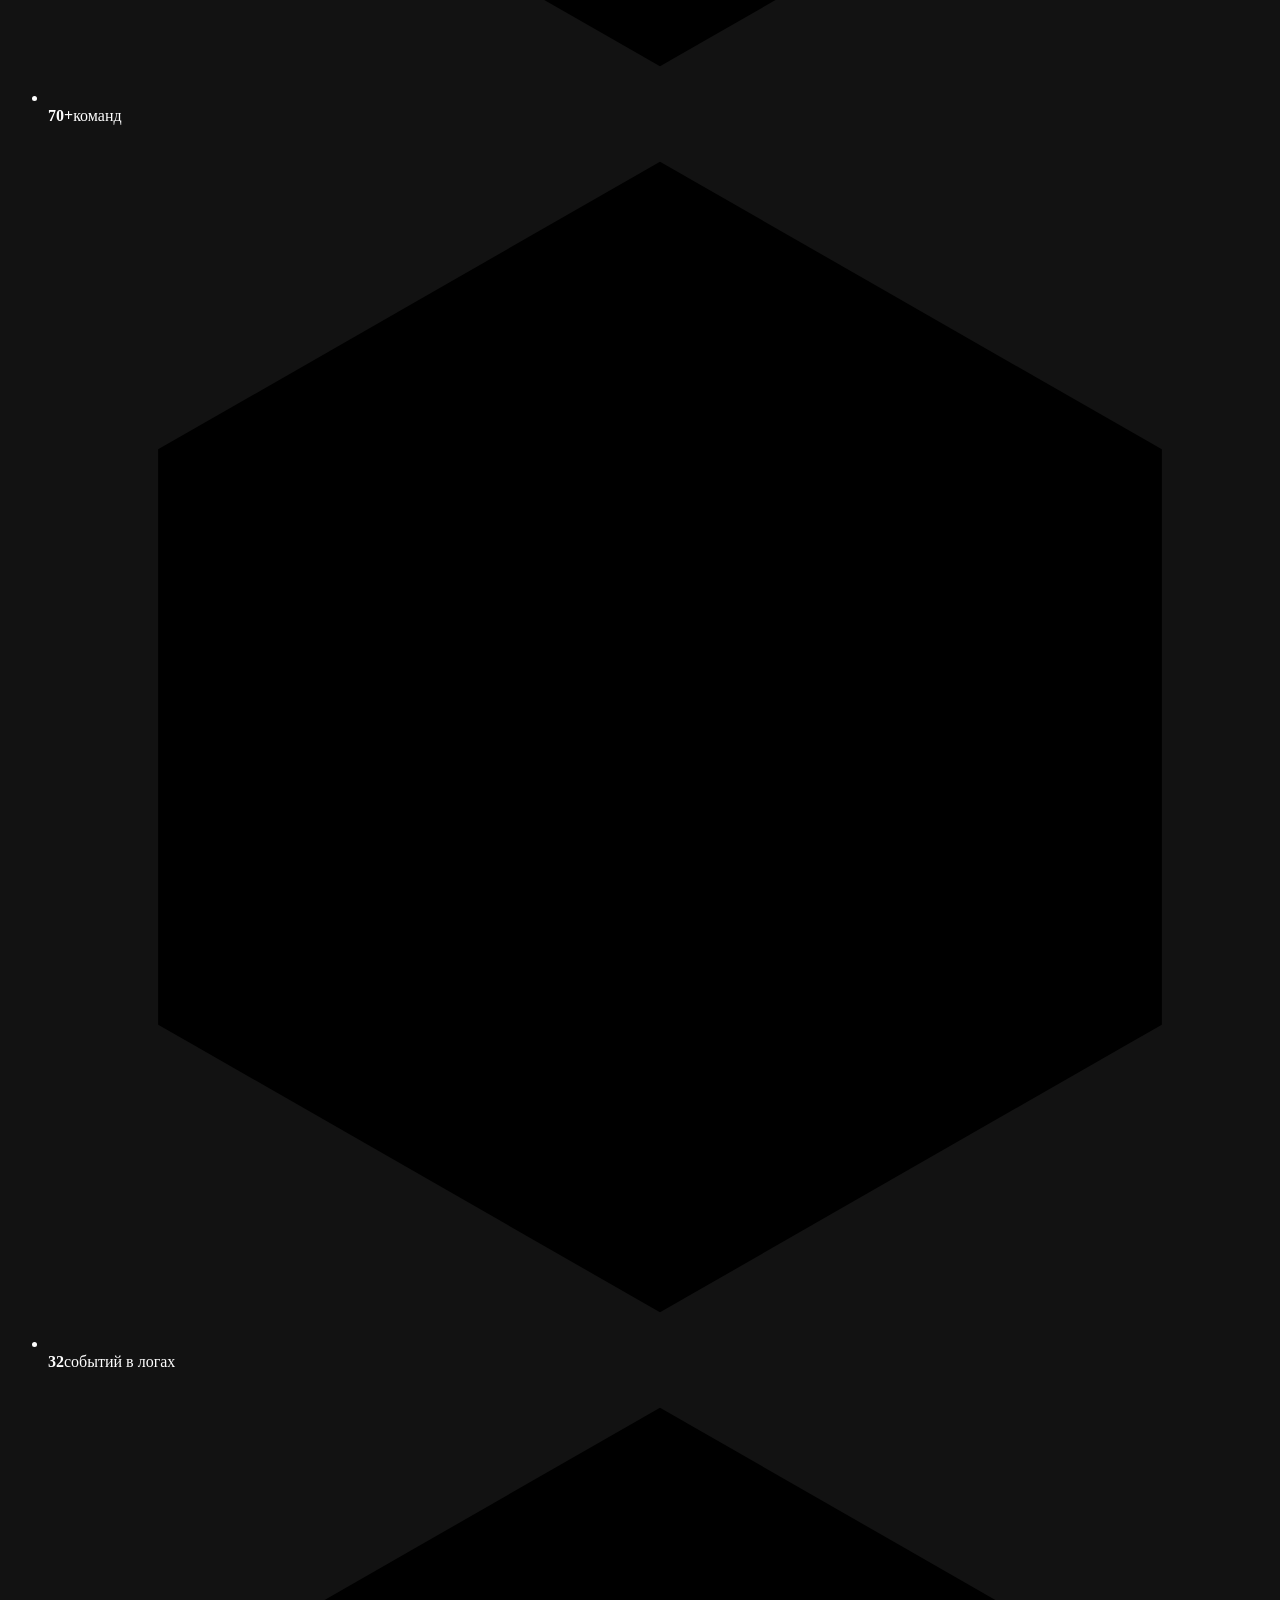
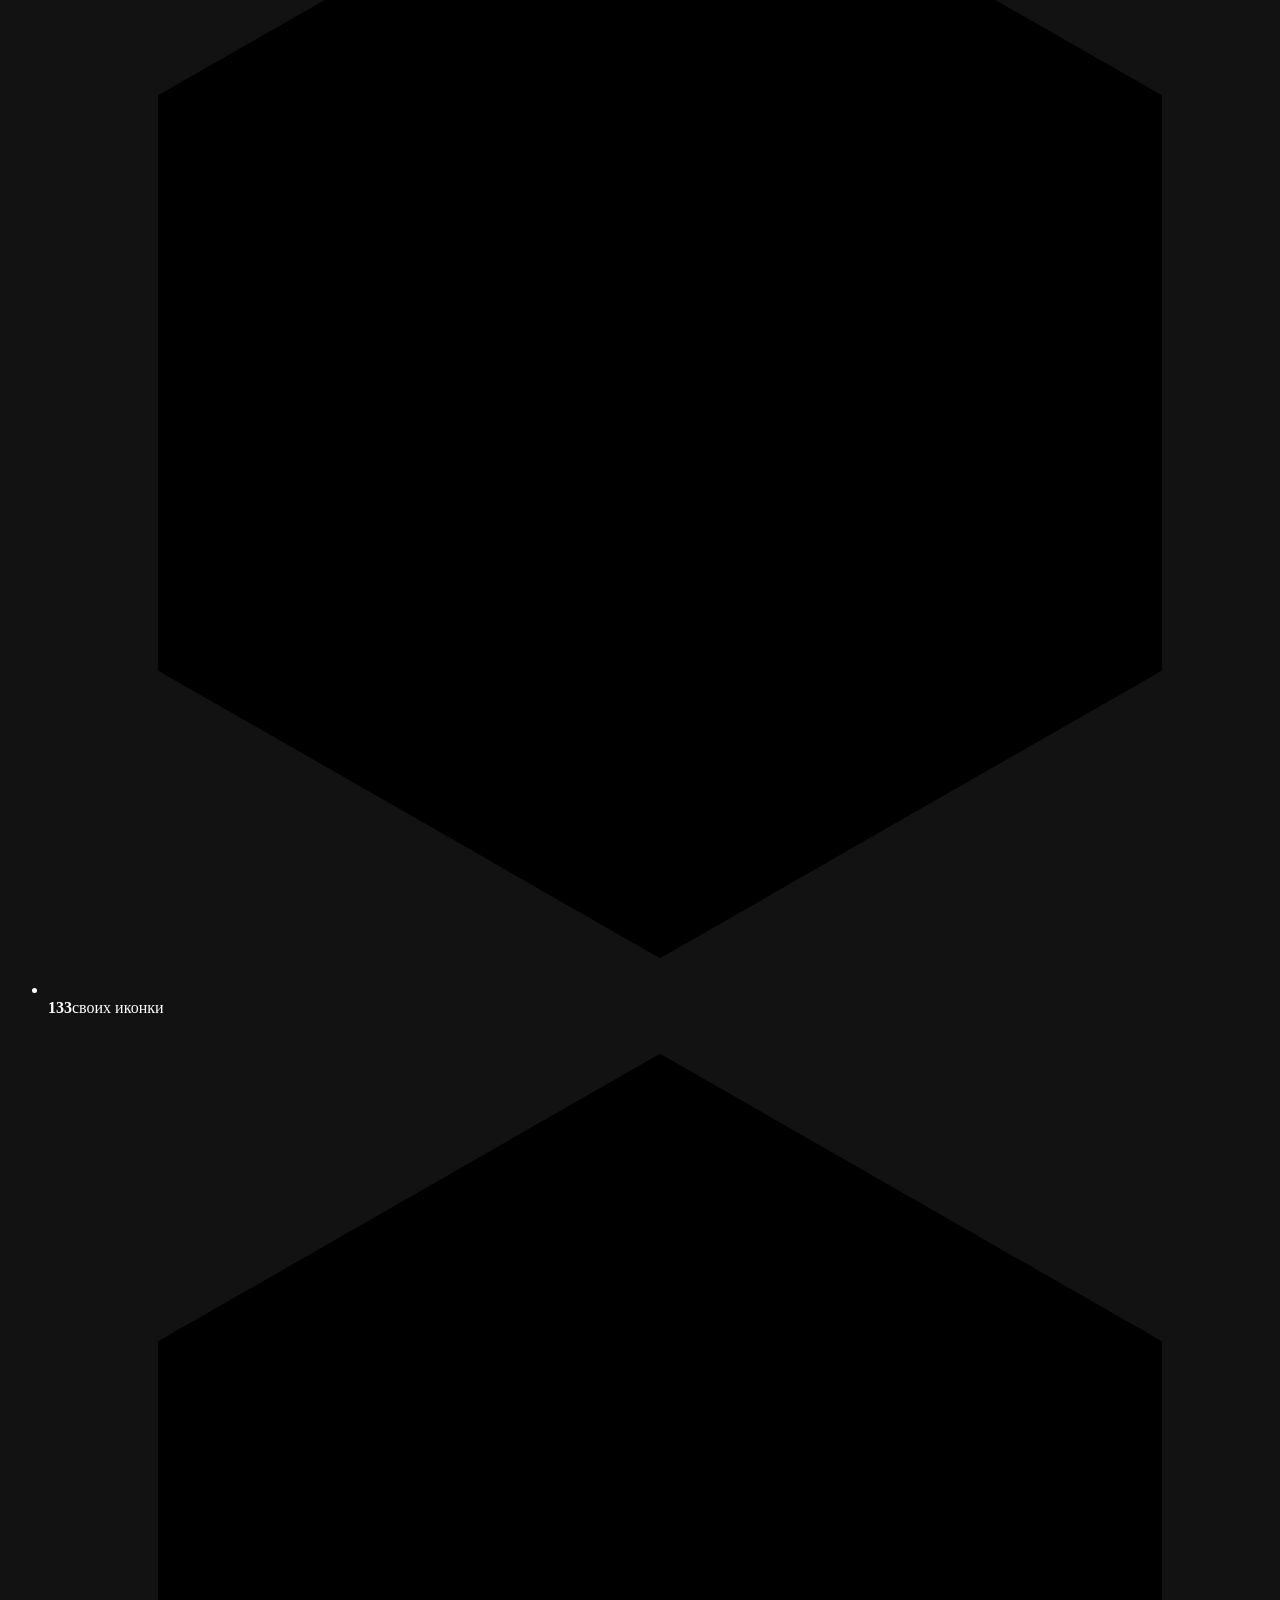
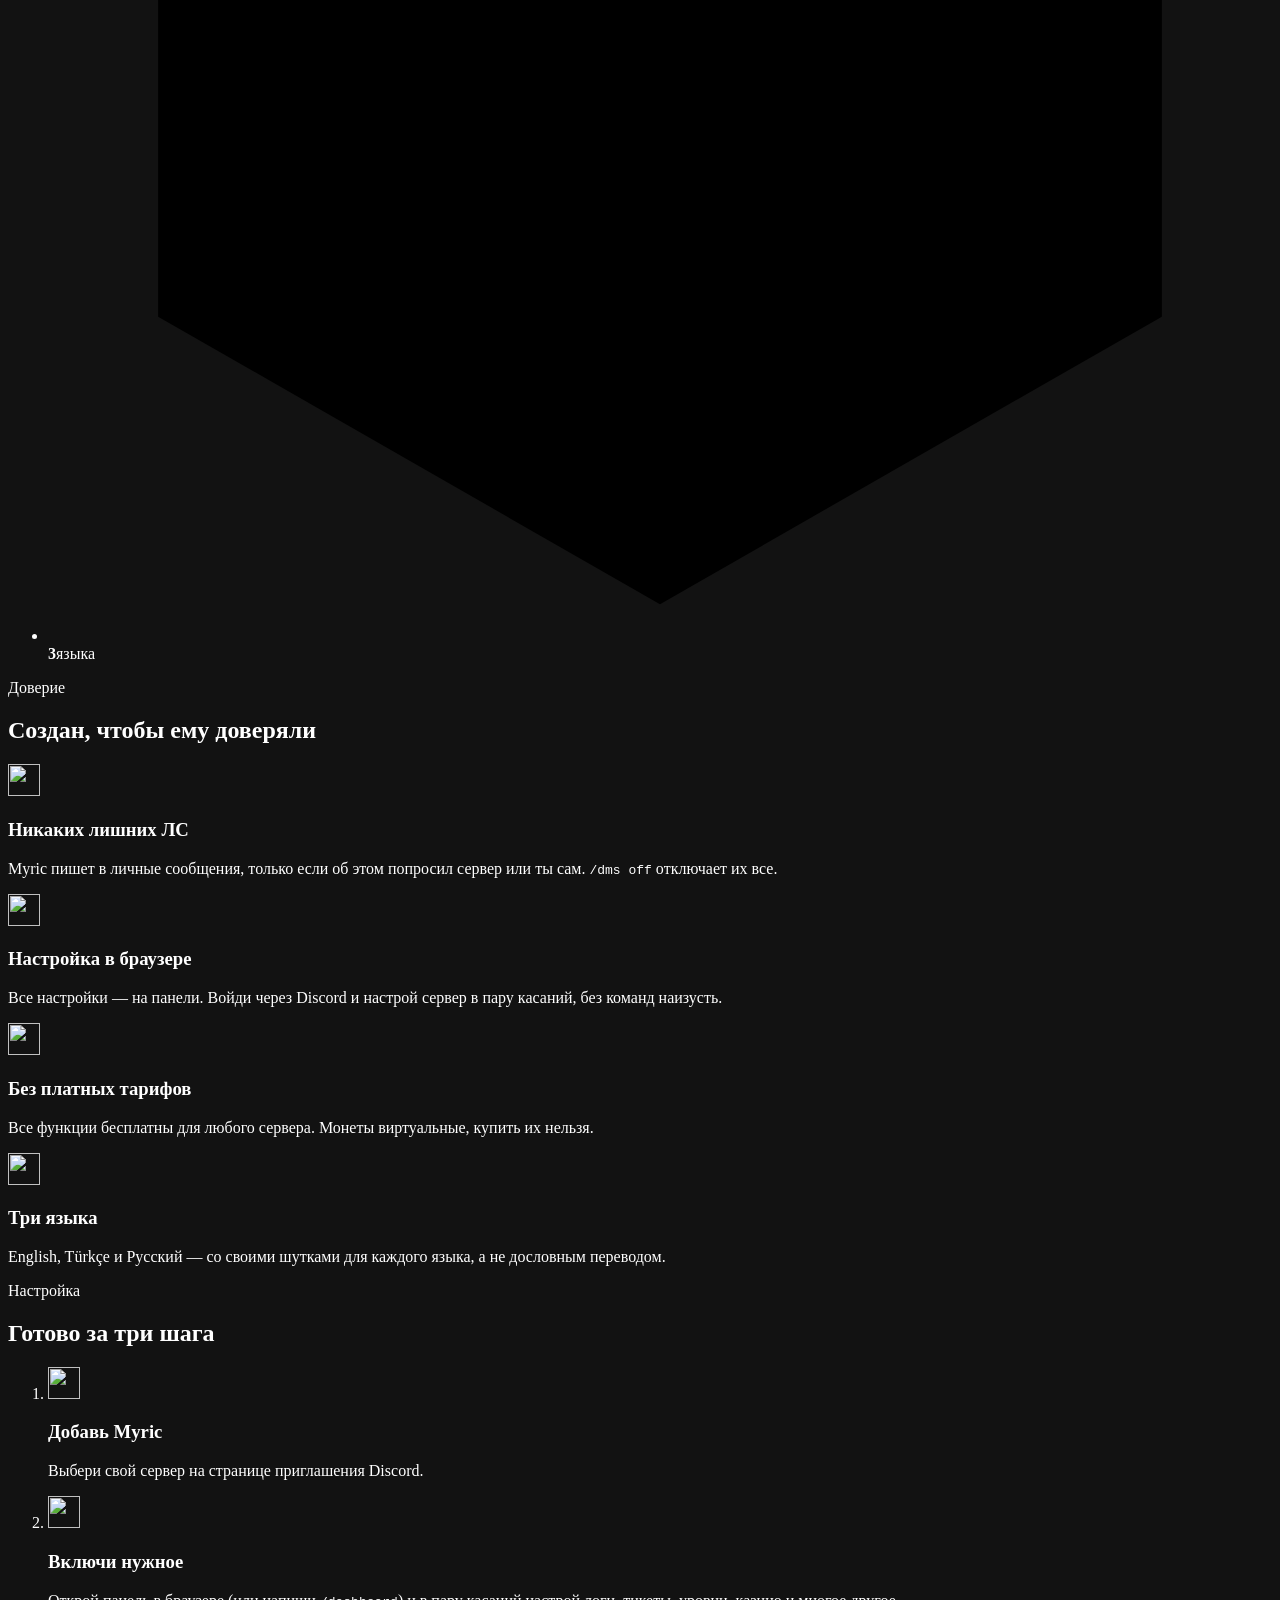
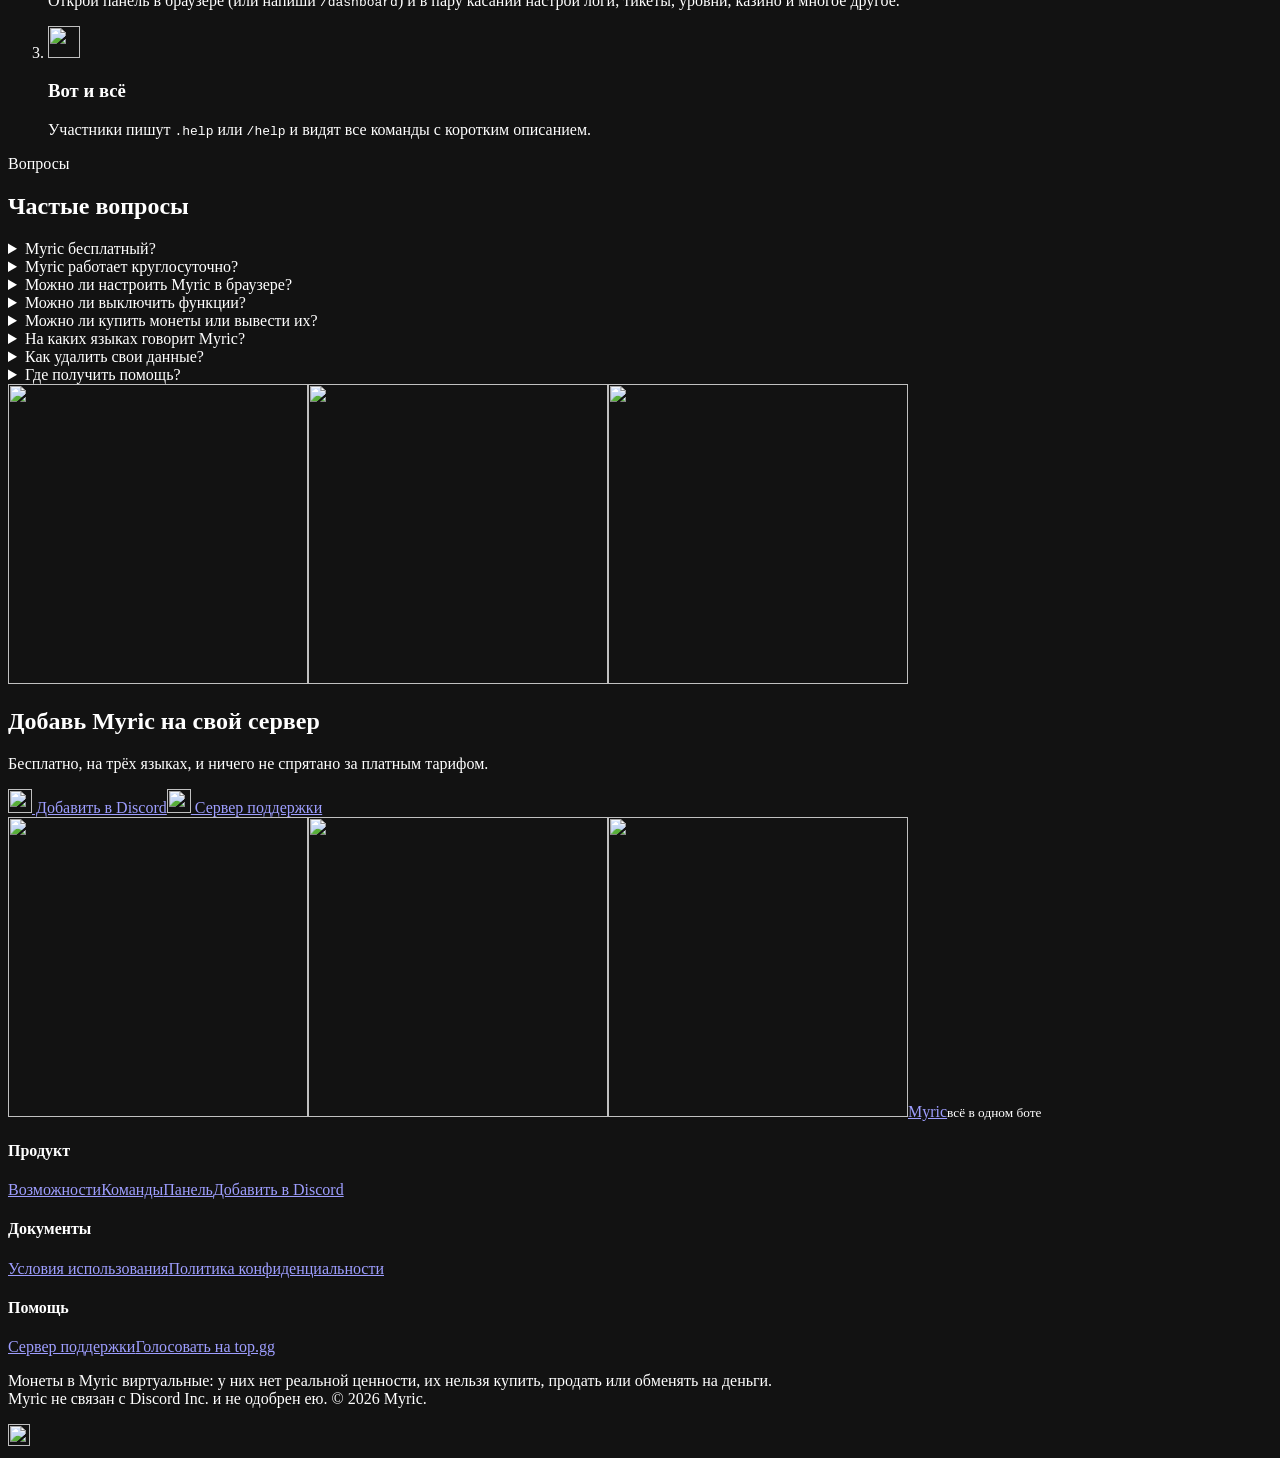
==== commit e3a83e9e: "Website and privacy policy for V25: protection, triggers, vote" ====
--- a/docs/ru/index.html
+++ b/docs/ru/index.html
@@ -17,15 +17,15 @@
 </head><body class="p-home">
 <header class="nav" id="top"><b class="progress" aria-hidden="true"></b><div class="wrap navin">
 <a class="brand" href="/ru/"><img src="/assets/logo-64.png" alt="" width="34" height="34"><span>Myric</span></a>
-<nav class="links"><a href="/ru/#features">Возможности</a><a href="/ru/commands">Команды</a><a href="https://dash.myricbot.com">Панель</a><a href="https://discord.gg/hxYWsFVWp8">Поддержка</a></nav>
+<nav class="links"><a href="/ru/#features">Возможности</a><a href="/ru/commands">Команды</a><a href="https://dash.myricbot.com">Панель</a><a href="https://discord.gg/hxYWsFVWp8">Поддержка</a><a href="https://top.gg/bot/1521047598918533201/vote">Голосовать</a></nav>
 <div class="langs" role="group" aria-label="Language"><a href="/" hreflang="en">EN</a><a href="/tr/" hreflang="tr">TR</a><a href="/ru/" hreflang="ru" class=on aria-current=true>RU</a></div>
-<a class="btn sm primary add" href="https://discord.com/oauth2/authorize?client_id=1521047598918533201&permissions=1374792576214&scope=bot%20applications.commands">Добавить в Discord</a>
+<a class="btn sm primary add" href="https://discord.com/oauth2/authorize?client_id=1521047598918533201&permissions=643613600378102&scope=bot%20applications.commands">Добавить в Discord</a>
 <button class="burger" type="button" aria-label="Меню" aria-expanded="false" aria-controls="sheet"><i></i><i></i><i></i></button>
 </div></header>
 <div class="sheet" id="sheet" hidden><div class="wrap">
-<p class="sk">Меню</p><nav><a href="/ru/#features">Возможности<span>&rsaquo;</span></a><a href="/ru/commands">Команды<span>&rsaquo;</span></a><a href="https://dash.myricbot.com">Панель<span>&rsaquo;</span></a><a href="https://discord.gg/hxYWsFVWp8">Поддержка<span>&rsaquo;</span></a></nav>
+<p class="sk">Меню</p><nav><a href="/ru/#features">Возможности<span>&rsaquo;</span></a><a href="/ru/commands">Команды<span>&rsaquo;</span></a><a href="https://dash.myricbot.com">Панель<span>&rsaquo;</span></a><a href="https://discord.gg/hxYWsFVWp8">Поддержка<span>&rsaquo;</span></a><a href="https://top.gg/bot/1521047598918533201/vote">Голосовать<span>&rsaquo;</span></a></nav>
 <p class="sk">Язык</p><div class="langs big" role="group" aria-label="Language"><a href="/" hreflang="en">EN</a><a href="/tr/" hreflang="tr">TR</a><a href="/ru/" hreflang="ru" class=on aria-current=true>RU</a></div>
-<a class="btn primary wide" href="https://discord.com/oauth2/authorize?client_id=1521047598918533201&permissions=1374792576214&scope=bot%20applications.commands"><img class="ico" src="/assets/i/v_plus.png" alt="" width="24" height="24" loading="lazy" decoding="async"> Добавить в Discord</a>
+<a class="btn primary wide" href="https://discord.com/oauth2/authorize?client_id=1521047598918533201&permissions=643613600378102&scope=bot%20applications.commands"><img class="ico" src="/assets/i/v_plus.png" alt="" width="24" height="24" loading="lazy" decoding="async"> Добавить в Discord</a>
 </div></div>
 <section class="hero"><div class="sky" aria-hidden="true"><b class="neb a"></b><b class="neb b"></b><b class="neb c"></b><i style="left:32.4%;top:15.1%;--d:4.8s;--w:0.4s;--s:2px"></i><i style="left:9.4%;top:58.3%;--d:5.7s;--w:1.3s;--s:1px"></i><i style="left:43.4%;top:7.0%;--d:2.8s;--w:2.5s;--s:2px"></i><i style="left:12.4%;top:22.3%;--d:4.7s;--w:5.7s;--s:2px"></i><i style="left:58.6%;top:5.0%;--d:3.3s;--w:3.3s;--s:1px"></i><i style="left:29.0%;top:14.4%;--d:2.9s;--w:1.9s;--s:3px"></i><i style="left:18.1%;top:58.2%;--d:4.7s;--w:2.2s;--s:2px"></i><i style="left:71.2%;top:56.4%;--d:4.7s;--w:3.0s;--s:2px"></i><i style="left:42.8%;top:31.4%;--d:4.5s;--w:2.7s;--s:1px"></i><i style="left:24.8%;top:18.0%;--d:5.2s;--w:0.5s;--s:1px"></i><i style="left:52.5%;top:87.5%;--d:5.1s;--w:1.7s;--s:1px"></i><i style="left:11.8%;top:41.8%;--d:5.1s;--w:0.9s;--s:2px"></i><i style="left:42.2%;top:96.2%;--d:2.8s;--w:3.3s;--s:1px"></i><i style="left:34.0%;top:35.0%;--d:4.2s;--w:4.8s;--s:1px"></i><i style="left:84.0%;top:94.5%;--d:4.2s;--w:4.0s;--s:1px"></i><i style="left:73.1%;top:31.0%;--d:4.5s;--w:4.1s;--s:2px"></i><i style="left:28.5%;top:38.6%;--d:4.8s;--w:0.1s;--s:2px"></i><i style="left:35.5%;top:61.1%;--d:4.2s;--w:1.3s;--s:1px"></i><i style="left:12.9%;top:24.8%;--d:3.9s;--w:5.2s;--s:1px"></i><i style="left:16.6%;top:40.2%;--d:3.5s;--w:0.8s;--s:2px"></i><i style="left:86.4%;top:27.8%;--d:4.0s;--w:2.2s;--s:2px"></i><i style="left:95.8%;top:15.1%;--d:3.1s;--w:1.4s;--s:1px"></i><i style="left:1.2%;top:83.1%;--d:3.1s;--w:1.7s;--s:1px"></i><i style="left:41.9%;top:36.9%;--d:4.5s;--w:5.7s;--s:3px"></i><i style="left:85.9%;top:95.0%;--d:4.8s;--w:4.4s;--s:2px"></i><i style="left:90.0%;top:78.0%;--d:5.6s;--w:4.8s;--s:2px"></i><i style="left:39.8%;top:39.4%;--d:4.2s;--w:2.4s;--s:1px"></i><i style="left:6.7%;top:20.9%;--d:3.1s;--w:2.0s;--s:1px"></i><i style="left:10.2%;top:56.7%;--d:4.4s;--w:5.7s;--s:2px"></i><i style="left:2.6%;top:87.4%;--d:4.6s;--w:0.9s;--s:1px"></i><i style="left:95.5%;top:60.2%;--d:4.2s;--w:0.7s;--s:2px"></i><i style="left:99.3%;top:46.6%;--d:4.2s;--w:0.5s;--s:1px"></i><i style="left:75.0%;top:74.0%;--d:4.2s;--w:4.2s;--s:2px"></i><i style="left:2.3%;top:95.1%;--d:4.3s;--w:0.9s;--s:2px"></i><i style="left:91.4%;top:75.8%;--d:3.5s;--w:3.9s;--s:1px"></i><i style="left:69.6%;top:26.1%;--d:3.8s;--w:1.0s;--s:1px"></i><i style="left:53.3%;top:77.9%;--d:3.7s;--w:1.3s;--s:1px"></i><i style="left:80.6%;top:81.8%;--d:5.1s;--w:1.4s;--s:2px"></i><i style="left:49.3%;top:73.1%;--d:6.0s;--w:4.7s;--s:2px"></i><i style="left:25.9%;top:69.3%;--d:5.8s;--w:2.7s;--s:3px"></i><i style="left:98.8%;top:95.5%;--d:3.8s;--w:1.3s;--s:1px"></i><i style="left:47.0%;top:33.8%;--d:4.2s;--w:5.9s;--s:2px"></i><i style="left:84.0%;top:47.9%;--d:4.8s;--w:4.8s;--s:1px"></i><i style="left:83.5%;top:12.0%;--d:3.9s;--w:4.3s;--s:1px"></i><i style="left:47.8%;top:17.9%;--d:5.3s;--w:2.0s;--s:3px"></i><i style="left:39.6%;top:40.1%;--d:5.8s;--w:4.3s;--s:1px"></i><i style="left:99.3%;top:2.8%;--d:4.6s;--w:2.8s;--s:3px"></i><i style="left:14.6%;top:82.7%;--d:5.9s;--w:3.9s;--s:1px"></i><i style="left:15.6%;top:54.8%;--d:2.6s;--w:4.8s;--s:3px"></i><i style="left:65.0%;top:52.7%;--d:5.8s;--w:2.6s;--s:1px"></i><i style="left:82.6%;top:21.1%;--d:3.4s;--w:1.8s;--s:1px"></i><i style="left:76.4%;top:32.6%;--d:4.4s;--w:5.0s;--s:1px"></i><i style="left:91.0%;top:35.4%;--d:4.1s;--w:3.5s;--s:2px"></i><i style="left:42.1%;top:91.8%;--d:4.3s;--w:3.2s;--s:2px"></i><i style="left:51.1%;top:87.3%;--d:5.2s;--w:3.7s;--s:1px"></i><i style="left:17.2%;top:47.3%;--d:5.0s;--w:3.3s;--s:1px"></i><i style="left:68.2%;top:53.1%;--d:4.2s;--w:4.7s;--s:2px"></i><i style="left:5.7%;top:19.1%;--d:2.6s;--w:0.6s;--s:2px"></i><i style="left:56.2%;top:76.0%;--d:5.7s;--w:2.7s;--s:2px"></i><i style="left:97.3%;top:60.6%;--d:3.2s;--w:1.7s;--s:2px"></i><i style="left:53.3%;top:47.8%;--d:5.8s;--w:4.2s;--s:1px"></i><i style="left:92.3%;top:89.3%;--d:3.2s;--w:2.7s;--s:2px"></i><i style="left:12.2%;top:44.2%;--d:2.8s;--w:1.4s;--s:1px"></i><i style="left:21.3%;top:30.3%;--d:2.9s;--w:4.7s;--s:3px"></i><i style="left:64.3%;top:36.6%;--d:3.4s;--w:0.8s;--s:2px"></i><i style="left:22.0%;top:95.3%;--d:3.9s;--w:2.9s;--s:3px"></i><i style="left:83.2%;top:16.1%;--d:4.0s;--w:3.1s;--s:1px"></i><i style="left:42.1%;top:35.7%;--d:2.8s;--w:2.2s;--s:1px"></i><i style="left:55.4%;top:44.0%;--d:2.6s;--w:2.0s;--s:2px"></i><i style="left:29.5%;top:96.1%;--d:2.9s;--w:5.5s;--s:1px"></i><i style="left:97.2%;top:10.5%;--d:3.4s;--w:0.2s;--s:1px"></i><i style="left:27.0%;top:13.0%;--d:4.0s;--w:5.5s;--s:1px"></i><i style="left:40.6%;top:53.7%;--d:4.3s;--w:3.0s;--s:1px"></i><i style="left:8.9%;top:5.8%;--d:4.9s;--w:2.6s;--s:1px"></i><i style="left:26.9%;top:1.7%;--d:2.8s;--w:1.6s;--s:2px"></i><i style="left:85.6%;top:6.7%;--d:5.5s;--w:2.7s;--s:1px"></i><i style="left:99.4%;top:41.8%;--d:5.7s;--w:3.7s;--s:1px"></i><i style="left:52.7%;top:23.8%;--d:2.9s;--w:1.0s;--s:1px"></i><i style="left:18.1%;top:93.2%;--d:4.7s;--w:3.2s;--s:1px"></i><i style="left:29.0%;top:50.0%;--d:3.1s;--w:2.1s;--s:1px"></i></div>
 <div class="wrap heroin">
@@ -33,7 +33,7 @@
 <span class="pill rv"><img class="ico" src="/assets/i/v_spark.png" alt="" width="18" height="18" loading="lazy" decoding="async"> Free &middot; English &middot; Türkçe &middot; Русский</span>
 <h1 class="split" style="--i:1">Всё<br><span class="grad">в одном боте.</span></h1>
 <p class="lead rv" style="--i:2">Модерация, подробные логи, уровни, экономика, казино, мини-игры и тикеты &mdash; один Discord-бот, который настраивается за минуту.</p>
-<div class="cta rv" style="--i:3"><a class="btn primary big" href="https://discord.com/oauth2/authorize?client_id=1521047598918533201&permissions=1374792576214&scope=bot%20applications.commands"><img class="ico" src="/assets/i/v_plus.png" alt="" width="24" height="24" loading="lazy" decoding="async"> Добавить в Discord</a><a class="btn ghost big" href="/ru/commands"><img class="ico" src="/assets/i/v_book.png" alt="" width="24" height="24" loading="lazy" decoding="async"> Все команды</a></div>
+<div class="cta rv" style="--i:3"><a class="btn primary big" href="https://discord.com/oauth2/authorize?client_id=1521047598918533201&permissions=643613600378102&scope=bot%20applications.commands"><img class="ico" src="/assets/i/v_plus.png" alt="" width="24" height="24" loading="lazy" decoding="async"> Добавить в Discord</a><a class="btn ghost big" href="/ru/commands"><img class="ico" src="/assets/i/v_book.png" alt="" width="24" height="24" loading="lazy" decoding="async"> Все команды</a></div>
 <ul class="hnote rv" style="--i:4"><li><img class="ico" src="/assets/i/v_yes.png" alt="" width="18" height="18" loading="lazy" decoding="async">Онлайн 24/7</li><li><img class="ico" src="/assets/i/v_yes.png" alt="" width="18" height="18" loading="lazy" decoding="async">Три языка</li><li><img class="ico" src="/assets/i/v_yes.png" alt="" width="18" height="18" loading="lazy" decoding="async">Без лишних ЛС</li><li><img class="ico" src="/assets/i/v_yes.png" alt="" width="18" height="18" loading="lazy" decoding="async">Без платных тарифов</li></ul>
 </div>
 <div class="hlogo" aria-hidden="true"><div class="halo"></div><div class="ring r1"></div><div class="ring r2"></div>
@@ -42,14 +42,14 @@
 <a class="scroll" href="#features" aria-label="Возможности"><span></span></a></section><section id="features" class="wrap sec">
 <p class="kicker rv">Возможности</p><h2 class="rv">Один бот вместо десяти</h2><p class="sub rv">Каждую часть можно включить или выключить для сервера в панели.</p>
 <div class="grid3"><article class="card rv" style="--i:0"><div class="tile"><img class="ico lg" src="/assets/i/v_shield.png" alt="" width="32" height="32" loading="lazy" decoding="async"></div><h3>Модерация</h3><p>Бан, кик, тайм-аут, мут и предупреждения: история случаев, автонаказания за варны, временные баны, которые переживают перезапуск, и блокировка сервера одной командой.</p>
-<a class="more" href="/ru/commands#mod">Команды <span>&rarr;</span></a></article><article class="card rv" style="--i:1"><div class="tile"><img class="ico lg" src="/assets/i/v_list.png" alt="" width="32" height="32" loading="lazy" decoding="async"></div><h3>Подробные логи</h3><p>28 событий в 6 группах: кто удалил сообщение, повторно загруженные файлы, каждое изменение прав «до» и «после», роли, входы и выходы.</p>
+<a class="more" href="/ru/commands#mod">Команды <span>&rarr;</span></a></article><article class="card rv" style="--i:1"><div class="tile"><img class="ico lg" src="/assets/i/v_list.png" alt="" width="32" height="32" loading="lazy" decoding="async"></div><h3>Подробные логи</h3><p>32 события в 7 группах: кто удалил сообщение, повторно загруженные файлы, каждое изменение прав «до» и «после», роли, входы и выходы.</p>
 <a class="more" href="/ru/commands#setup">Команды <span>&rarr;</span></a></article><article class="card rv" style="--i:2"><div class="tile"><img class="ico lg" src="/assets/i/v_chart.png" alt="" width="32" height="32" loading="lazy" decoding="async"></div><h3>Уровни</h3><p>Опыт за общение и, если сервер захочет, за время в голосовых каналах. Карточки ранга, роли за уровни, таблица лидеров и своя сложность.</p>
 <a class="more" href="/ru/commands#level">Команды <span>&rarr;</span></a></article><article class="card rv" style="--i:0"><div class="tile"><img class="ico lg" src="/assets/i/v_coin.png" alt="" width="32" height="32" loading="lazy" decoding="async"></div><h3>Экономика</h3><p>Ежедневная награда, работа, банк, переводы, магазин с товарами сервера и инвентарь. Монеты виртуальные.</p>
 <a class="more" href="/ru/commands#eco">Команды <span>&rarr;</span></a></article><article class="card rv" style="--i:1"><div class="tile"><img class="ico lg" src="/assets/i/v_slots.png" alt="" width="32" height="32" loading="lazy" decoding="async"></div><h3>Казино</h3><p>Блэкджек до 4 игроков, слоты, рулетка, монетка, больше-меньше, мины и краш — с анимациями, которые рисует Myric.</p>
 <a class="more" href="/ru/commands#casino">Команды <span>&rarr;</span></a></article><article class="card rv" style="--i:2"><div class="tile"><img class="ico lg" src="/assets/i/v_brain.png" alt="" width="32" height="32" loading="lazy" decoding="async"></div><h3>Мини-игры</h3><p>Викторина, анаграммы, виселица, быстрый счёт, гонка печати, угадай флаг и крестики-нолики — играет весь канал.</p>
 <a class="more" href="/ru/commands#games">Команды <span>&rarr;</span></a></article><article class="card rv" style="--i:0"><div class="tile"><img class="ico lg" src="/assets/i/v_ticket.png" alt="" width="32" height="32" loading="lazy" decoding="async"></div><h3>Тикеты</h3><p>Меню со своими темами, короткая форма с файлами (до 5), роли персонала и подтверждение перед закрытием.</p>
 <a class="more" href="/ru/commands#tickets">Команды <span>&rarr;</span></a></article><article class="card rv" style="--i:1"><div class="tile"><img class="ico lg" src="/assets/i/v_party.png" alt="" width="32" height="32" loading="lazy" decoding="async"></div><h3>Сообщество</h3><p>Розыгрыши, опросы, роли за реакции, приветствия, AFK-заметки и канал для счёта.</p>
-<a class="more" href="/ru/commands#events">Команды <span>&rarr;</span></a></article><article class="card rv" style="--i:2"><div class="tile"><img class="ico lg" src="/assets/i/v_honey.png" alt="" width="32" height="32" loading="lazy" decoding="async"></div><h3>Защита</h3><p>Канал-ловушка, который сразу останавливает спам-ботов, возврат ролей вернувшимся участникам и мут, который сохраняется после перезахода.</p>
+<a class="more" href="/ru/commands#events">Команды <span>&rarr;</span></a></article><article class="card rv" style="--i:2"><div class="tile"><img class="ico lg" src="/assets/i/v_honey.png" alt="" width="32" height="32" loading="lazy" decoding="async"></div><h3>Защита</h3><p>Автомод со своими правилами и наказаниями, анти-нюк против админа, который пошёл вразнос, защита от рейдов, кнопка верификации и ловушка для спам-ботов &mdash; а ещё триггеры, которые сами отвечают на частые вопросы.</p>
 <a class="more" href="/ru/commands#setup">Команды <span>&rarr;</span></a></article></div></section><section class="wrap sec" id="preview">
 <p class="kicker rv">Живой пример</p><h2 class="rv">Посмотри, что рисует Myric</h2><p class="sub rv">Каждую картинку здесь нарисовал сам бот &mdash; те же карточки и анимации увидят твои участники.</p>
 <div class="show rv"><div class="tabs" role="tablist"><button type="button" role="tab" data-tab="rank" aria-selected="true"><img class="ico" src="/assets/i/v_chart.png" alt="" width="20" height="20" loading="lazy" decoding="async"><span>Уровни</span><b class="bar"></b></button><button type="button" role="tab" data-tab="slots" aria-selected="false"><img class="ico" src="/assets/i/v_slots.png" alt="" width="20" height="20" loading="lazy" decoding="async"><span>Казино</span><b class="bar"></b></button><button type="button" role="tab" data-tab="bj" aria-selected="false"><img class="ico" src="/assets/i/v_cards.png" alt="" width="20" height="20" loading="lazy" decoding="async"><span>Блэкджек</span><b class="bar"></b></button><button type="button" role="tab" data-tab="ban" aria-selected="false"><img class="ico" src="/assets/i/v_ban.png" alt="" width="20" height="20" loading="lazy" decoding="async"><span>Модерация</span><b class="bar"></b></button></div>
@@ -69,14 +69,14 @@
 <div class="msg"><img class="av" src="/assets/show/alex.png" alt="" width="40" height="40"><div class="mb"><p class="who">Alex <time>Сегодня в 18:45</time></p><p class="said">.ban @spammer 1d raid</p></div></div>
 <p class="typing"><span class="tdots"><i></i><i></i><i></i></span> Myric печатает</p>
 <div class="msg bot"><img class="av" src="/assets/logo-64.png" alt="" width="40" height="40"><div class="mb"><p class="who">Myric <span class="app">APP</span> <time>Сегодня в 18:45</time></p>
-<p class="said"><img class="ico" src="/assets/i/v_ban.png" alt="" width="20" height="20" loading="lazy" decoding="async"> <strong>spammer</strong> забанен на <strong>1 день</strong> &middot; причина: рейд</p><img class="shot" src="/assets/show/ban.gif" alt="" loading="lazy" decoding="async"></div></div></div></div></div></section><section class="wrap sec"><ul class="statband"><li class="rv" style="--i:0"><svg class="hexline" viewBox="0 0 100 100" aria-hidden="true"><path d="M50 3 L91 26.5 L91 73.5 L50 97 L9 73.5 L9 26.5 Z" pathLength="1"/></svg><b data-count="70" data-suffix="+">70+</b><span>команд</span></li><li class="rv" style="--i:1"><svg class="hexline" viewBox="0 0 100 100" aria-hidden="true"><path d="M50 3 L91 26.5 L91 73.5 L50 97 L9 73.5 L9 26.5 Z" pathLength="1"/></svg><b data-count="28" data-suffix="">28</b><span>событий в логах</span></li><li class="rv" style="--i:2"><svg class="hexline" viewBox="0 0 100 100" aria-hidden="true"><path d="M50 3 L91 26.5 L91 73.5 L50 97 L9 73.5 L9 26.5 Z" pathLength="1"/></svg><b data-count="133" data-suffix="">133</b><span>своих иконки</span></li><li class="rv" style="--i:3"><svg class="hexline" viewBox="0 0 100 100" aria-hidden="true"><path d="M50 3 L91 26.5 L91 73.5 L50 97 L9 73.5 L9 26.5 Z" pathLength="1"/></svg><b data-count="3" data-suffix="">3</b><span>языка</span></li></ul></section><section class="wrap sec"><p class="kicker rv">Доверие</p><h2 class="rv">Создан, чтобы ему доверяли</h2><div class="grid2"><article class="card row rv" style="--i:0"><div class="tile"><img class="ico lg" src="/assets/i/v_mail.png" alt="" width="32" height="32" loading="lazy" decoding="async"></div><h3>Никаких лишних ЛС</h3><p>Myric пишет в личные сообщения, только если об этом попросил сервер или ты сам. <code>/dms off</code> отключает их все.</p></article><article class="card row rv" style="--i:1"><div class="tile"><img class="ico lg" src="/assets/i/v_rocket.png" alt="" width="32" height="32" loading="lazy" decoding="async"></div><h3>Настройка в браузере</h3><p>Все настройки — на панели. Войди через Discord и настрой сервер в пару касаний, без команд наизусть.</p></article><article class="card row rv" style="--i:0"><div class="tile"><img class="ico lg" src="/assets/i/v_money.png" alt="" width="32" height="32" loading="lazy" decoding="async"></div><h3>Без платных тарифов</h3><p>Все функции бесплатны для любого сервера. Монеты виртуальные, купить их нельзя.</p></article><article class="card row rv" style="--i:1"><div class="tile"><img class="ico lg" src="/assets/i/v_globe.png" alt="" width="32" height="32" loading="lazy" decoding="async"></div><h3>Три языка</h3><p>English, Türkçe и Русский — со своими шутками для каждого языка, а не дословным переводом.</p></article></div></section><section class="wrap sec"><p class="kicker rv">Настройка</p><h2 class="rv">Готово за три шага</h2><ol class="steps"><li class="rv" style="--i:0"><div class="tile"><img class="ico lg" src="/assets/i/v_plus.png" alt="" width="32" height="32" loading="lazy" decoding="async"></div><div><h3>Добавь Myric</h3><p>Выбери свой сервер на странице приглашения Discord.</p></div></li><li class="rv" style="--i:1"><div class="tile"><img class="ico lg" src="/assets/i/v_gear.png" alt="" width="32" height="32" loading="lazy" decoding="async"></div><div><h3>Включи нужное</h3><p>Открой панель в браузере (или напиши <code>/dashboard</code>) и в пару касаний настрой логи, тикеты, уровни, казино и многое другое.</p></div></li><li class="rv" style="--i:2"><div class="tile"><img class="ico lg" src="/assets/i/v_book.png" alt="" width="32" height="32" loading="lazy" decoding="async"></div><div><h3>Вот и всё</h3><p>Участники пишут <code>.help</code> или <code>/help</code> и видят все команды с коротким описанием.</p></div></li></ol></section><section class="wrap sec narrow" id="faq"><p class="kicker rv">Вопросы</p><h2 class="rv">Частые вопросы</h2><div class="faq"><details class="rv"><summary>Myric бесплатный?<span class="pm" aria-hidden="true"></span></summary><div class="ans"><p>Да. Все функции бесплатны, платных тарифов нет.</p></div></details><details class="rv"><summary>Myric работает круглосуточно?<span class="pm" aria-hidden="true"></span></summary><div class="ans"><p>Да. Myric работает 24/7 на собственном облачном сервере, сам перезапускается после сбоя и каждый день делает резервную копию данных.</p></div></details><details class="rv"><summary>Можно ли настроить Myric в браузере?<span class="pm" aria-hidden="true"></span></summary><div class="ans"><p>Да. В панели есть все настройки: войди через Discord, и ты увидишь серверы, где у тебя есть право <em>Управлять сервером</em>. В Discord её открывает <code>/dashboard</code>.</p></div></details><details class="rv"><summary>Можно ли выключить функции?<span class="pm" aria-hidden="true"></span></summary><div class="ans"><p>Да: у каждой части есть свой переключатель в панели (раздел «Функции»), так что на сервере будет только то, что нужно.</p></div></details><details class="rv"><summary>Можно ли купить монеты или вывести их?<span class="pm" aria-hidden="true"></span></summary><div class="ans"><p>Нет. Монеты виртуальные: у них нет реальной ценности, их нельзя купить, продать или обменять на деньги.</p></div></details><details class="rv"><summary>На каких языках говорит Myric?<span class="pm" aria-hidden="true"></span></summary><div class="ans"><p>На английском, турецком и русском. Администраторы выбирают язык сервера командой <code>/language</code>, и все ответы приходят на нём.</p></div></details><details class="rv"><summary>Как удалить свои данные?<span class="pm" aria-hidden="true"></span></summary><div class="ans"><p>Спроси на сервере поддержки или напиши Myric в ЛС: команда Myric удалит их в течение 30 дней. Записи модерации остаются, чтобы серверы были в безопасности.</p></div></details><details class="rv"><summary>Где получить помощь?<span class="pm" aria-hidden="true"></span></summary><div class="ans"><p>Заходи на <a href="https://discord.gg/hxYWsFVWp8">сервер поддержки</a> — там отвечают на вопросы.</p></div></details></div></section><section class="wrap sec"><div class="band rv"><div class="bandglow" aria-hidden="true"></div>
+<p class="said"><img class="ico" src="/assets/i/v_ban.png" alt="" width="20" height="20" loading="lazy" decoding="async"> <strong>spammer</strong> забанен на <strong>1 день</strong> &middot; причина: рейд</p><img class="shot" src="/assets/show/ban.gif" alt="" loading="lazy" decoding="async"></div></div></div></div></div></section><section class="wrap sec"><ul class="statband"><li class="rv" style="--i:0"><svg class="hexline" viewBox="0 0 100 100" aria-hidden="true"><path d="M50 3 L91 26.5 L91 73.5 L50 97 L9 73.5 L9 26.5 Z" pathLength="1"/></svg><b data-count="70" data-suffix="+">70+</b><span>команд</span></li><li class="rv" style="--i:1"><svg class="hexline" viewBox="0 0 100 100" aria-hidden="true"><path d="M50 3 L91 26.5 L91 73.5 L50 97 L9 73.5 L9 26.5 Z" pathLength="1"/></svg><b data-count="32" data-suffix="">32</b><span>событий в логах</span></li><li class="rv" style="--i:2"><svg class="hexline" viewBox="0 0 100 100" aria-hidden="true"><path d="M50 3 L91 26.5 L91 73.5 L50 97 L9 73.5 L9 26.5 Z" pathLength="1"/></svg><b data-count="133" data-suffix="">133</b><span>своих иконки</span></li><li class="rv" style="--i:3"><svg class="hexline" viewBox="0 0 100 100" aria-hidden="true"><path d="M50 3 L91 26.5 L91 73.5 L50 97 L9 73.5 L9 26.5 Z" pathLength="1"/></svg><b data-count="3" data-suffix="">3</b><span>языка</span></li></ul></section><section class="wrap sec"><p class="kicker rv">Доверие</p><h2 class="rv">Создан, чтобы ему доверяли</h2><div class="grid2"><article class="card row rv" style="--i:0"><div class="tile"><img class="ico lg" src="/assets/i/v_mail.png" alt="" width="32" height="32" loading="lazy" decoding="async"></div><h3>Никаких лишних ЛС</h3><p>Myric пишет в личные сообщения, только если об этом попросил сервер или ты сам. <code>/dms off</code> отключает их все.</p></article><article class="card row rv" style="--i:1"><div class="tile"><img class="ico lg" src="/assets/i/v_rocket.png" alt="" width="32" height="32" loading="lazy" decoding="async"></div><h3>Настройка в браузере</h3><p>Все настройки — на панели. Войди через Discord и настрой сервер в пару касаний, без команд наизусть.</p></article><article class="card row rv" style="--i:0"><div class="tile"><img class="ico lg" src="/assets/i/v_money.png" alt="" width="32" height="32" loading="lazy" decoding="async"></div><h3>Без платных тарифов</h3><p>Все функции бесплатны для любого сервера. Монеты виртуальные, купить их нельзя.</p></article><article class="card row rv" style="--i:1"><div class="tile"><img class="ico lg" src="/assets/i/v_globe.png" alt="" width="32" height="32" loading="lazy" decoding="async"></div><h3>Три языка</h3><p>English, Türkçe и Русский — со своими шутками для каждого языка, а не дословным переводом.</p></article></div></section><section class="wrap sec"><p class="kicker rv">Настройка</p><h2 class="rv">Готово за три шага</h2><ol class="steps"><li class="rv" style="--i:0"><div class="tile"><img class="ico lg" src="/assets/i/v_plus.png" alt="" width="32" height="32" loading="lazy" decoding="async"></div><div><h3>Добавь Myric</h3><p>Выбери свой сервер на странице приглашения Discord.</p></div></li><li class="rv" style="--i:1"><div class="tile"><img class="ico lg" src="/assets/i/v_gear.png" alt="" width="32" height="32" loading="lazy" decoding="async"></div><div><h3>Включи нужное</h3><p>Открой панель в браузере (или напиши <code>/dashboard</code>) и в пару касаний настрой логи, тикеты, уровни, казино и многое другое.</p></div></li><li class="rv" style="--i:2"><div class="tile"><img class="ico lg" src="/assets/i/v_book.png" alt="" width="32" height="32" loading="lazy" decoding="async"></div><div><h3>Вот и всё</h3><p>Участники пишут <code>.help</code> или <code>/help</code> и видят все команды с коротким описанием.</p></div></li></ol></section><section class="wrap sec narrow" id="faq"><p class="kicker rv">Вопросы</p><h2 class="rv">Частые вопросы</h2><div class="faq"><details class="rv"><summary>Myric бесплатный?<span class="pm" aria-hidden="true"></span></summary><div class="ans"><p>Да. Все функции бесплатны, платных тарифов нет.</p></div></details><details class="rv"><summary>Myric работает круглосуточно?<span class="pm" aria-hidden="true"></span></summary><div class="ans"><p>Да. Myric работает 24/7 на собственном облачном сервере, сам перезапускается после сбоя и каждый день делает резервную копию данных.</p></div></details><details class="rv"><summary>Можно ли настроить Myric в браузере?<span class="pm" aria-hidden="true"></span></summary><div class="ans"><p>Да. В панели есть все настройки: войди через Discord, и ты увидишь серверы, где у тебя есть право <em>Управлять сервером</em>. В Discord её открывает <code>/dashboard</code>.</p></div></details><details class="rv"><summary>Можно ли выключить функции?<span class="pm" aria-hidden="true"></span></summary><div class="ans"><p>Да: у каждой части есть свой переключатель в панели (раздел «Функции»), так что на сервере будет только то, что нужно.</p></div></details><details class="rv"><summary>Можно ли купить монеты или вывести их?<span class="pm" aria-hidden="true"></span></summary><div class="ans"><p>Нет. Монеты виртуальные: у них нет реальной ценности, их нельзя купить, продать или обменять на деньги.</p></div></details><details class="rv"><summary>На каких языках говорит Myric?<span class="pm" aria-hidden="true"></span></summary><div class="ans"><p>На английском, турецком и русском. Администраторы выбирают язык сервера командой <code>/language</code>, и все ответы приходят на нём.</p></div></details><details class="rv"><summary>Как удалить свои данные?<span class="pm" aria-hidden="true"></span></summary><div class="ans"><p>Спроси на сервере поддержки или напиши Myric в ЛС: команда Myric удалит их в течение 30 дней. Записи модерации остаются, чтобы серверы были в безопасности.</p></div></details><details class="rv"><summary>Где получить помощь?<span class="pm" aria-hidden="true"></span></summary><div class="ans"><p>Заходи на <a href="https://discord.gg/hxYWsFVWp8">сервер поддержки</a> — там отвечают на вопросы.</p></div></details></div></section><section class="wrap sec"><div class="band rv"><div class="bandglow" aria-hidden="true"></div>
 <span class="mark3 bandmark" aria-hidden="true"><img class="hx h0" src="/assets/hex0.png" alt="" width="300" height="300" loading="lazy"><img class="hx h1" src="/assets/hex1.png" alt="" width="300" height="300" loading="lazy"><img class="hx h2" src="/assets/hex2.png" alt="" width="300" height="300" loading="lazy"></span>
 <div class="bandtext"><h2>Добавь Myric на свой сервер</h2><p>Бесплатно, на трёх языках, и ничего не спрятано за платным тарифом.</p></div>
-<div class="cta"><a class="btn primary big" href="https://discord.com/oauth2/authorize?client_id=1521047598918533201&permissions=1374792576214&scope=bot%20applications.commands"><img class="ico" src="/assets/i/v_plus.png" alt="" width="24" height="24" loading="lazy" decoding="async"> Добавить в Discord</a><a class="btn ghost big" href="https://discord.gg/hxYWsFVWp8"><img class="ico" src="/assets/i/v_chat.png" alt="" width="24" height="24" loading="lazy" decoding="async"> Сервер поддержки</a></div>
+<div class="cta"><a class="btn primary big" href="https://discord.com/oauth2/authorize?client_id=1521047598918533201&permissions=643613600378102&scope=bot%20applications.commands"><img class="ico" src="/assets/i/v_plus.png" alt="" width="24" height="24" loading="lazy" decoding="async"> Добавить в Discord</a><a class="btn ghost big" href="https://discord.gg/hxYWsFVWp8"><img class="ico" src="/assets/i/v_chat.png" alt="" width="24" height="24" loading="lazy" decoding="async"> Сервер поддержки</a></div>
 </div></section>
 <footer><div class="wrap foot">
 <div class="fbrand"><span class="mark3 footmark" aria-hidden="true"><img class="hx h0" src="/assets/hex0.png" alt="" width="300" height="300" loading="lazy"><img class="hx h1" src="/assets/hex1.png" alt="" width="300" height="300" loading="lazy"><img class="hx h2" src="/assets/hex2.png" alt="" width="300" height="300" loading="lazy"></span><a class="brand" href="/ru/"><span>Myric</span></a><small>всё в одном боте</small></div>
-<div class="fcols"><div><h4>Продукт</h4><a href="/ru/#features">Возможности</a><a href="/ru/commands">Команды</a><a href="https://dash.myricbot.com">Панель</a><a href="https://discord.com/oauth2/authorize?client_id=1521047598918533201&permissions=1374792576214&scope=bot%20applications.commands">Добавить в Discord</a></div><div><h4>Документы</h4><a href="/terms">Условия использования</a><a href="/privacy">Политика конфиденциальности</a></div><div><h4>Помощь</h4><a href="https://discord.gg/hxYWsFVWp8">Сервер поддержки</a></div></div>
+<div class="fcols"><div><h4>Продукт</h4><a href="/ru/#features">Возможности</a><a href="/ru/commands">Команды</a><a href="https://dash.myricbot.com">Панель</a><a href="https://discord.com/oauth2/authorize?client_id=1521047598918533201&permissions=643613600378102&scope=bot%20applications.commands">Добавить в Discord</a></div><div><h4>Документы</h4><a href="/terms">Условия использования</a><a href="/privacy">Политика конфиденциальности</a></div><div><h4>Помощь</h4><a href="https://discord.gg/hxYWsFVWp8">Сервер поддержки</a><a href="https://top.gg/bot/1521047598918533201/vote">Голосовать на top.gg</a></div></div>
 <p class="fnote">Монеты в Myric виртуальные: у них нет реальной ценности, их нельзя купить, продать или обменять на деньги.<br>Myric не связан с Discord Inc. и не одобрен ею. &copy; 2026 Myric.</p></div></footer>
 <a class="totop" href="#top" aria-label="Наверх"><img class="ico" src="/assets/i/v_higher.png" alt="" width="22" height="22" loading="lazy" decoding="async"></a>
 <div class="toast" role="status" aria-live="polite"></div>
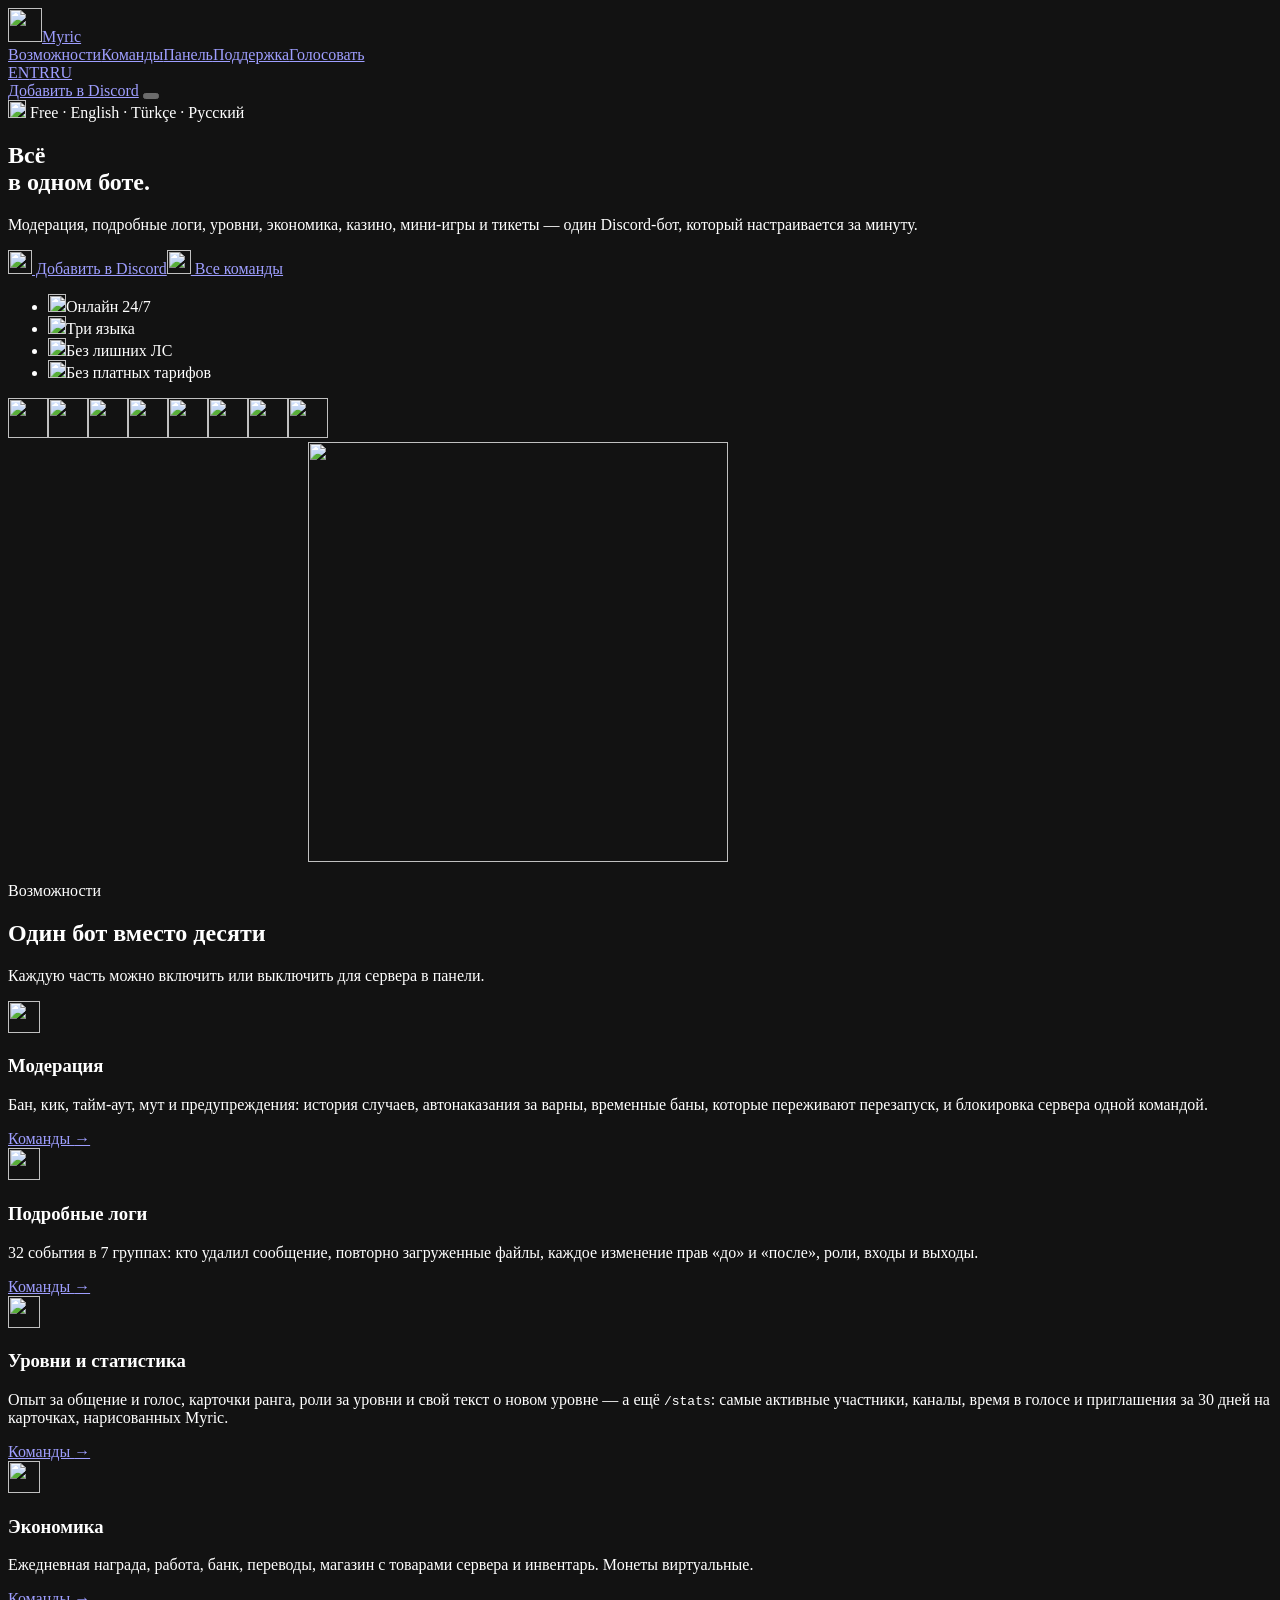
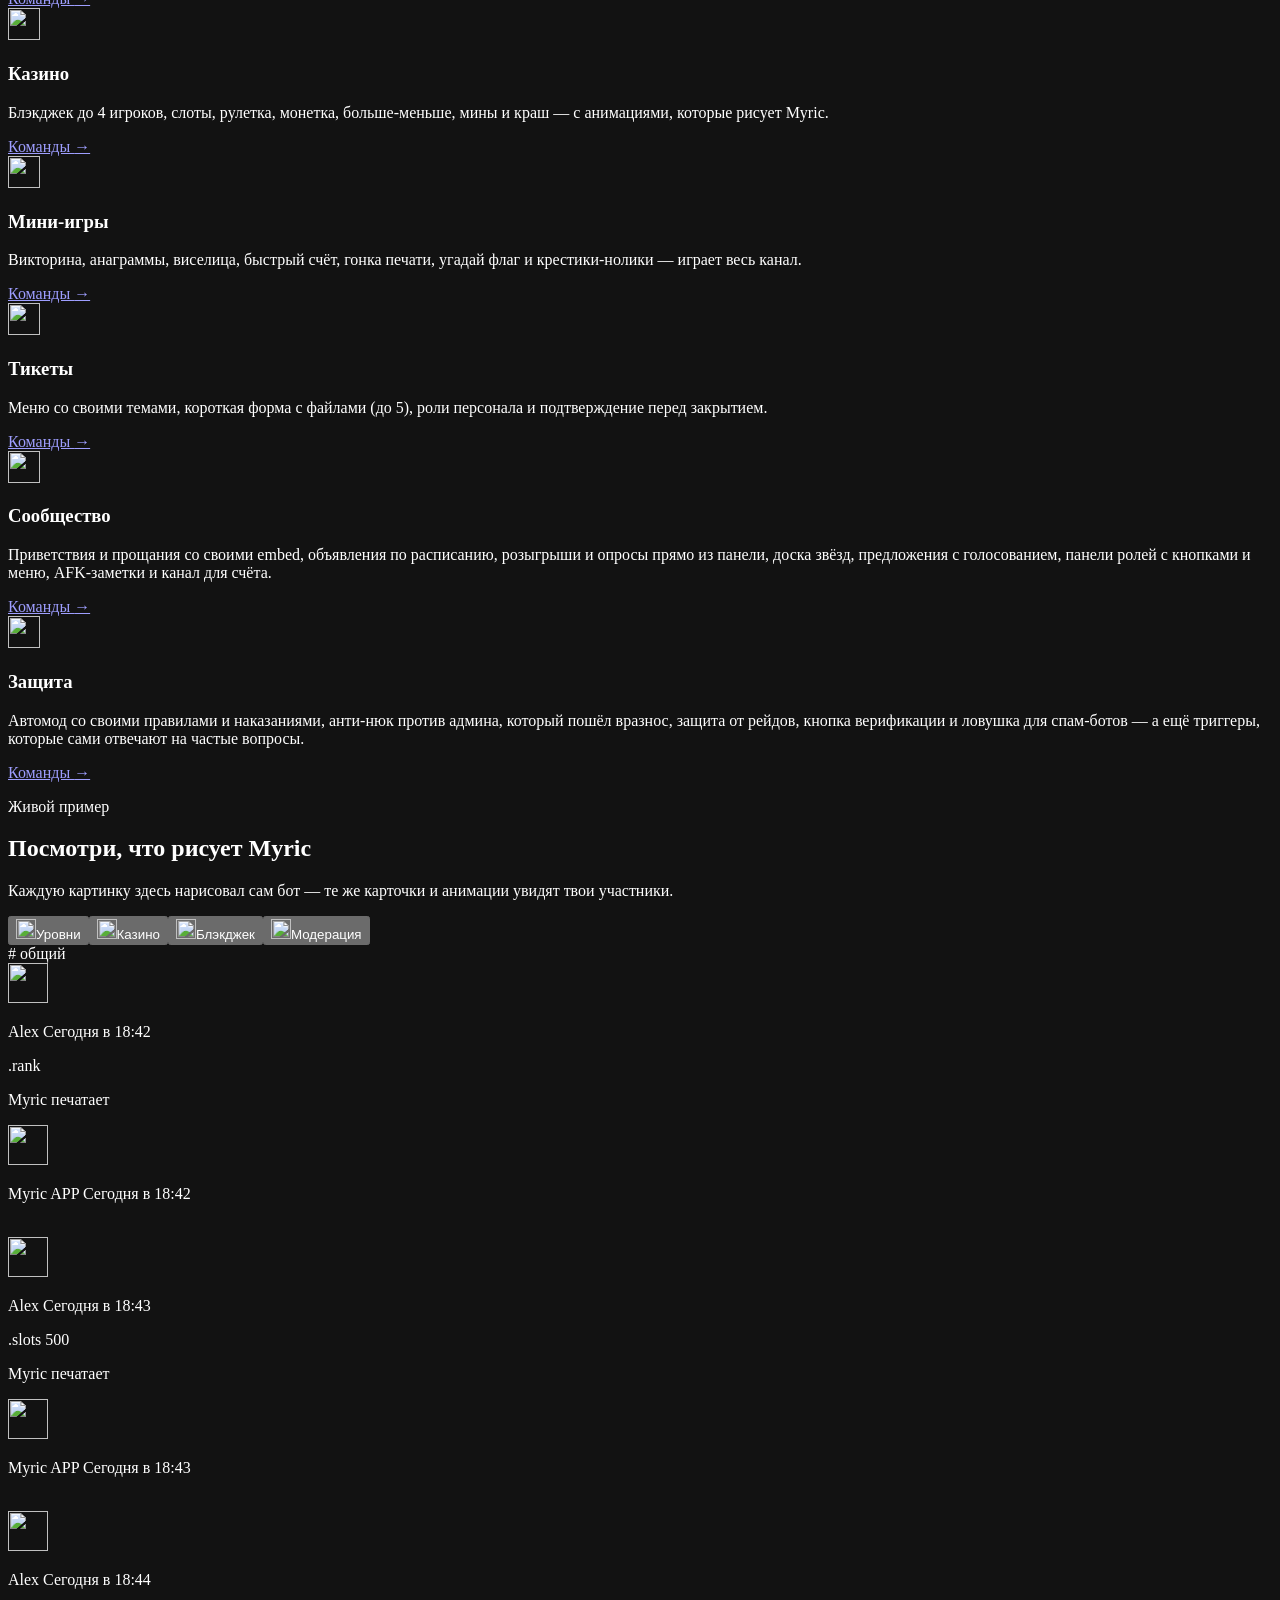
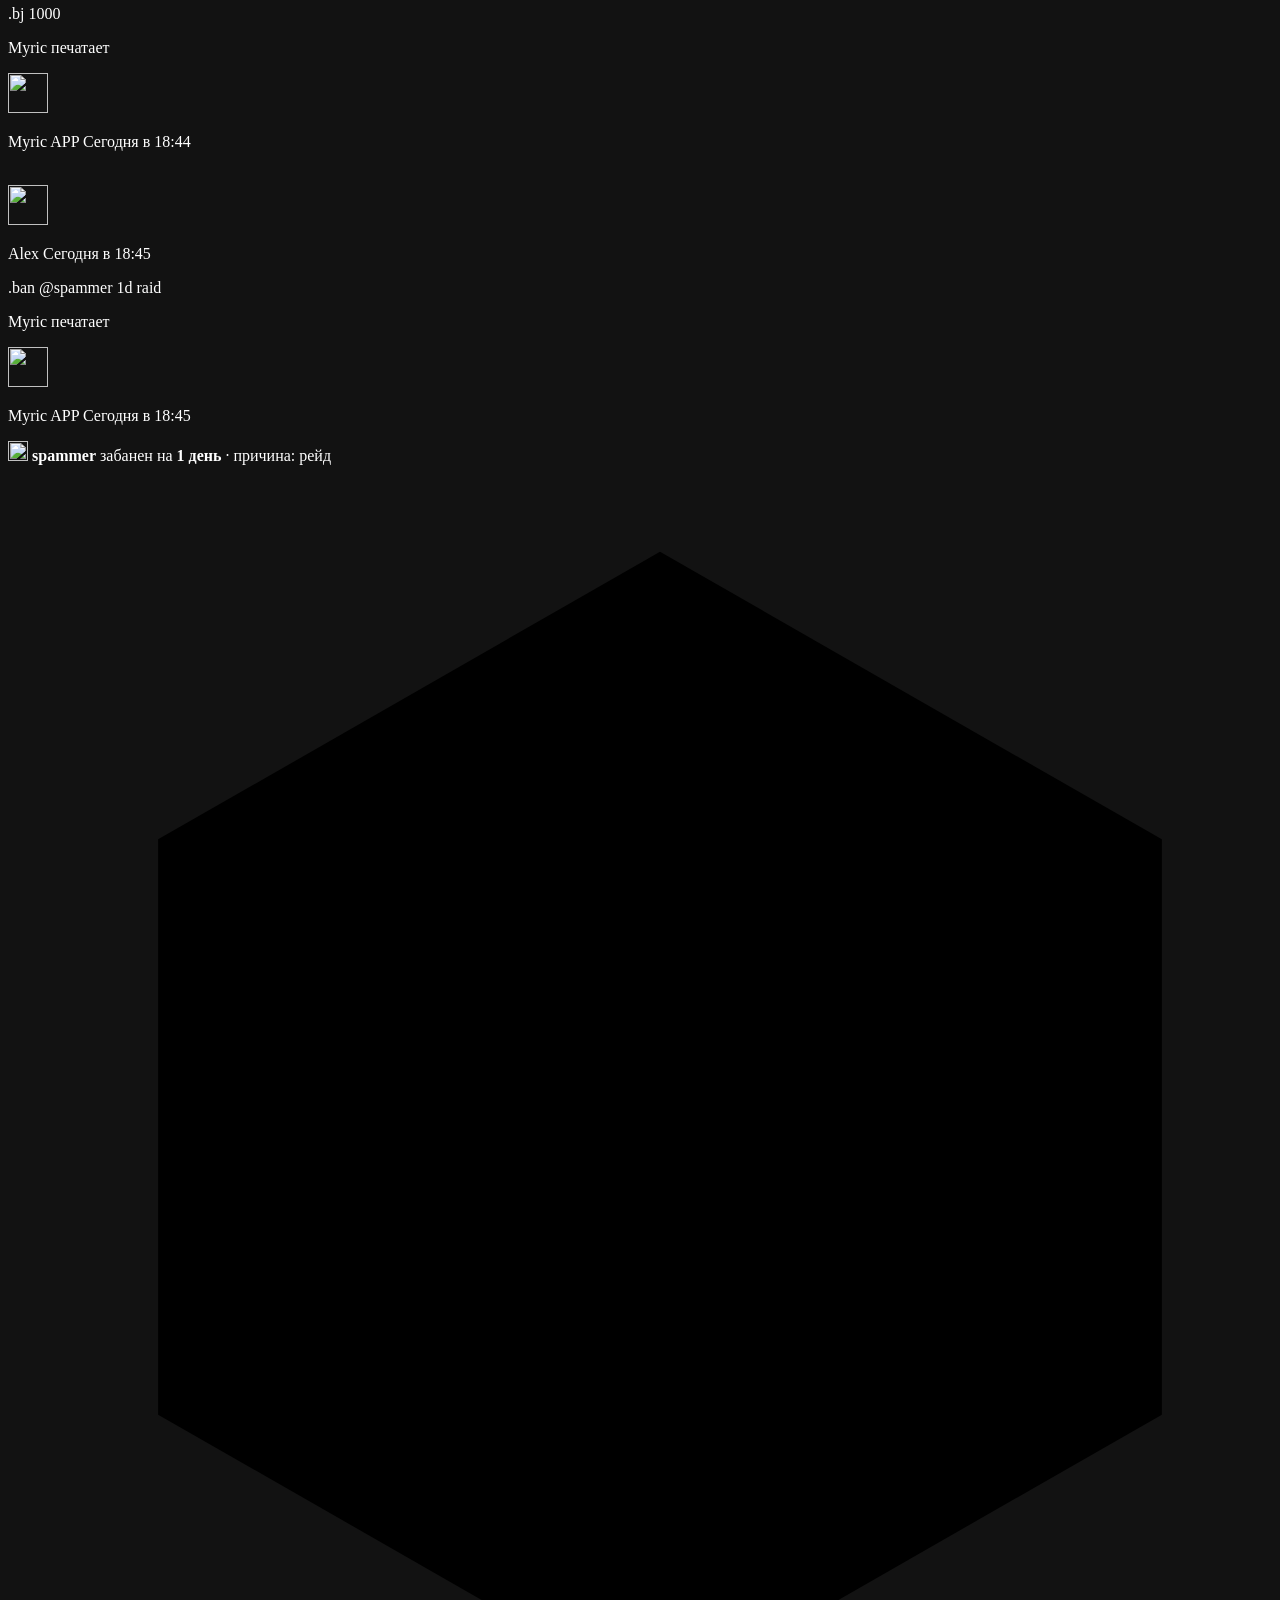
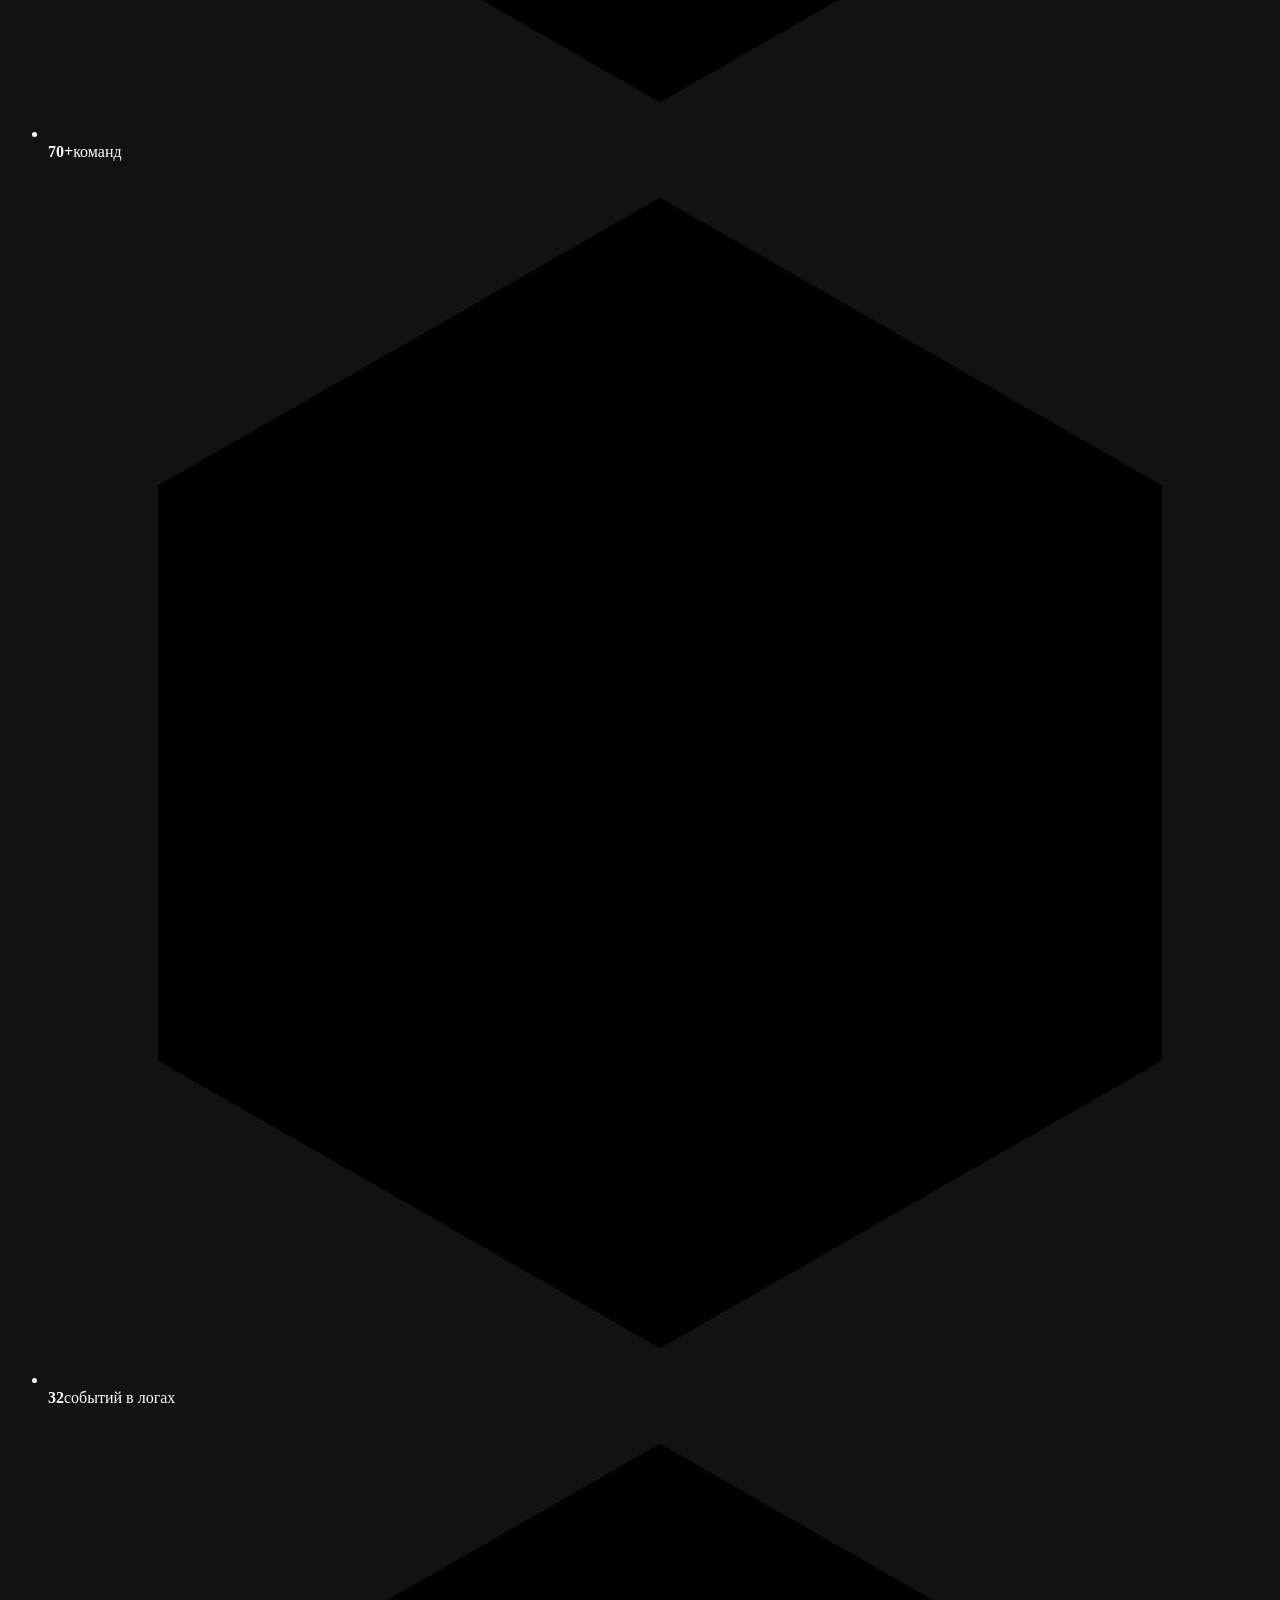
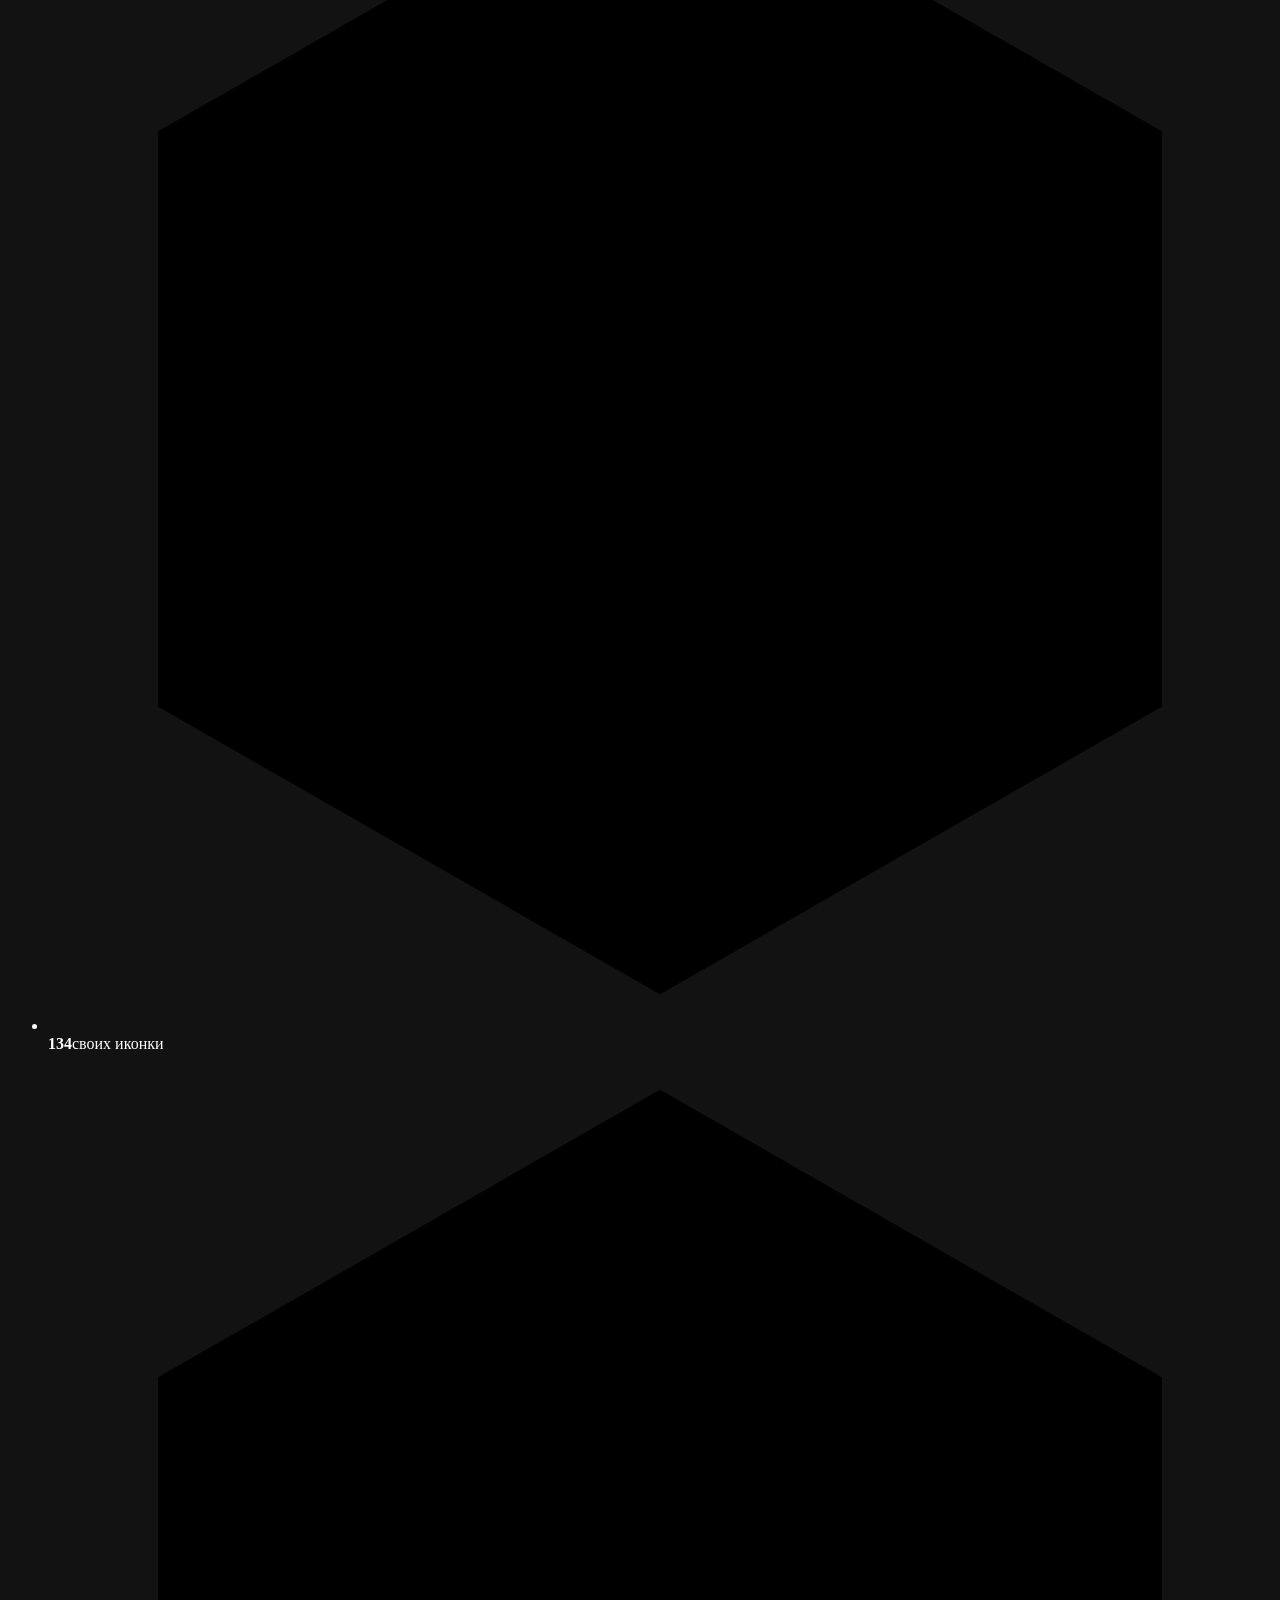
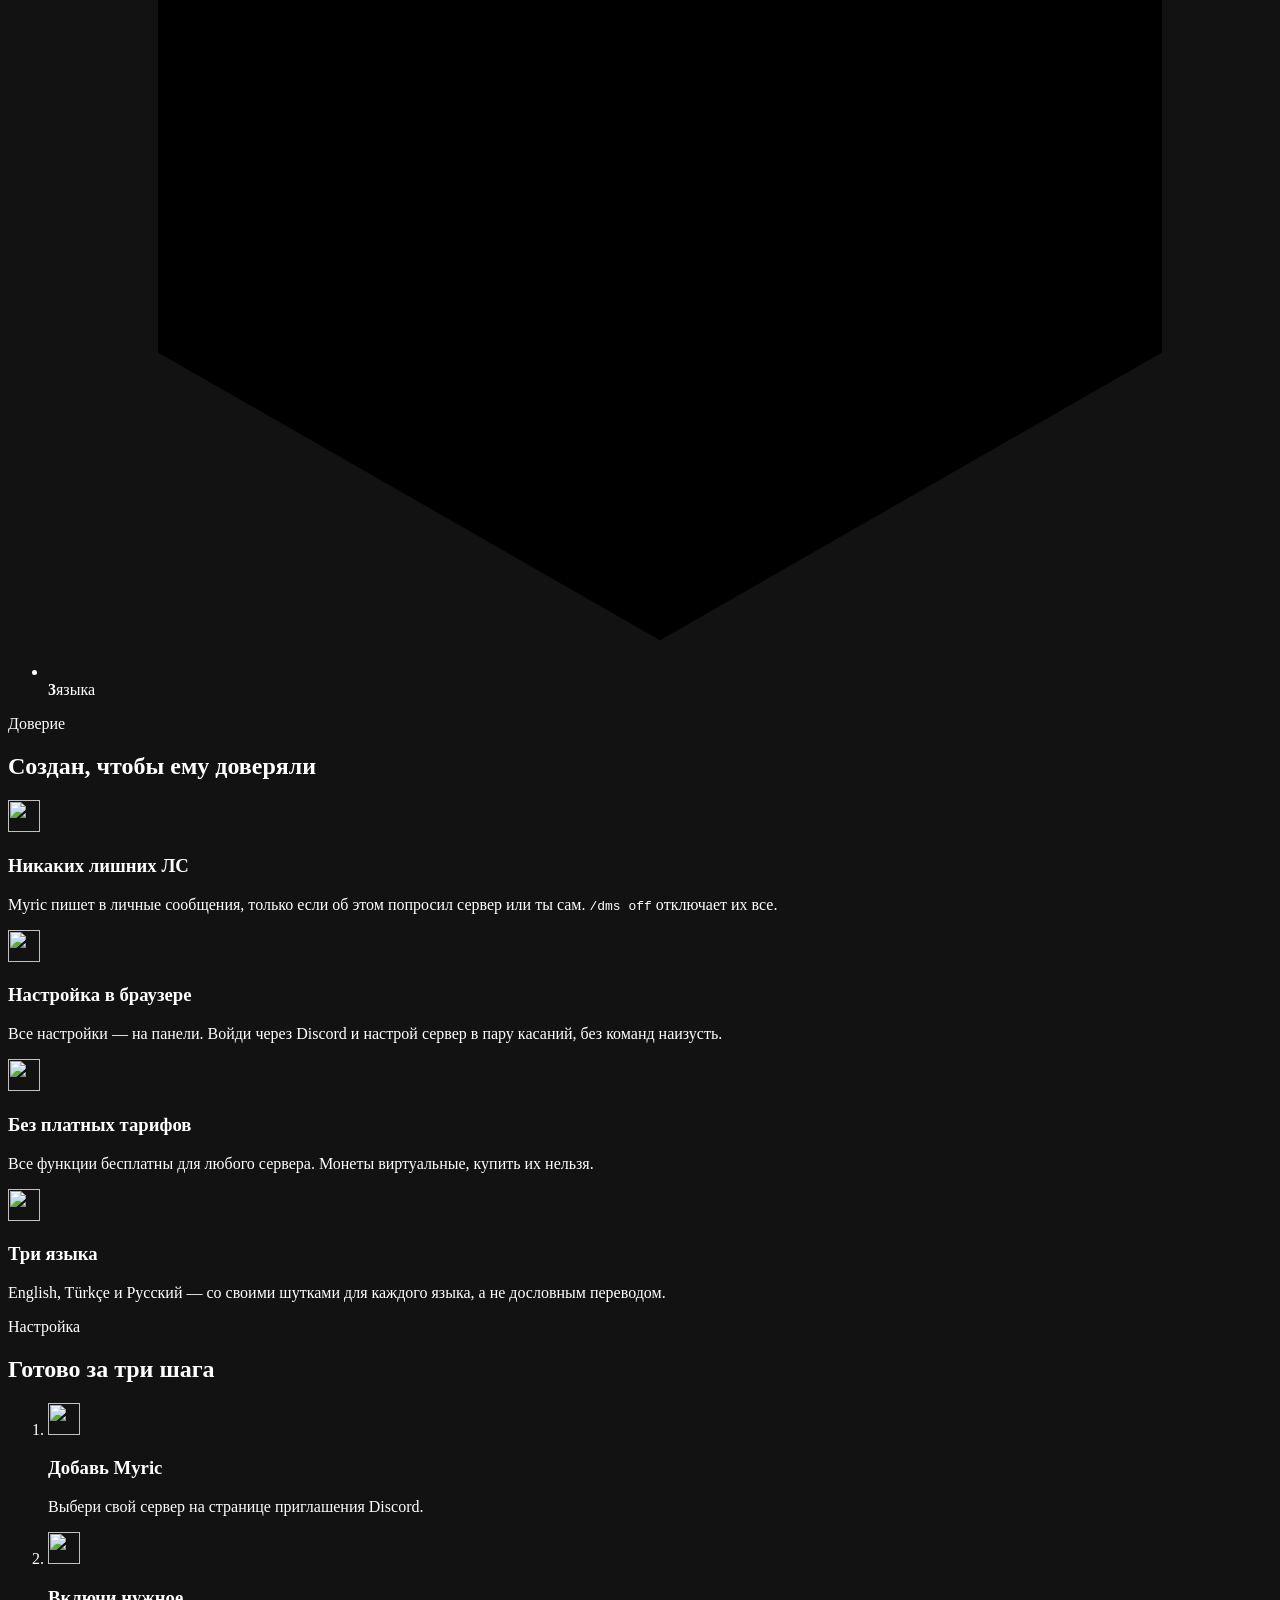
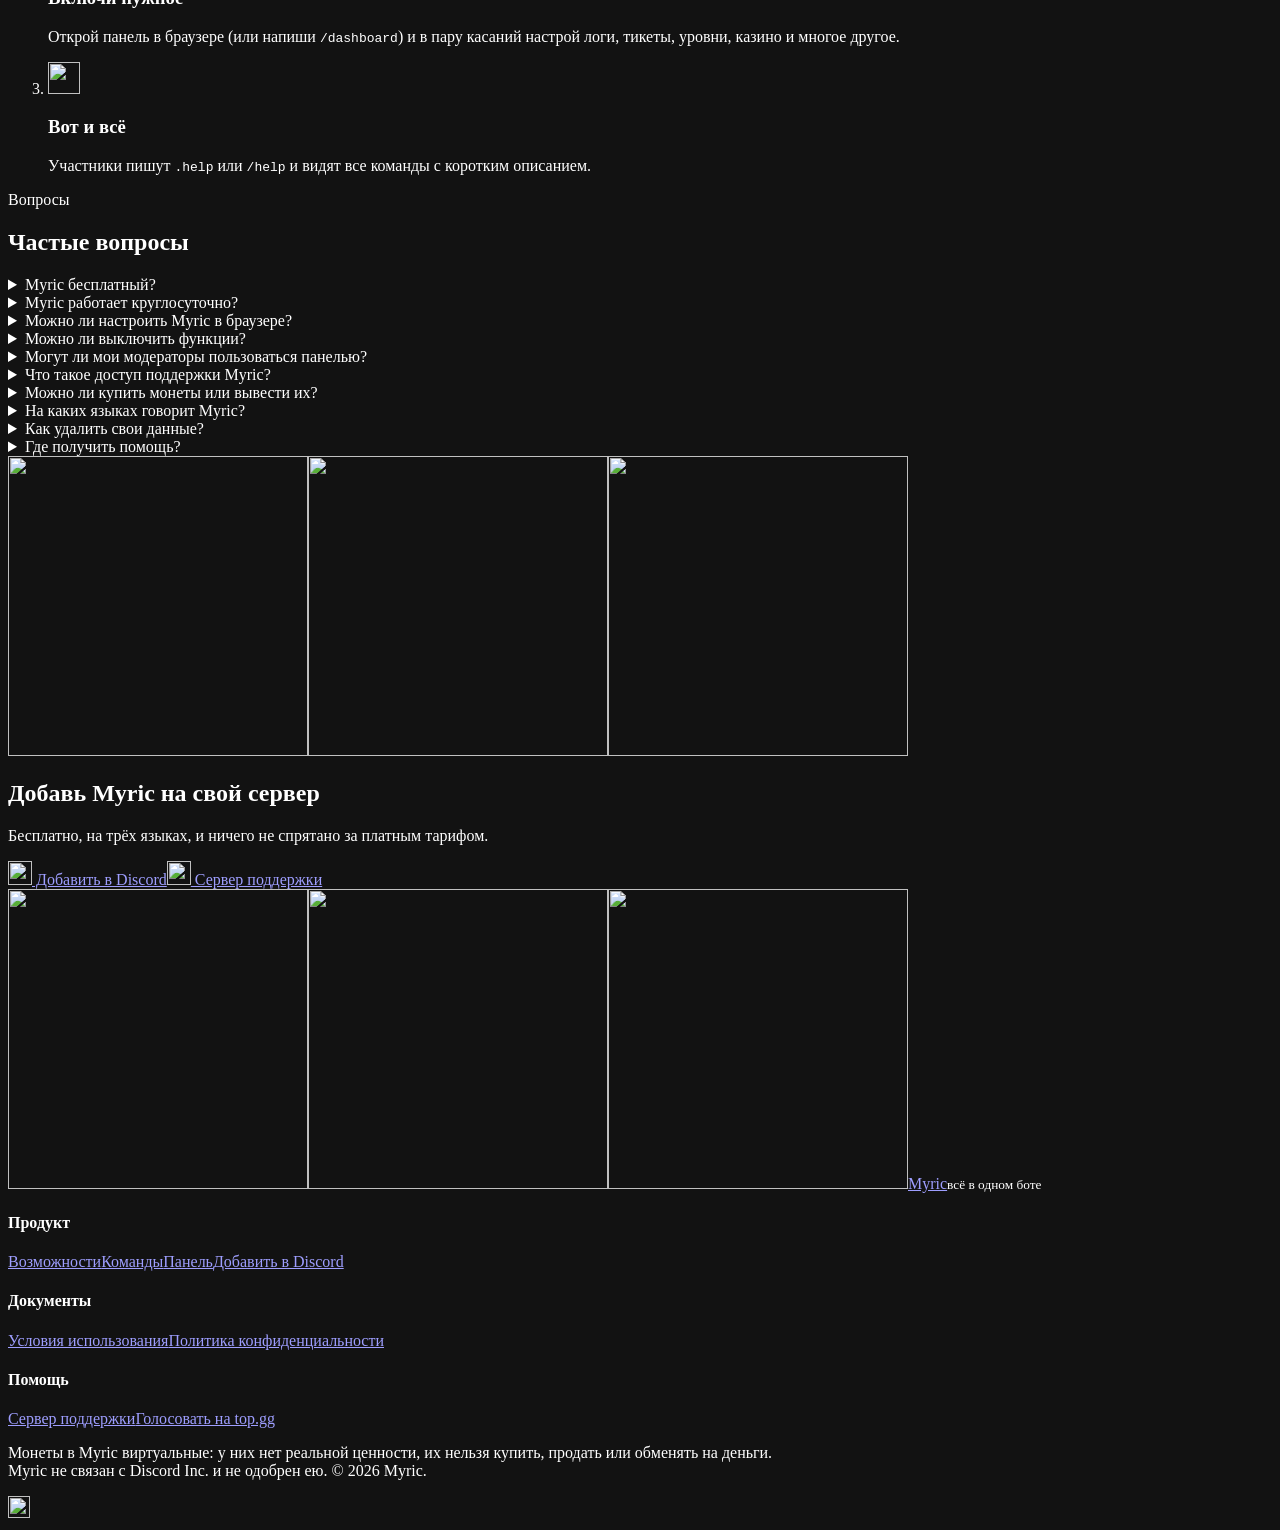
==== commit 8faa6189: "Website and privacy policy for V26: server stats, team access, Myric Support access, community modul" ====
--- a/docs/ru/index.html
+++ b/docs/ru/index.html
@@ -43,12 +43,12 @@
 <p class="kicker rv">Возможности</p><h2 class="rv">Один бот вместо десяти</h2><p class="sub rv">Каждую часть можно включить или выключить для сервера в панели.</p>
 <div class="grid3"><article class="card rv" style="--i:0"><div class="tile"><img class="ico lg" src="/assets/i/v_shield.png" alt="" width="32" height="32" loading="lazy" decoding="async"></div><h3>Модерация</h3><p>Бан, кик, тайм-аут, мут и предупреждения: история случаев, автонаказания за варны, временные баны, которые переживают перезапуск, и блокировка сервера одной командой.</p>
 <a class="more" href="/ru/commands#mod">Команды <span>&rarr;</span></a></article><article class="card rv" style="--i:1"><div class="tile"><img class="ico lg" src="/assets/i/v_list.png" alt="" width="32" height="32" loading="lazy" decoding="async"></div><h3>Подробные логи</h3><p>32 события в 7 группах: кто удалил сообщение, повторно загруженные файлы, каждое изменение прав «до» и «после», роли, входы и выходы.</p>
-<a class="more" href="/ru/commands#setup">Команды <span>&rarr;</span></a></article><article class="card rv" style="--i:2"><div class="tile"><img class="ico lg" src="/assets/i/v_chart.png" alt="" width="32" height="32" loading="lazy" decoding="async"></div><h3>Уровни</h3><p>Опыт за общение и, если сервер захочет, за время в голосовых каналах. Карточки ранга, роли за уровни, таблица лидеров и своя сложность.</p>
+<a class="more" href="/ru/commands#setup">Команды <span>&rarr;</span></a></article><article class="card rv" style="--i:2"><div class="tile"><img class="ico lg" src="/assets/i/v_stats.png" alt="" width="32" height="32" loading="lazy" decoding="async"></div><h3>Уровни и статистика</h3><p>Опыт за общение и голос, карточки ранга, роли за уровни и свой текст о новом уровне &mdash; а ещё <code>/stats</code>: самые активные участники, каналы, время в голосе и приглашения за 30 дней на карточках, нарисованных Myric.</p>
 <a class="more" href="/ru/commands#level">Команды <span>&rarr;</span></a></article><article class="card rv" style="--i:0"><div class="tile"><img class="ico lg" src="/assets/i/v_coin.png" alt="" width="32" height="32" loading="lazy" decoding="async"></div><h3>Экономика</h3><p>Ежедневная награда, работа, банк, переводы, магазин с товарами сервера и инвентарь. Монеты виртуальные.</p>
 <a class="more" href="/ru/commands#eco">Команды <span>&rarr;</span></a></article><article class="card rv" style="--i:1"><div class="tile"><img class="ico lg" src="/assets/i/v_slots.png" alt="" width="32" height="32" loading="lazy" decoding="async"></div><h3>Казино</h3><p>Блэкджек до 4 игроков, слоты, рулетка, монетка, больше-меньше, мины и краш — с анимациями, которые рисует Myric.</p>
 <a class="more" href="/ru/commands#casino">Команды <span>&rarr;</span></a></article><article class="card rv" style="--i:2"><div class="tile"><img class="ico lg" src="/assets/i/v_brain.png" alt="" width="32" height="32" loading="lazy" decoding="async"></div><h3>Мини-игры</h3><p>Викторина, анаграммы, виселица, быстрый счёт, гонка печати, угадай флаг и крестики-нолики — играет весь канал.</p>
 <a class="more" href="/ru/commands#games">Команды <span>&rarr;</span></a></article><article class="card rv" style="--i:0"><div class="tile"><img class="ico lg" src="/assets/i/v_ticket.png" alt="" width="32" height="32" loading="lazy" decoding="async"></div><h3>Тикеты</h3><p>Меню со своими темами, короткая форма с файлами (до 5), роли персонала и подтверждение перед закрытием.</p>
-<a class="more" href="/ru/commands#tickets">Команды <span>&rarr;</span></a></article><article class="card rv" style="--i:1"><div class="tile"><img class="ico lg" src="/assets/i/v_party.png" alt="" width="32" height="32" loading="lazy" decoding="async"></div><h3>Сообщество</h3><p>Розыгрыши, опросы, роли за реакции, приветствия, AFK-заметки и канал для счёта.</p>
+<a class="more" href="/ru/commands#tickets">Команды <span>&rarr;</span></a></article><article class="card rv" style="--i:1"><div class="tile"><img class="ico lg" src="/assets/i/v_party.png" alt="" width="32" height="32" loading="lazy" decoding="async"></div><h3>Сообщество</h3><p>Приветствия и прощания со своими embed, объявления по расписанию, розыгрыши и опросы прямо из панели, доска звёзд, предложения с голосованием, панели ролей с кнопками и меню, AFK-заметки и канал для счёта.</p>
 <a class="more" href="/ru/commands#events">Команды <span>&rarr;</span></a></article><article class="card rv" style="--i:2"><div class="tile"><img class="ico lg" src="/assets/i/v_honey.png" alt="" width="32" height="32" loading="lazy" decoding="async"></div><h3>Защита</h3><p>Автомод со своими правилами и наказаниями, анти-нюк против админа, который пошёл вразнос, защита от рейдов, кнопка верификации и ловушка для спам-ботов &mdash; а ещё триггеры, которые сами отвечают на частые вопросы.</p>
 <a class="more" href="/ru/commands#setup">Команды <span>&rarr;</span></a></article></div></section><section class="wrap sec" id="preview">
 <p class="kicker rv">Живой пример</p><h2 class="rv">Посмотри, что рисует Myric</h2><p class="sub rv">Каждую картинку здесь нарисовал сам бот &mdash; те же карточки и анимации увидят твои участники.</p>
@@ -69,7 +69,7 @@
 <div class="msg"><img class="av" src="/assets/show/alex.png" alt="" width="40" height="40"><div class="mb"><p class="who">Alex <time>Сегодня в 18:45</time></p><p class="said">.ban @spammer 1d raid</p></div></div>
 <p class="typing"><span class="tdots"><i></i><i></i><i></i></span> Myric печатает</p>
 <div class="msg bot"><img class="av" src="/assets/logo-64.png" alt="" width="40" height="40"><div class="mb"><p class="who">Myric <span class="app">APP</span> <time>Сегодня в 18:45</time></p>
-<p class="said"><img class="ico" src="/assets/i/v_ban.png" alt="" width="20" height="20" loading="lazy" decoding="async"> <strong>spammer</strong> забанен на <strong>1 день</strong> &middot; причина: рейд</p><img class="shot" src="/assets/show/ban.gif" alt="" loading="lazy" decoding="async"></div></div></div></div></div></section><section class="wrap sec"><ul class="statband"><li class="rv" style="--i:0"><svg class="hexline" viewBox="0 0 100 100" aria-hidden="true"><path d="M50 3 L91 26.5 L91 73.5 L50 97 L9 73.5 L9 26.5 Z" pathLength="1"/></svg><b data-count="70" data-suffix="+">70+</b><span>команд</span></li><li class="rv" style="--i:1"><svg class="hexline" viewBox="0 0 100 100" aria-hidden="true"><path d="M50 3 L91 26.5 L91 73.5 L50 97 L9 73.5 L9 26.5 Z" pathLength="1"/></svg><b data-count="32" data-suffix="">32</b><span>событий в логах</span></li><li class="rv" style="--i:2"><svg class="hexline" viewBox="0 0 100 100" aria-hidden="true"><path d="M50 3 L91 26.5 L91 73.5 L50 97 L9 73.5 L9 26.5 Z" pathLength="1"/></svg><b data-count="133" data-suffix="">133</b><span>своих иконки</span></li><li class="rv" style="--i:3"><svg class="hexline" viewBox="0 0 100 100" aria-hidden="true"><path d="M50 3 L91 26.5 L91 73.5 L50 97 L9 73.5 L9 26.5 Z" pathLength="1"/></svg><b data-count="3" data-suffix="">3</b><span>языка</span></li></ul></section><section class="wrap sec"><p class="kicker rv">Доверие</p><h2 class="rv">Создан, чтобы ему доверяли</h2><div class="grid2"><article class="card row rv" style="--i:0"><div class="tile"><img class="ico lg" src="/assets/i/v_mail.png" alt="" width="32" height="32" loading="lazy" decoding="async"></div><h3>Никаких лишних ЛС</h3><p>Myric пишет в личные сообщения, только если об этом попросил сервер или ты сам. <code>/dms off</code> отключает их все.</p></article><article class="card row rv" style="--i:1"><div class="tile"><img class="ico lg" src="/assets/i/v_rocket.png" alt="" width="32" height="32" loading="lazy" decoding="async"></div><h3>Настройка в браузере</h3><p>Все настройки — на панели. Войди через Discord и настрой сервер в пару касаний, без команд наизусть.</p></article><article class="card row rv" style="--i:0"><div class="tile"><img class="ico lg" src="/assets/i/v_money.png" alt="" width="32" height="32" loading="lazy" decoding="async"></div><h3>Без платных тарифов</h3><p>Все функции бесплатны для любого сервера. Монеты виртуальные, купить их нельзя.</p></article><article class="card row rv" style="--i:1"><div class="tile"><img class="ico lg" src="/assets/i/v_globe.png" alt="" width="32" height="32" loading="lazy" decoding="async"></div><h3>Три языка</h3><p>English, Türkçe и Русский — со своими шутками для каждого языка, а не дословным переводом.</p></article></div></section><section class="wrap sec"><p class="kicker rv">Настройка</p><h2 class="rv">Готово за три шага</h2><ol class="steps"><li class="rv" style="--i:0"><div class="tile"><img class="ico lg" src="/assets/i/v_plus.png" alt="" width="32" height="32" loading="lazy" decoding="async"></div><div><h3>Добавь Myric</h3><p>Выбери свой сервер на странице приглашения Discord.</p></div></li><li class="rv" style="--i:1"><div class="tile"><img class="ico lg" src="/assets/i/v_gear.png" alt="" width="32" height="32" loading="lazy" decoding="async"></div><div><h3>Включи нужное</h3><p>Открой панель в браузере (или напиши <code>/dashboard</code>) и в пару касаний настрой логи, тикеты, уровни, казино и многое другое.</p></div></li><li class="rv" style="--i:2"><div class="tile"><img class="ico lg" src="/assets/i/v_book.png" alt="" width="32" height="32" loading="lazy" decoding="async"></div><div><h3>Вот и всё</h3><p>Участники пишут <code>.help</code> или <code>/help</code> и видят все команды с коротким описанием.</p></div></li></ol></section><section class="wrap sec narrow" id="faq"><p class="kicker rv">Вопросы</p><h2 class="rv">Частые вопросы</h2><div class="faq"><details class="rv"><summary>Myric бесплатный?<span class="pm" aria-hidden="true"></span></summary><div class="ans"><p>Да. Все функции бесплатны, платных тарифов нет.</p></div></details><details class="rv"><summary>Myric работает круглосуточно?<span class="pm" aria-hidden="true"></span></summary><div class="ans"><p>Да. Myric работает 24/7 на собственном облачном сервере, сам перезапускается после сбоя и каждый день делает резервную копию данных.</p></div></details><details class="rv"><summary>Можно ли настроить Myric в браузере?<span class="pm" aria-hidden="true"></span></summary><div class="ans"><p>Да. В панели есть все настройки: войди через Discord, и ты увидишь серверы, где у тебя есть право <em>Управлять сервером</em>. В Discord её открывает <code>/dashboard</code>.</p></div></details><details class="rv"><summary>Можно ли выключить функции?<span class="pm" aria-hidden="true"></span></summary><div class="ans"><p>Да: у каждой части есть свой переключатель в панели (раздел «Функции»), так что на сервере будет только то, что нужно.</p></div></details><details class="rv"><summary>Можно ли купить монеты или вывести их?<span class="pm" aria-hidden="true"></span></summary><div class="ans"><p>Нет. Монеты виртуальные: у них нет реальной ценности, их нельзя купить, продать или обменять на деньги.</p></div></details><details class="rv"><summary>На каких языках говорит Myric?<span class="pm" aria-hidden="true"></span></summary><div class="ans"><p>На английском, турецком и русском. Администраторы выбирают язык сервера командой <code>/language</code>, и все ответы приходят на нём.</p></div></details><details class="rv"><summary>Как удалить свои данные?<span class="pm" aria-hidden="true"></span></summary><div class="ans"><p>Спроси на сервере поддержки или напиши Myric в ЛС: команда Myric удалит их в течение 30 дней. Записи модерации остаются, чтобы серверы были в безопасности.</p></div></details><details class="rv"><summary>Где получить помощь?<span class="pm" aria-hidden="true"></span></summary><div class="ans"><p>Заходи на <a href="https://discord.gg/hxYWsFVWp8">сервер поддержки</a> — там отвечают на вопросы.</p></div></details></div></section><section class="wrap sec"><div class="band rv"><div class="bandglow" aria-hidden="true"></div>
+<p class="said"><img class="ico" src="/assets/i/v_ban.png" alt="" width="20" height="20" loading="lazy" decoding="async"> <strong>spammer</strong> забанен на <strong>1 день</strong> &middot; причина: рейд</p><img class="shot" src="/assets/show/ban.gif" alt="" loading="lazy" decoding="async"></div></div></div></div></div></section><section class="wrap sec"><ul class="statband"><li class="rv" style="--i:0"><svg class="hexline" viewBox="0 0 100 100" aria-hidden="true"><path d="M50 3 L91 26.5 L91 73.5 L50 97 L9 73.5 L9 26.5 Z" pathLength="1"/></svg><b data-count="70" data-suffix="+">70+</b><span>команд</span></li><li class="rv" style="--i:1"><svg class="hexline" viewBox="0 0 100 100" aria-hidden="true"><path d="M50 3 L91 26.5 L91 73.5 L50 97 L9 73.5 L9 26.5 Z" pathLength="1"/></svg><b data-count="32" data-suffix="">32</b><span>событий в логах</span></li><li class="rv" style="--i:2"><svg class="hexline" viewBox="0 0 100 100" aria-hidden="true"><path d="M50 3 L91 26.5 L91 73.5 L50 97 L9 73.5 L9 26.5 Z" pathLength="1"/></svg><b data-count="134" data-suffix="">134</b><span>своих иконки</span></li><li class="rv" style="--i:3"><svg class="hexline" viewBox="0 0 100 100" aria-hidden="true"><path d="M50 3 L91 26.5 L91 73.5 L50 97 L9 73.5 L9 26.5 Z" pathLength="1"/></svg><b data-count="3" data-suffix="">3</b><span>языка</span></li></ul></section><section class="wrap sec"><p class="kicker rv">Доверие</p><h2 class="rv">Создан, чтобы ему доверяли</h2><div class="grid2"><article class="card row rv" style="--i:0"><div class="tile"><img class="ico lg" src="/assets/i/v_mail.png" alt="" width="32" height="32" loading="lazy" decoding="async"></div><h3>Никаких лишних ЛС</h3><p>Myric пишет в личные сообщения, только если об этом попросил сервер или ты сам. <code>/dms off</code> отключает их все.</p></article><article class="card row rv" style="--i:1"><div class="tile"><img class="ico lg" src="/assets/i/v_rocket.png" alt="" width="32" height="32" loading="lazy" decoding="async"></div><h3>Настройка в браузере</h3><p>Все настройки — на панели. Войди через Discord и настрой сервер в пару касаний, без команд наизусть.</p></article><article class="card row rv" style="--i:0"><div class="tile"><img class="ico lg" src="/assets/i/v_money.png" alt="" width="32" height="32" loading="lazy" decoding="async"></div><h3>Без платных тарифов</h3><p>Все функции бесплатны для любого сервера. Монеты виртуальные, купить их нельзя.</p></article><article class="card row rv" style="--i:1"><div class="tile"><img class="ico lg" src="/assets/i/v_globe.png" alt="" width="32" height="32" loading="lazy" decoding="async"></div><h3>Три языка</h3><p>English, Türkçe и Русский — со своими шутками для каждого языка, а не дословным переводом.</p></article></div></section><section class="wrap sec"><p class="kicker rv">Настройка</p><h2 class="rv">Готово за три шага</h2><ol class="steps"><li class="rv" style="--i:0"><div class="tile"><img class="ico lg" src="/assets/i/v_plus.png" alt="" width="32" height="32" loading="lazy" decoding="async"></div><div><h3>Добавь Myric</h3><p>Выбери свой сервер на странице приглашения Discord.</p></div></li><li class="rv" style="--i:1"><div class="tile"><img class="ico lg" src="/assets/i/v_gear.png" alt="" width="32" height="32" loading="lazy" decoding="async"></div><div><h3>Включи нужное</h3><p>Открой панель в браузере (или напиши <code>/dashboard</code>) и в пару касаний настрой логи, тикеты, уровни, казино и многое другое.</p></div></li><li class="rv" style="--i:2"><div class="tile"><img class="ico lg" src="/assets/i/v_book.png" alt="" width="32" height="32" loading="lazy" decoding="async"></div><div><h3>Вот и всё</h3><p>Участники пишут <code>.help</code> или <code>/help</code> и видят все команды с коротким описанием.</p></div></li></ol></section><section class="wrap sec narrow" id="faq"><p class="kicker rv">Вопросы</p><h2 class="rv">Частые вопросы</h2><div class="faq"><details class="rv"><summary>Myric бесплатный?<span class="pm" aria-hidden="true"></span></summary><div class="ans"><p>Да. Все функции бесплатны, платных тарифов нет.</p></div></details><details class="rv"><summary>Myric работает круглосуточно?<span class="pm" aria-hidden="true"></span></summary><div class="ans"><p>Да. Myric работает 24/7 на собственном облачном сервере, сам перезапускается после сбоя и каждый день делает резервную копию данных.</p></div></details><details class="rv"><summary>Можно ли настроить Myric в браузере?<span class="pm" aria-hidden="true"></span></summary><div class="ans"><p>Да. В панели есть все настройки: войди через Discord, и ты увидишь серверы, где у тебя есть право <em>Управлять сервером</em>. В Discord её открывает <code>/dashboard</code>.</p></div></details><details class="rv"><summary>Можно ли выключить функции?<span class="pm" aria-hidden="true"></span></summary><div class="ans"><p>Да: у каждой части есть свой переключатель в панели (раздел «Функции»), так что на сервере будет только то, что нужно.</p></div></details><details class="rv"><summary>Могут ли мои модераторы пользоваться панелью?<span class="pm" aria-hidden="true"></span></summary><div class="ans"><p>Да. В разделе <em>«Доступ команды»</em> ты выбираешь роли или участников и отмечаешь страницы, которые им можно открывать &mdash; право «Управлять сервером» не нужно. Анти-нюк всегда остаётся за владельцем.</p></div></details><details class="rv"><summary>Что такое доступ поддержки Myric?<span class="pm" aria-hidden="true"></span></summary><div class="ans"><p>Если ты попросишь помощи, команда поддержки Myric может открыть твои настройки Myric и всё исправить. Она видит и меняет только собственные настройки Myric &mdash; никогда твои сообщения, участников, роли или каналы. Каждое изменение записывается в канал логов, а выключить это можно в любой момент в панели.</p></div></details><details class="rv"><summary>Можно ли купить монеты или вывести их?<span class="pm" aria-hidden="true"></span></summary><div class="ans"><p>Нет. Монеты виртуальные: у них нет реальной ценности, их нельзя купить, продать или обменять на деньги.</p></div></details><details class="rv"><summary>На каких языках говорит Myric?<span class="pm" aria-hidden="true"></span></summary><div class="ans"><p>На английском, турецком и русском. Администраторы выбирают язык сервера командой <code>/language</code>, и все ответы приходят на нём.</p></div></details><details class="rv"><summary>Как удалить свои данные?<span class="pm" aria-hidden="true"></span></summary><div class="ans"><p>Спроси на сервере поддержки или напиши Myric в ЛС: команда Myric удалит их в течение 30 дней. Записи модерации остаются, чтобы серверы были в безопасности.</p></div></details><details class="rv"><summary>Где получить помощь?<span class="pm" aria-hidden="true"></span></summary><div class="ans"><p>Заходи на <a href="https://discord.gg/hxYWsFVWp8">сервер поддержки</a> — там отвечают на вопросы.</p></div></details></div></section><section class="wrap sec"><div class="band rv"><div class="bandglow" aria-hidden="true"></div>
 <span class="mark3 bandmark" aria-hidden="true"><img class="hx h0" src="/assets/hex0.png" alt="" width="300" height="300" loading="lazy"><img class="hx h1" src="/assets/hex1.png" alt="" width="300" height="300" loading="lazy"><img class="hx h2" src="/assets/hex2.png" alt="" width="300" height="300" loading="lazy"></span>
 <div class="bandtext"><h2>Добавь Myric на свой сервер</h2><p>Бесплатно, на трёх языках, и ничего не спрятано за платным тарифом.</p></div>
 <div class="cta"><a class="btn primary big" href="https://discord.com/oauth2/authorize?client_id=1521047598918533201&permissions=643613600378102&scope=bot%20applications.commands"><img class="ico" src="/assets/i/v_plus.png" alt="" width="24" height="24" loading="lazy" decoding="async"> Добавить в Discord</a><a class="btn ghost big" href="https://discord.gg/hxYWsFVWp8"><img class="ico" src="/assets/i/v_chat.png" alt="" width="24" height="24" loading="lazy" decoding="async"> Сервер поддержки</a></div>
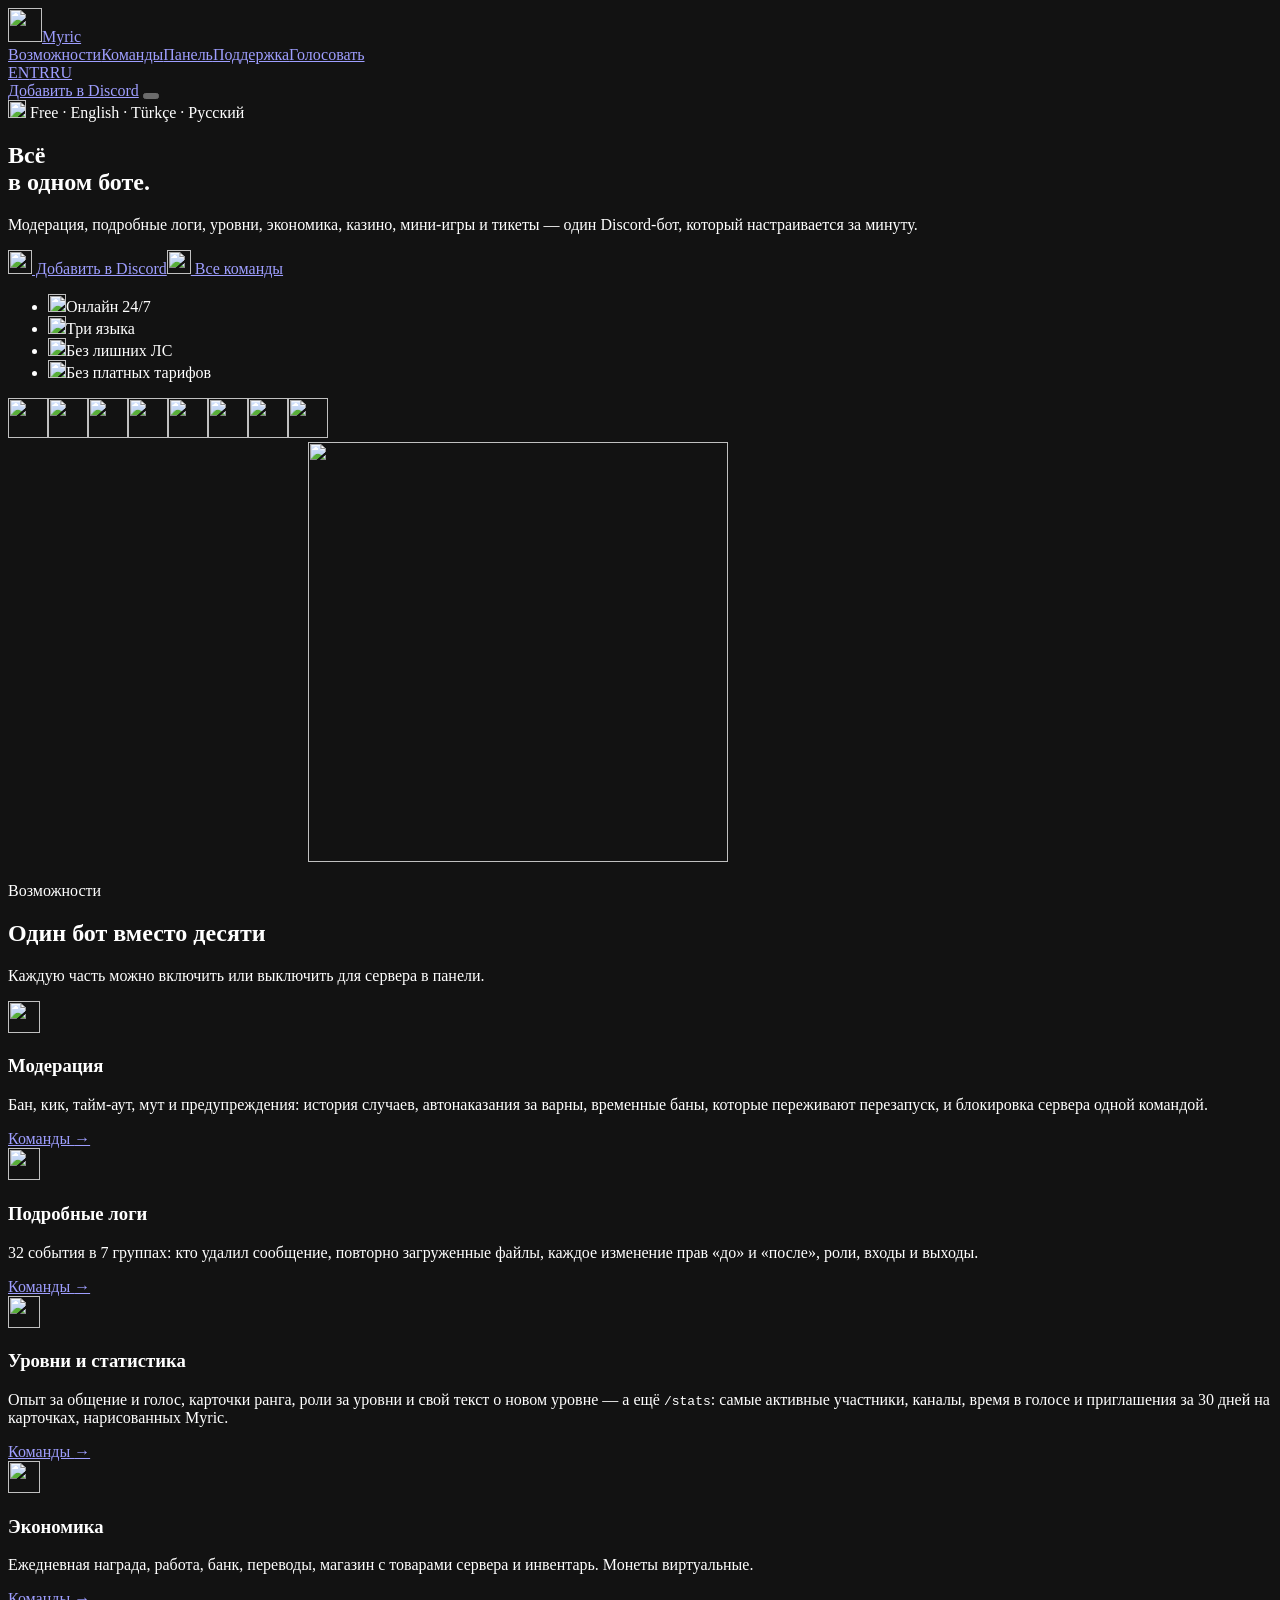
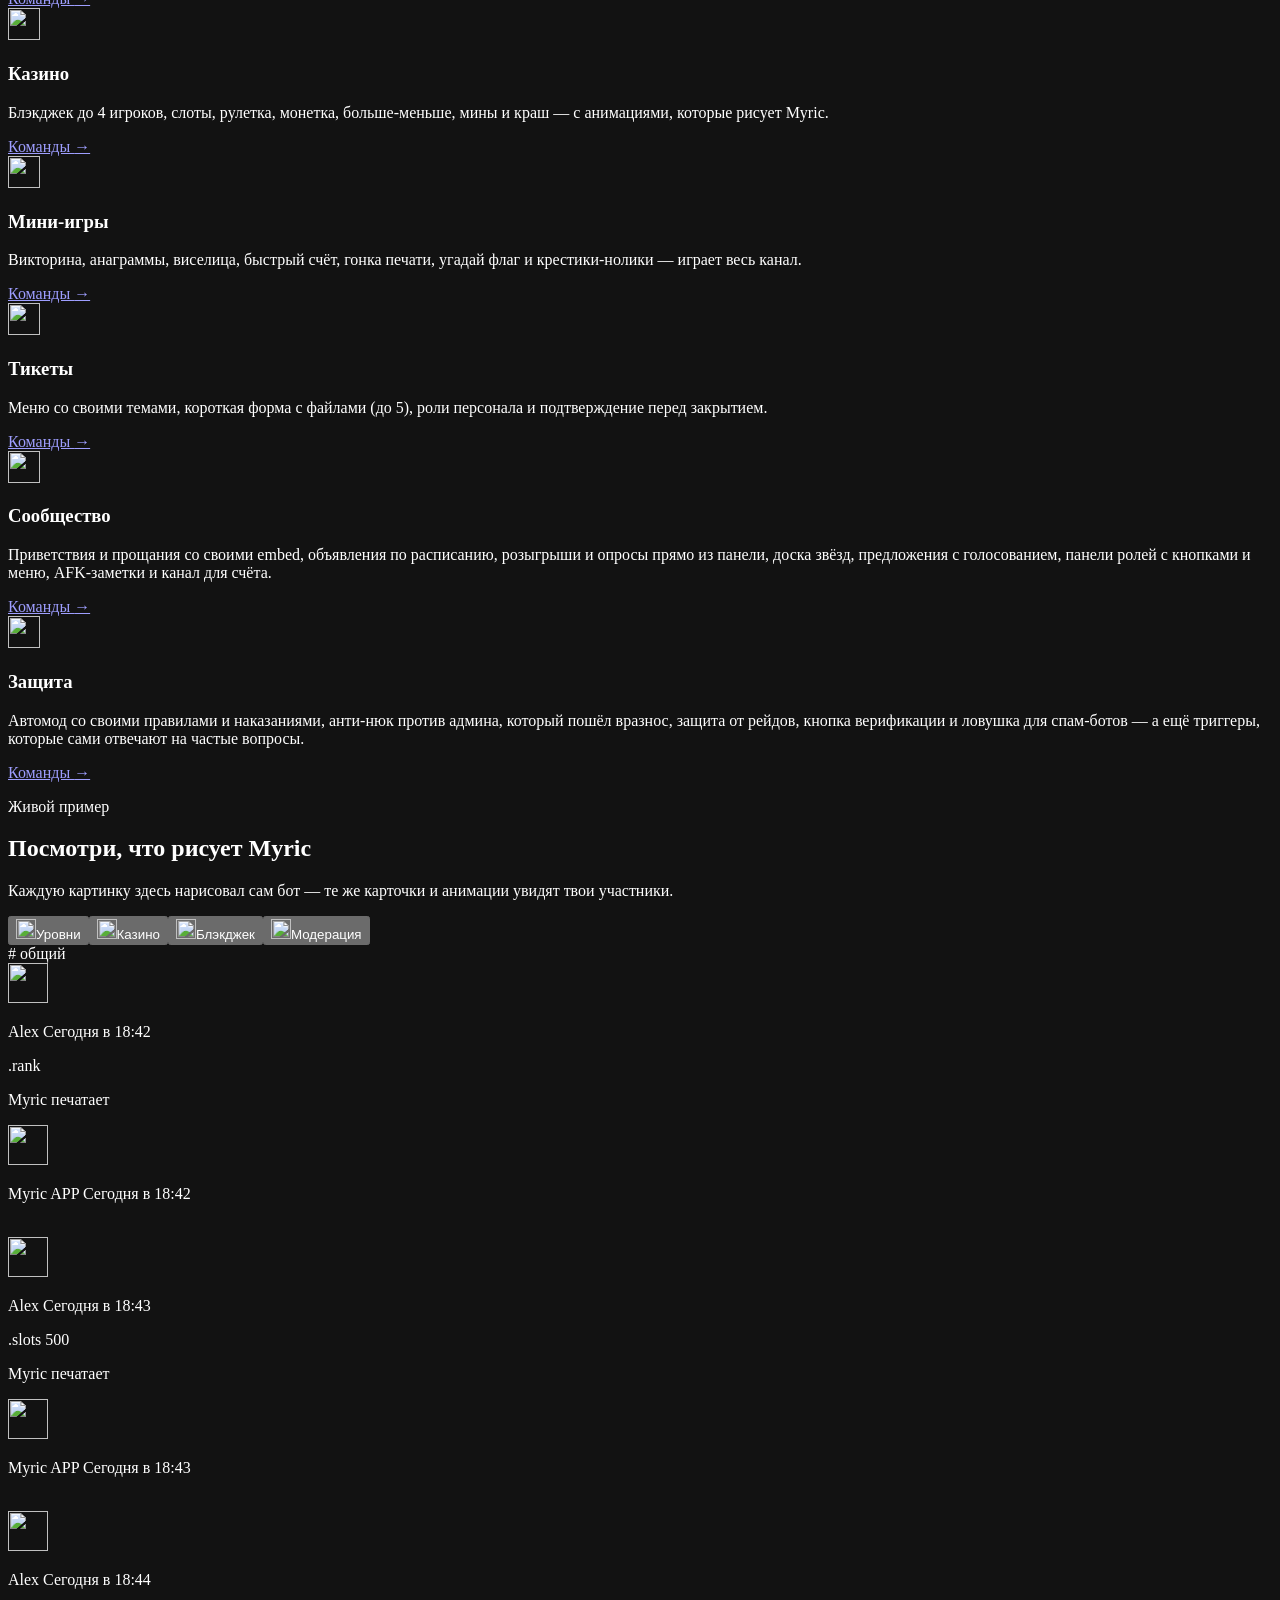
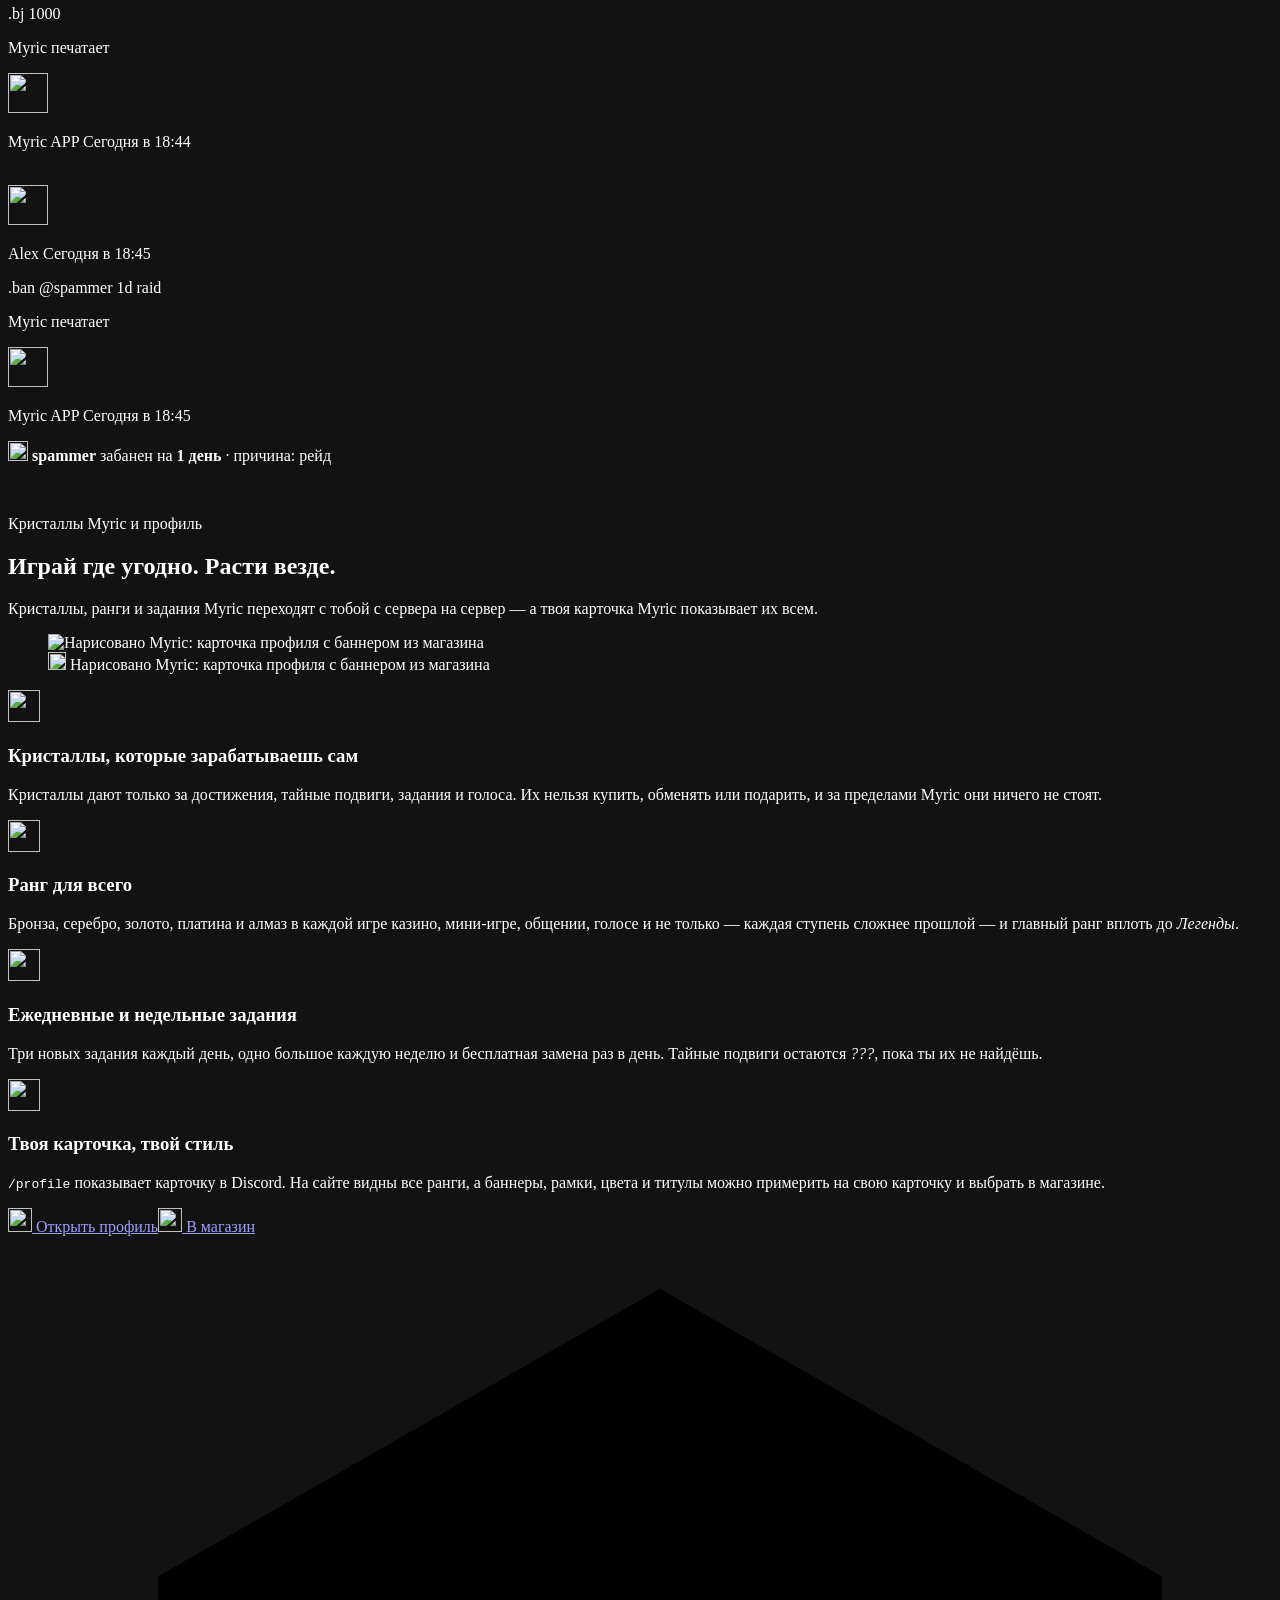
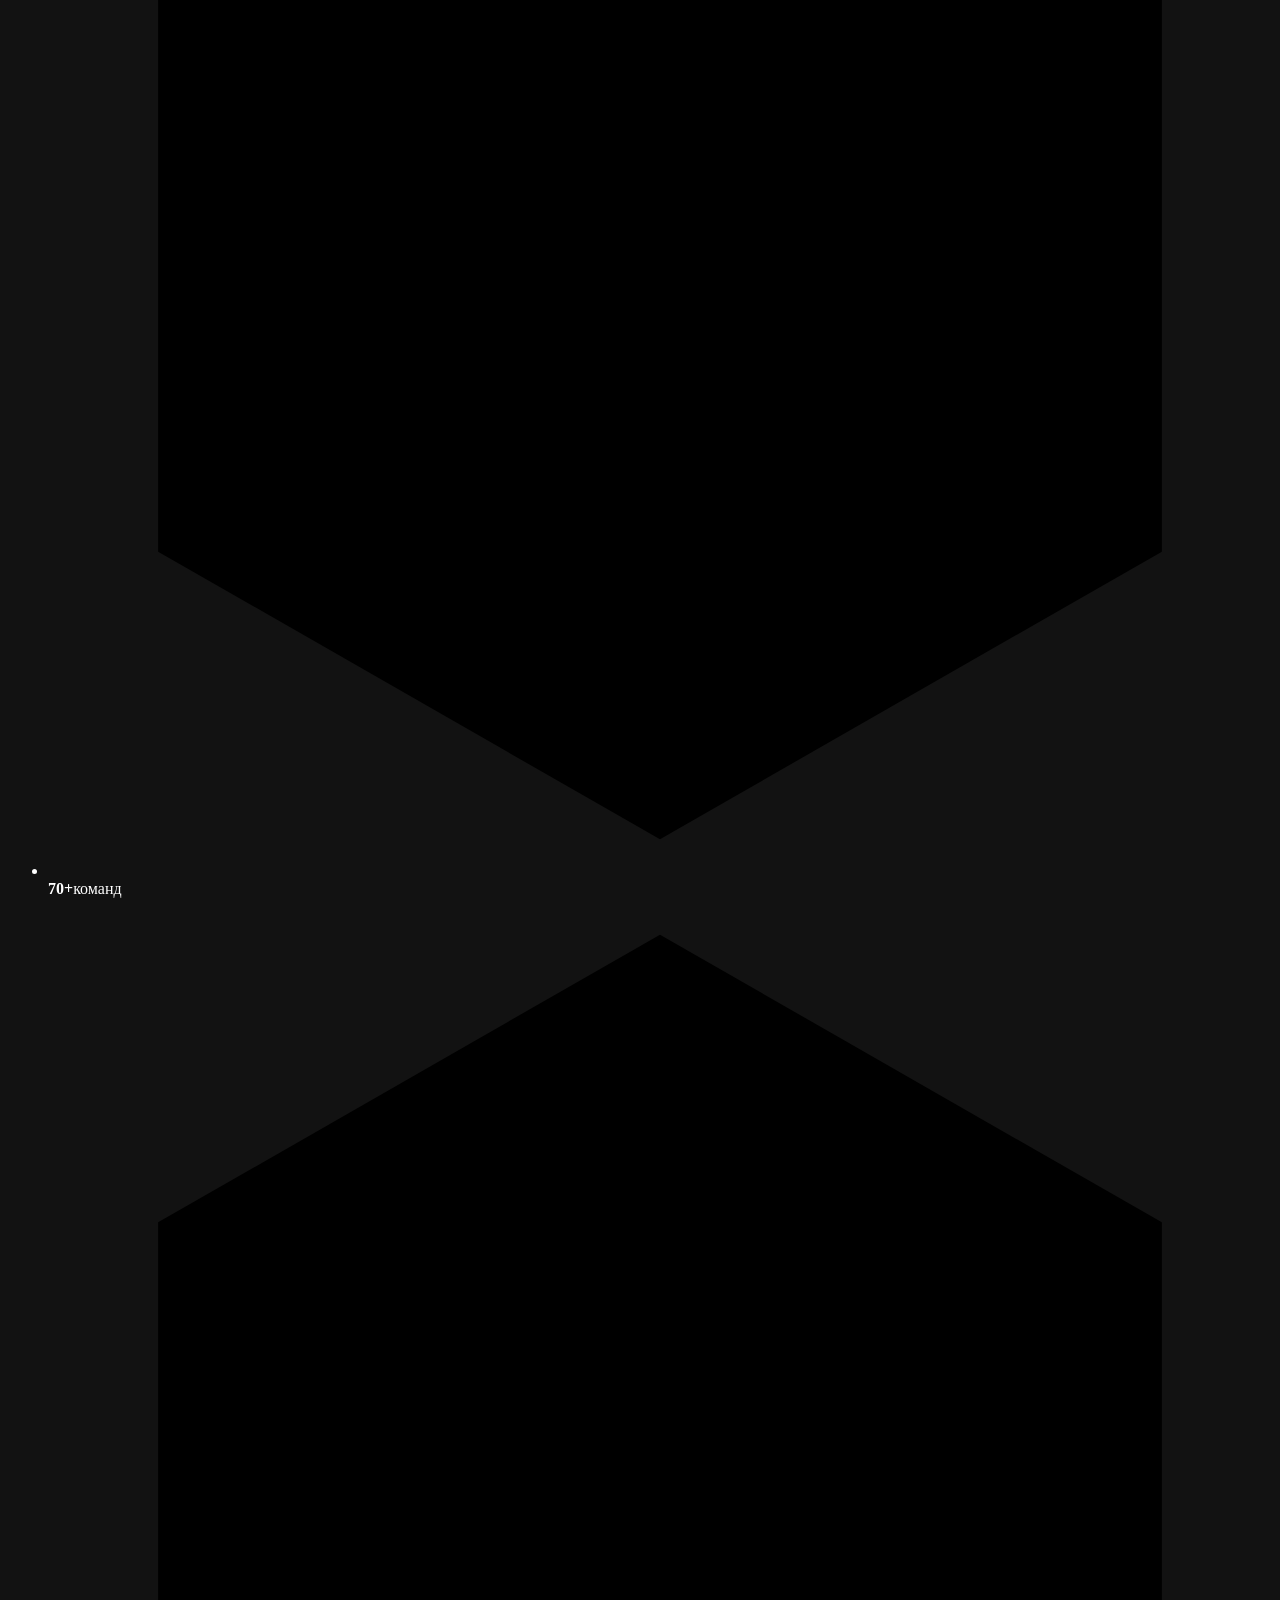
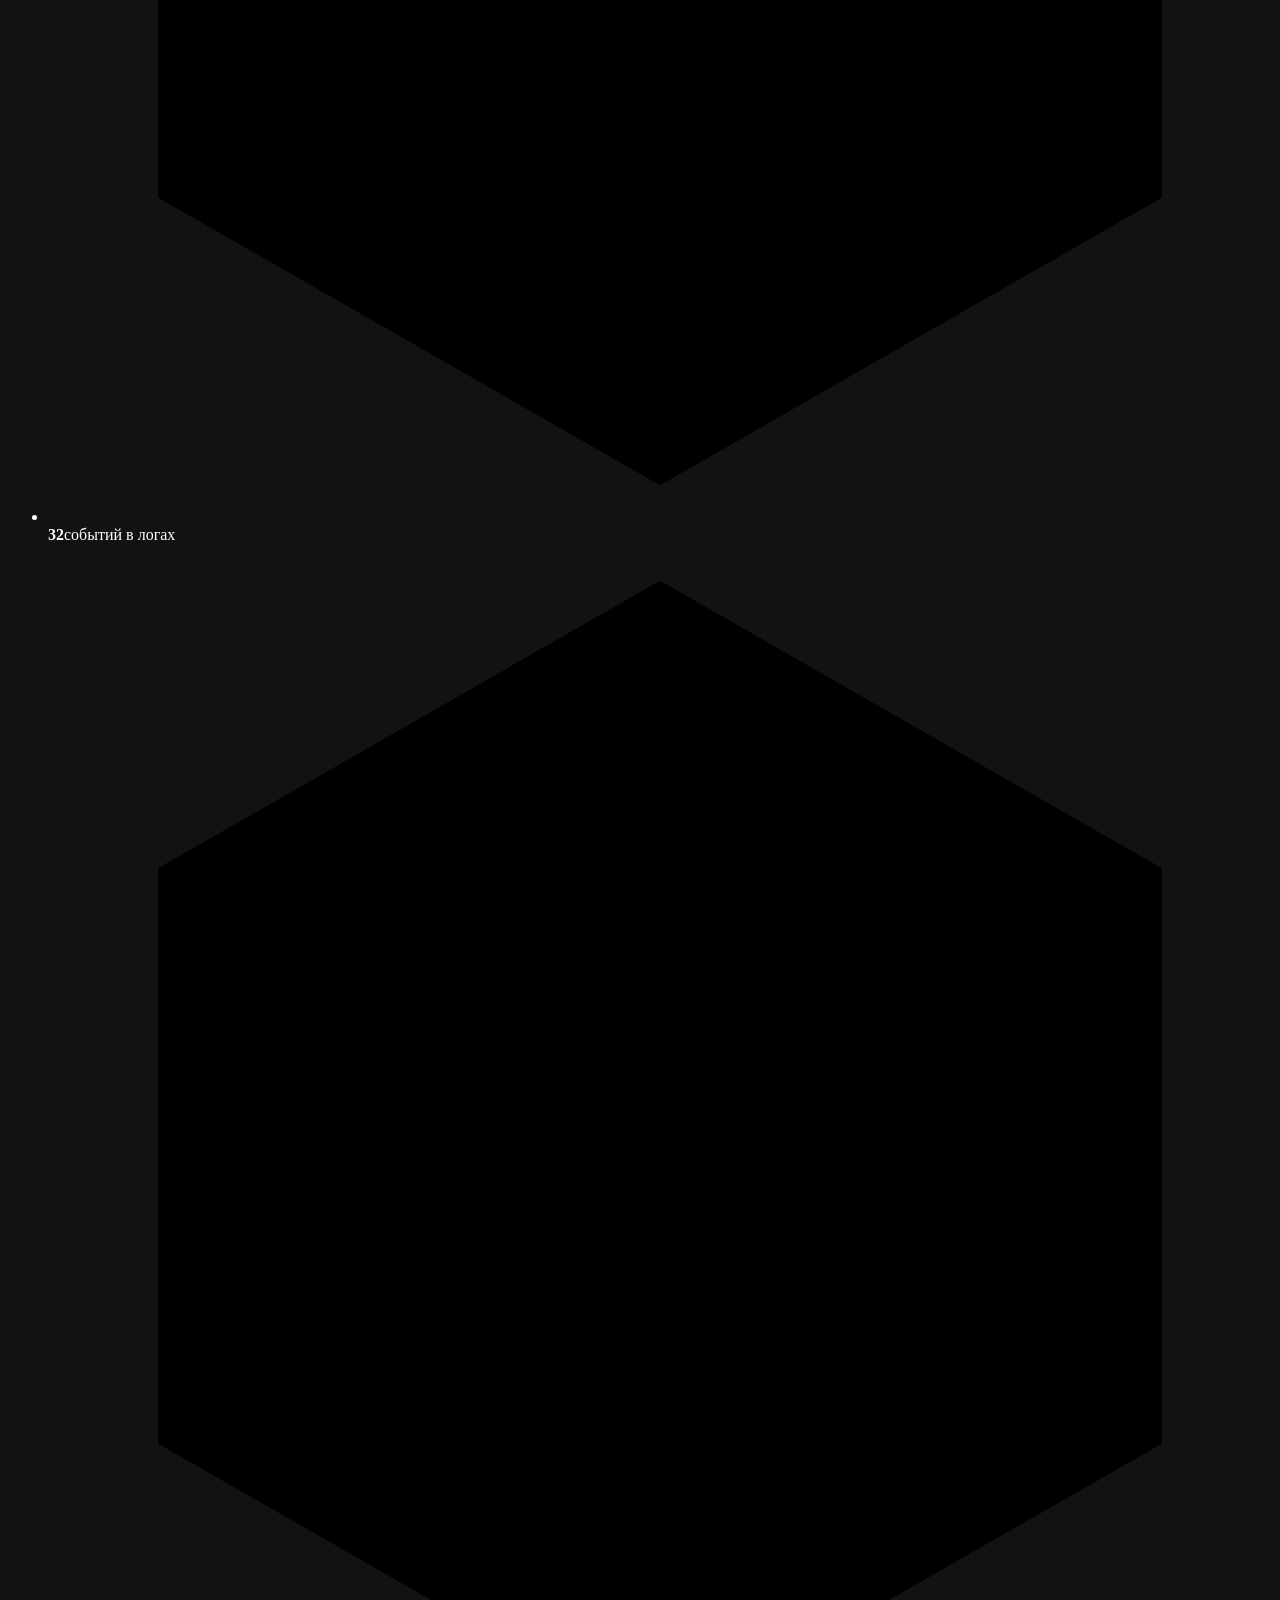
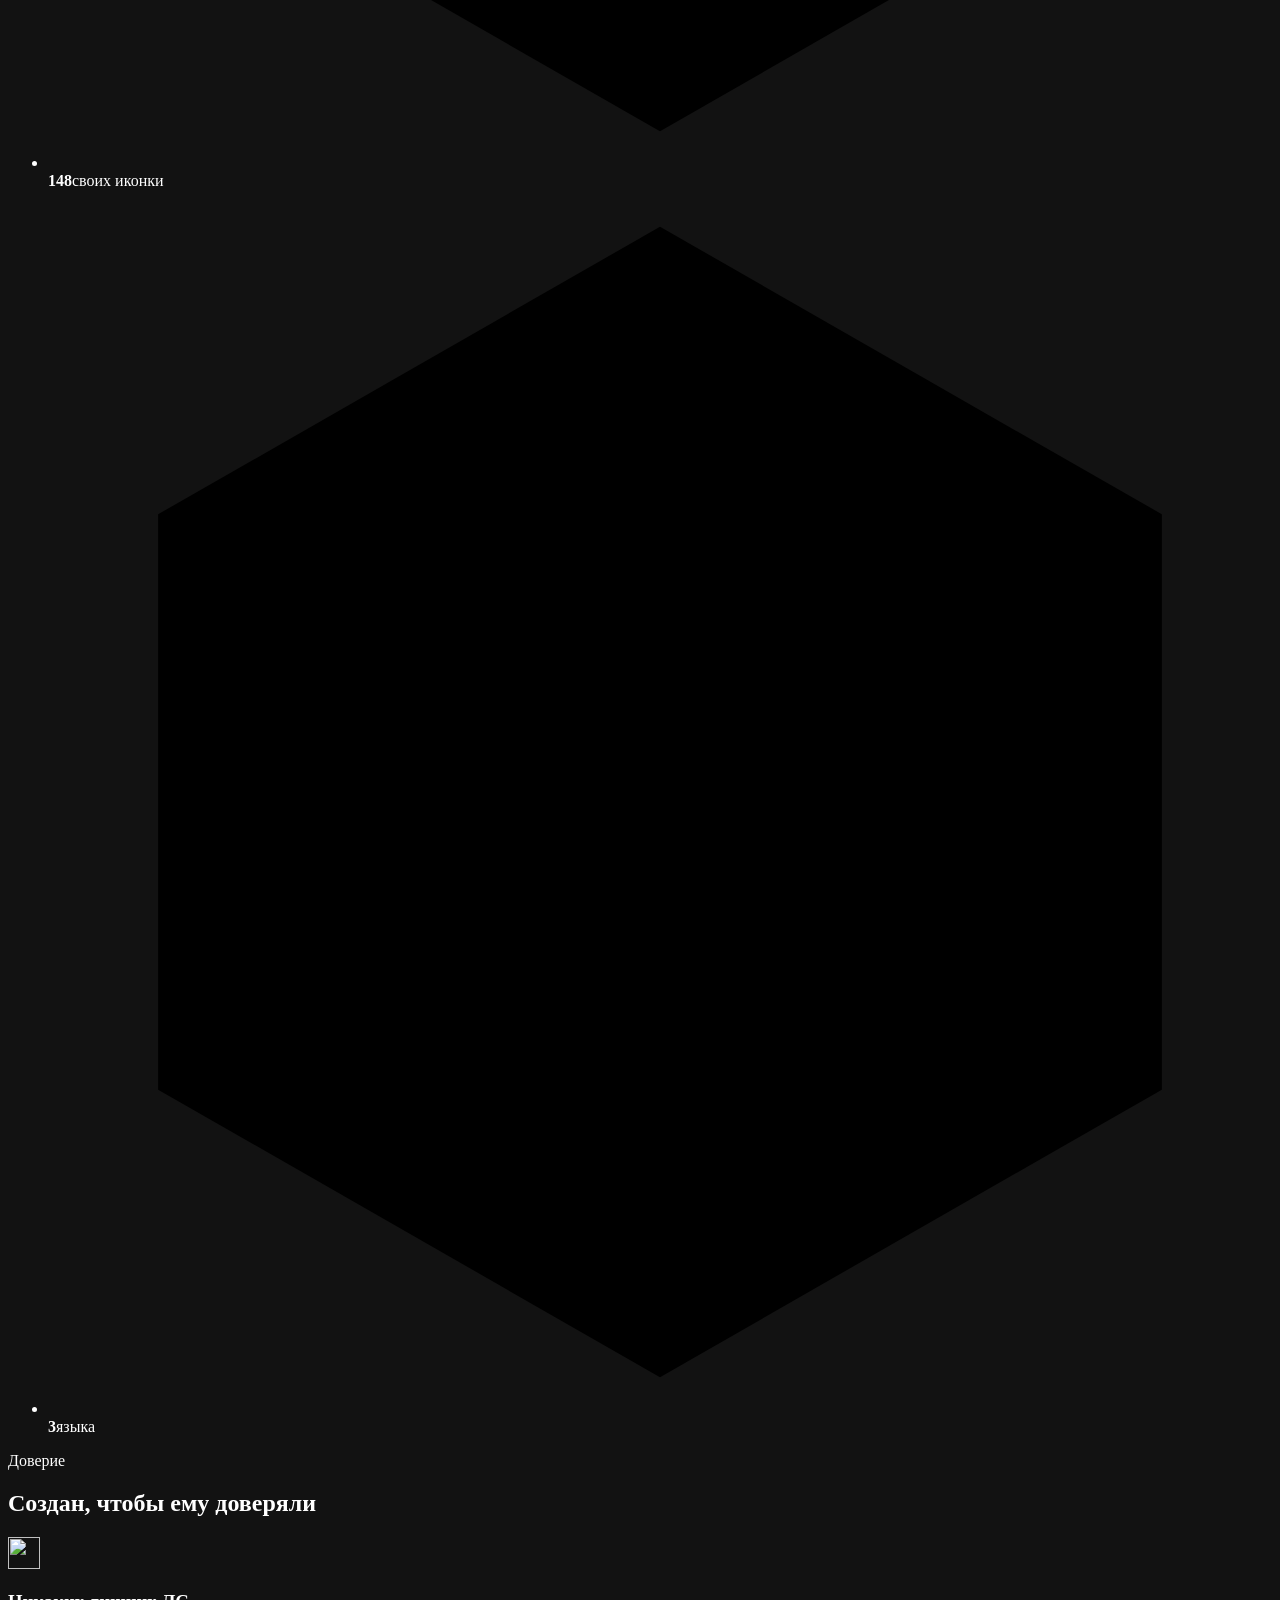
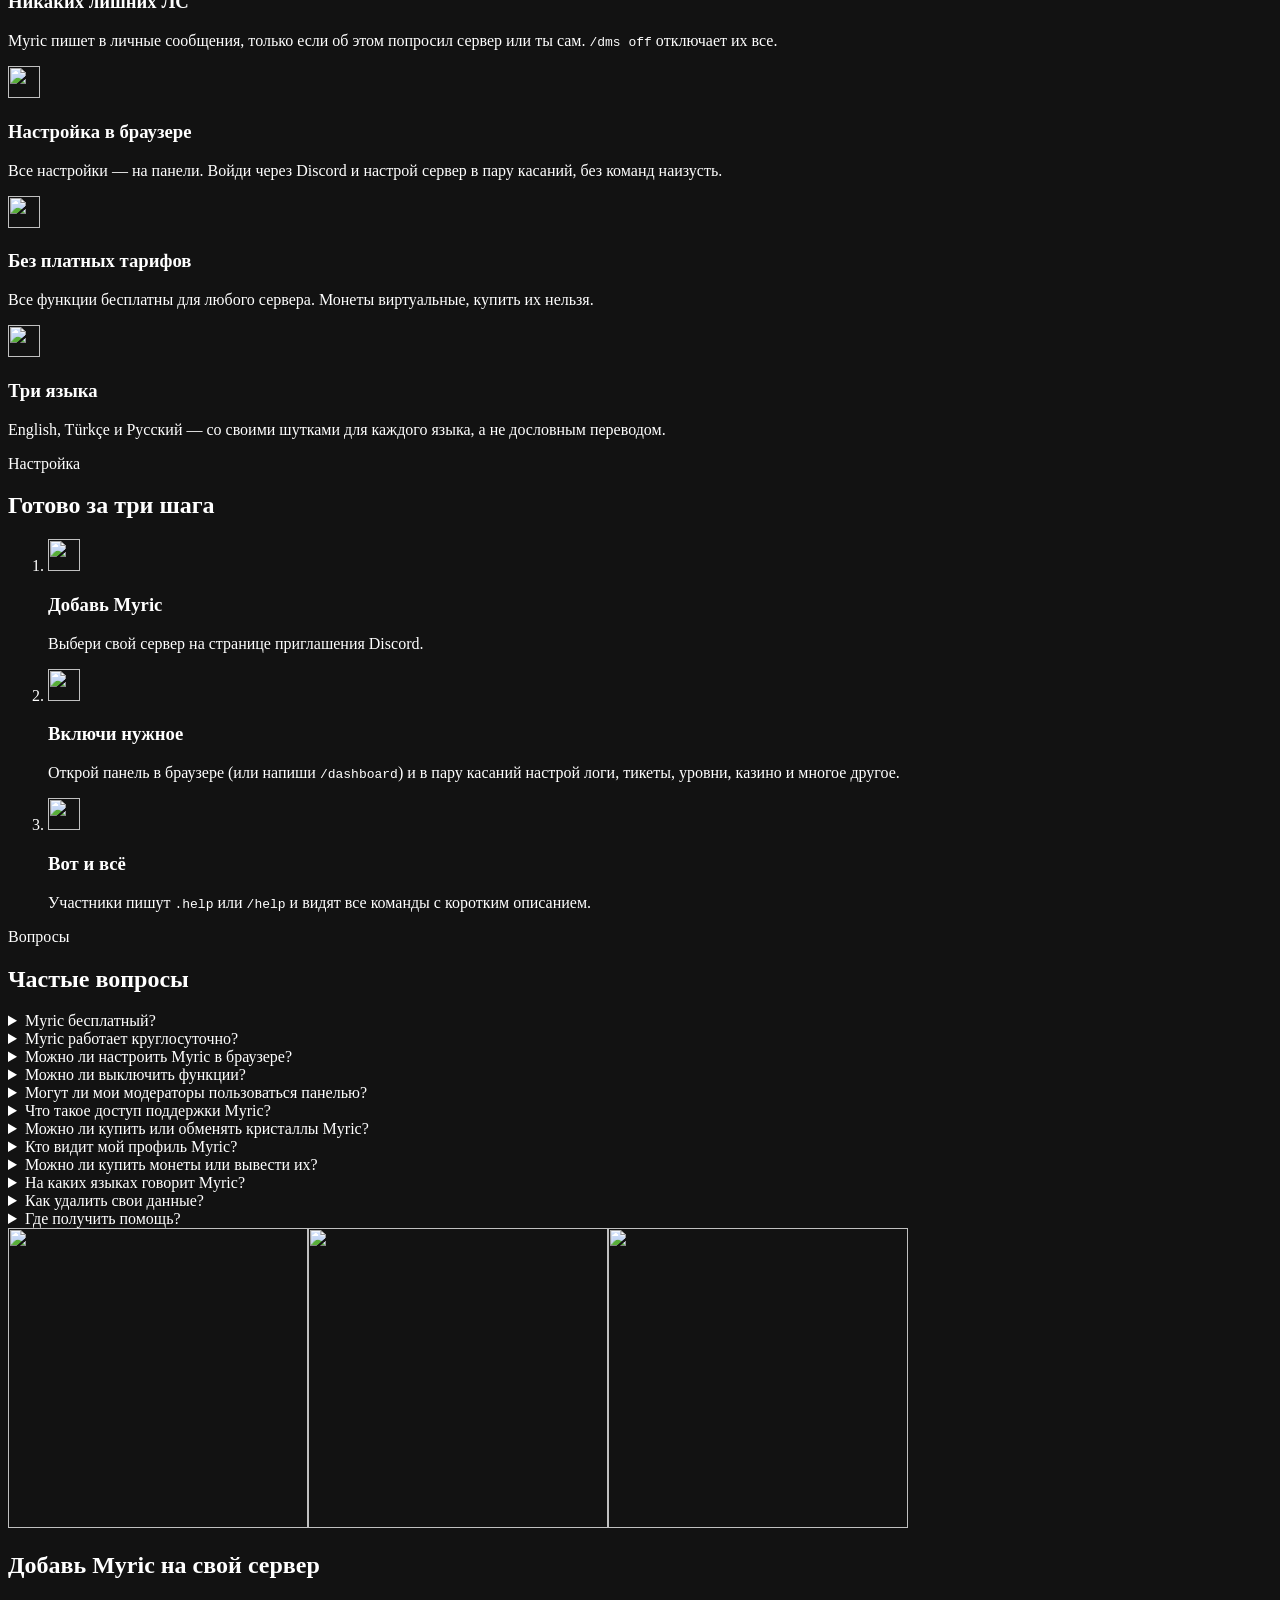
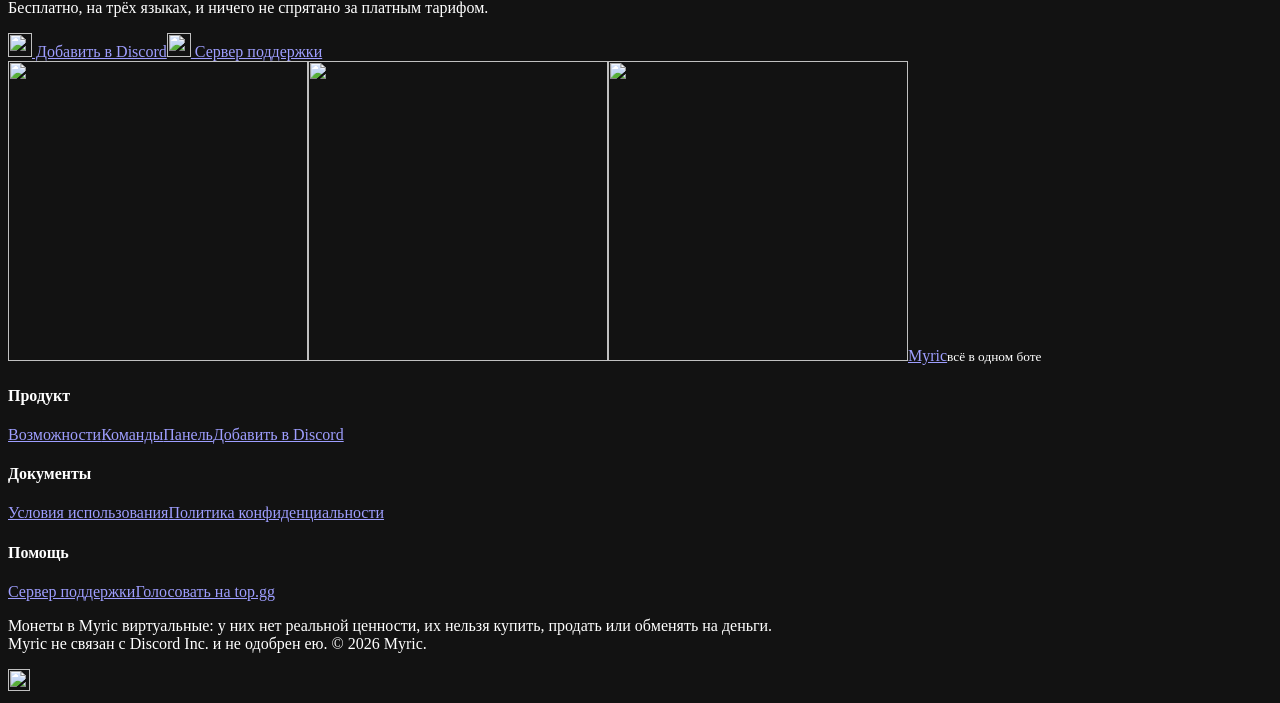
==== commit 4f56d99f: "Website, privacy policy and terms for V28: Myric Gems, achievements, quests, profile, Shop, sticky m" ====
--- a/docs/ru/index.html
+++ b/docs/ru/index.html
@@ -69,7 +69,11 @@
 <div class="msg"><img class="av" src="/assets/show/alex.png" alt="" width="40" height="40"><div class="mb"><p class="who">Alex <time>Сегодня в 18:45</time></p><p class="said">.ban @spammer 1d raid</p></div></div>
 <p class="typing"><span class="tdots"><i></i><i></i><i></i></span> Myric печатает</p>
 <div class="msg bot"><img class="av" src="/assets/logo-64.png" alt="" width="40" height="40"><div class="mb"><p class="who">Myric <span class="app">APP</span> <time>Сегодня в 18:45</time></p>
-<p class="said"><img class="ico" src="/assets/i/v_ban.png" alt="" width="20" height="20" loading="lazy" decoding="async"> <strong>spammer</strong> забанен на <strong>1 день</strong> &middot; причина: рейд</p><img class="shot" src="/assets/show/ban.gif" alt="" loading="lazy" decoding="async"></div></div></div></div></div></section><section class="wrap sec"><ul class="statband"><li class="rv" style="--i:0"><svg class="hexline" viewBox="0 0 100 100" aria-hidden="true"><path d="M50 3 L91 26.5 L91 73.5 L50 97 L9 73.5 L9 26.5 Z" pathLength="1"/></svg><b data-count="70" data-suffix="+">70+</b><span>команд</span></li><li class="rv" style="--i:1"><svg class="hexline" viewBox="0 0 100 100" aria-hidden="true"><path d="M50 3 L91 26.5 L91 73.5 L50 97 L9 73.5 L9 26.5 Z" pathLength="1"/></svg><b data-count="32" data-suffix="">32</b><span>событий в логах</span></li><li class="rv" style="--i:2"><svg class="hexline" viewBox="0 0 100 100" aria-hidden="true"><path d="M50 3 L91 26.5 L91 73.5 L50 97 L9 73.5 L9 26.5 Z" pathLength="1"/></svg><b data-count="134" data-suffix="">134</b><span>своих иконки</span></li><li class="rv" style="--i:3"><svg class="hexline" viewBox="0 0 100 100" aria-hidden="true"><path d="M50 3 L91 26.5 L91 73.5 L50 97 L9 73.5 L9 26.5 Z" pathLength="1"/></svg><b data-count="3" data-suffix="">3</b><span>языка</span></li></ul></section><section class="wrap sec"><p class="kicker rv">Доверие</p><h2 class="rv">Создан, чтобы ему доверяли</h2><div class="grid2"><article class="card row rv" style="--i:0"><div class="tile"><img class="ico lg" src="/assets/i/v_mail.png" alt="" width="32" height="32" loading="lazy" decoding="async"></div><h3>Никаких лишних ЛС</h3><p>Myric пишет в личные сообщения, только если об этом попросил сервер или ты сам. <code>/dms off</code> отключает их все.</p></article><article class="card row rv" style="--i:1"><div class="tile"><img class="ico lg" src="/assets/i/v_rocket.png" alt="" width="32" height="32" loading="lazy" decoding="async"></div><h3>Настройка в браузере</h3><p>Все настройки — на панели. Войди через Discord и настрой сервер в пару касаний, без команд наизусть.</p></article><article class="card row rv" style="--i:0"><div class="tile"><img class="ico lg" src="/assets/i/v_money.png" alt="" width="32" height="32" loading="lazy" decoding="async"></div><h3>Без платных тарифов</h3><p>Все функции бесплатны для любого сервера. Монеты виртуальные, купить их нельзя.</p></article><article class="card row rv" style="--i:1"><div class="tile"><img class="ico lg" src="/assets/i/v_globe.png" alt="" width="32" height="32" loading="lazy" decoding="async"></div><h3>Три языка</h3><p>English, Türkçe и Русский — со своими шутками для каждого языка, а не дословным переводом.</p></article></div></section><section class="wrap sec"><p class="kicker rv">Настройка</p><h2 class="rv">Готово за три шага</h2><ol class="steps"><li class="rv" style="--i:0"><div class="tile"><img class="ico lg" src="/assets/i/v_plus.png" alt="" width="32" height="32" loading="lazy" decoding="async"></div><div><h3>Добавь Myric</h3><p>Выбери свой сервер на странице приглашения Discord.</p></div></li><li class="rv" style="--i:1"><div class="tile"><img class="ico lg" src="/assets/i/v_gear.png" alt="" width="32" height="32" loading="lazy" decoding="async"></div><div><h3>Включи нужное</h3><p>Открой панель в браузере (или напиши <code>/dashboard</code>) и в пару касаний настрой логи, тикеты, уровни, казино и многое другое.</p></div></li><li class="rv" style="--i:2"><div class="tile"><img class="ico lg" src="/assets/i/v_book.png" alt="" width="32" height="32" loading="lazy" decoding="async"></div><div><h3>Вот и всё</h3><p>Участники пишут <code>.help</code> или <code>/help</code> и видят все команды с коротким описанием.</p></div></li></ol></section><section class="wrap sec narrow" id="faq"><p class="kicker rv">Вопросы</p><h2 class="rv">Частые вопросы</h2><div class="faq"><details class="rv"><summary>Myric бесплатный?<span class="pm" aria-hidden="true"></span></summary><div class="ans"><p>Да. Все функции бесплатны, платных тарифов нет.</p></div></details><details class="rv"><summary>Myric работает круглосуточно?<span class="pm" aria-hidden="true"></span></summary><div class="ans"><p>Да. Myric работает 24/7 на собственном облачном сервере, сам перезапускается после сбоя и каждый день делает резервную копию данных.</p></div></details><details class="rv"><summary>Можно ли настроить Myric в браузере?<span class="pm" aria-hidden="true"></span></summary><div class="ans"><p>Да. В панели есть все настройки: войди через Discord, и ты увидишь серверы, где у тебя есть право <em>Управлять сервером</em>. В Discord её открывает <code>/dashboard</code>.</p></div></details><details class="rv"><summary>Можно ли выключить функции?<span class="pm" aria-hidden="true"></span></summary><div class="ans"><p>Да: у каждой части есть свой переключатель в панели (раздел «Функции»), так что на сервере будет только то, что нужно.</p></div></details><details class="rv"><summary>Могут ли мои модераторы пользоваться панелью?<span class="pm" aria-hidden="true"></span></summary><div class="ans"><p>Да. В разделе <em>«Доступ команды»</em> ты выбираешь роли или участников и отмечаешь страницы, которые им можно открывать &mdash; право «Управлять сервером» не нужно. Анти-нюк всегда остаётся за владельцем.</p></div></details><details class="rv"><summary>Что такое доступ поддержки Myric?<span class="pm" aria-hidden="true"></span></summary><div class="ans"><p>Если ты попросишь помощи, команда поддержки Myric может открыть твои настройки Myric и всё исправить. Она видит и меняет только собственные настройки Myric &mdash; никогда твои сообщения, участников, роли или каналы. Каждое изменение записывается в канал логов, а выключить это можно в любой момент в панели.</p></div></details><details class="rv"><summary>Можно ли купить монеты или вывести их?<span class="pm" aria-hidden="true"></span></summary><div class="ans"><p>Нет. Монеты виртуальные: у них нет реальной ценности, их нельзя купить, продать или обменять на деньги.</p></div></details><details class="rv"><summary>На каких языках говорит Myric?<span class="pm" aria-hidden="true"></span></summary><div class="ans"><p>На английском, турецком и русском. Администраторы выбирают язык сервера командой <code>/language</code>, и все ответы приходят на нём.</p></div></details><details class="rv"><summary>Как удалить свои данные?<span class="pm" aria-hidden="true"></span></summary><div class="ans"><p>Спроси на сервере поддержки или напиши Myric в ЛС: команда Myric удалит их в течение 30 дней. Записи модерации остаются, чтобы серверы были в безопасности.</p></div></details><details class="rv"><summary>Где получить помощь?<span class="pm" aria-hidden="true"></span></summary><div class="ans"><p>Заходи на <a href="https://discord.gg/hxYWsFVWp8">сервер поддержки</a> — там отвечают на вопросы.</p></div></details></div></section><section class="wrap sec"><div class="band rv"><div class="bandglow" aria-hidden="true"></div>
+<p class="said"><img class="ico" src="/assets/i/v_ban.png" alt="" width="20" height="20" loading="lazy" decoding="async"> <strong>spammer</strong> забанен на <strong>1 день</strong> &middot; причина: рейд</p><img class="shot" src="/assets/show/ban.gif" alt="" loading="lazy" decoding="async"></div></div></div></div></div></section><section class="wrap sec" id="gems">
+<p class="kicker rv">Кристаллы Myric и профиль</p><h2 class="rv">Играй где угодно. <span class="grad">Расти везде.</span></h2><p class="sub rv">Кристаллы, ранги и задания Myric переходят с тобой с сервера на сервер &mdash; а твоя карточка Myric показывает их всем.</p>
+<div class="gems"><figure class="gemcard rv"><img src="/assets/show/profile-ru.png" alt="Нарисовано Myric: карточка профиля с баннером из магазина" width="900" height="520" loading="lazy" decoding="async"><figcaption><img class="ico" src="/assets/i/v_spark.png" alt="" width="18" height="18" loading="lazy" decoding="async"> Нарисовано Myric: карточка профиля с баннером из магазина</figcaption></figure>
+<div class="gemrows"><article class="card row rv" style="--i:0"><div class="tile"><img class="ico lg" src="/assets/i/v_gem.png" alt="" width="32" height="32" loading="lazy" decoding="async"></div><h3>Кристаллы, которые зарабатываешь сам</h3><p>Кристаллы дают только за достижения, тайные подвиги, задания и голоса. Их нельзя купить, обменять или подарить, и за пределами Myric они ничего не стоят.</p></article><article class="card row rv" style="--i:1"><div class="tile"><img class="ico lg" src="/assets/i/v_trophy.png" alt="" width="32" height="32" loading="lazy" decoding="async"></div><h3>Ранг для всего</h3><p>Бронза, серебро, золото, платина и алмаз в каждой игре казино, мини-игре, общении, голосе и не только &mdash; каждая ступень сложнее прошлой &mdash; и главный ранг вплоть до <em>Легенды</em>.</p></article><article class="card row rv" style="--i:0"><div class="tile"><img class="ico lg" src="/assets/i/v_list.png" alt="" width="32" height="32" loading="lazy" decoding="async"></div><h3>Ежедневные и недельные задания</h3><p>Три новых задания каждый день, одно большое каждую неделю и бесплатная замена раз в день. Тайные подвиги остаются <em>???</em>, пока ты их не найдёшь.</p></article><article class="card row rv" style="--i:1"><div class="tile"><img class="ico lg" src="/assets/i/v_store.png" alt="" width="32" height="32" loading="lazy" decoding="async"></div><h3>Твоя карточка, твой стиль</h3><p><code>/profile</code> показывает карточку в Discord. На сайте видны все ранги, а баннеры, рамки, цвета и титулы можно примерить на свою карточку и выбрать в магазине.</p></article></div></div>
+<div class="cta gemcta rv"><a class="btn primary" href="https://dash.myricbot.com/profile"><img class="ico" src="/assets/i/v_user.png" alt="" width="24" height="24" loading="lazy" decoding="async"> Открыть профиль</a><a class="btn ghost" href="https://dash.myricbot.com/shop"><img class="ico" src="/assets/i/v_store.png" alt="" width="24" height="24" loading="lazy" decoding="async"> В магазин</a></div></section><section class="wrap sec"><ul class="statband"><li class="rv" style="--i:0"><svg class="hexline" viewBox="0 0 100 100" aria-hidden="true"><path d="M50 3 L91 26.5 L91 73.5 L50 97 L9 73.5 L9 26.5 Z" pathLength="1"/></svg><b data-count="70" data-suffix="+">70+</b><span>команд</span></li><li class="rv" style="--i:1"><svg class="hexline" viewBox="0 0 100 100" aria-hidden="true"><path d="M50 3 L91 26.5 L91 73.5 L50 97 L9 73.5 L9 26.5 Z" pathLength="1"/></svg><b data-count="32" data-suffix="">32</b><span>событий в логах</span></li><li class="rv" style="--i:2"><svg class="hexline" viewBox="0 0 100 100" aria-hidden="true"><path d="M50 3 L91 26.5 L91 73.5 L50 97 L9 73.5 L9 26.5 Z" pathLength="1"/></svg><b data-count="148" data-suffix="">148</b><span>своих иконки</span></li><li class="rv" style="--i:3"><svg class="hexline" viewBox="0 0 100 100" aria-hidden="true"><path d="M50 3 L91 26.5 L91 73.5 L50 97 L9 73.5 L9 26.5 Z" pathLength="1"/></svg><b data-count="3" data-suffix="">3</b><span>языка</span></li></ul></section><section class="wrap sec"><p class="kicker rv">Доверие</p><h2 class="rv">Создан, чтобы ему доверяли</h2><div class="grid2"><article class="card row rv" style="--i:0"><div class="tile"><img class="ico lg" src="/assets/i/v_mail.png" alt="" width="32" height="32" loading="lazy" decoding="async"></div><h3>Никаких лишних ЛС</h3><p>Myric пишет в личные сообщения, только если об этом попросил сервер или ты сам. <code>/dms off</code> отключает их все.</p></article><article class="card row rv" style="--i:1"><div class="tile"><img class="ico lg" src="/assets/i/v_rocket.png" alt="" width="32" height="32" loading="lazy" decoding="async"></div><h3>Настройка в браузере</h3><p>Все настройки — на панели. Войди через Discord и настрой сервер в пару касаний, без команд наизусть.</p></article><article class="card row rv" style="--i:0"><div class="tile"><img class="ico lg" src="/assets/i/v_money.png" alt="" width="32" height="32" loading="lazy" decoding="async"></div><h3>Без платных тарифов</h3><p>Все функции бесплатны для любого сервера. Монеты виртуальные, купить их нельзя.</p></article><article class="card row rv" style="--i:1"><div class="tile"><img class="ico lg" src="/assets/i/v_globe.png" alt="" width="32" height="32" loading="lazy" decoding="async"></div><h3>Три языка</h3><p>English, Türkçe и Русский — со своими шутками для каждого языка, а не дословным переводом.</p></article></div></section><section class="wrap sec"><p class="kicker rv">Настройка</p><h2 class="rv">Готово за три шага</h2><ol class="steps"><li class="rv" style="--i:0"><div class="tile"><img class="ico lg" src="/assets/i/v_plus.png" alt="" width="32" height="32" loading="lazy" decoding="async"></div><div><h3>Добавь Myric</h3><p>Выбери свой сервер на странице приглашения Discord.</p></div></li><li class="rv" style="--i:1"><div class="tile"><img class="ico lg" src="/assets/i/v_gear.png" alt="" width="32" height="32" loading="lazy" decoding="async"></div><div><h3>Включи нужное</h3><p>Открой панель в браузере (или напиши <code>/dashboard</code>) и в пару касаний настрой логи, тикеты, уровни, казино и многое другое.</p></div></li><li class="rv" style="--i:2"><div class="tile"><img class="ico lg" src="/assets/i/v_book.png" alt="" width="32" height="32" loading="lazy" decoding="async"></div><div><h3>Вот и всё</h3><p>Участники пишут <code>.help</code> или <code>/help</code> и видят все команды с коротким описанием.</p></div></li></ol></section><section class="wrap sec narrow" id="faq"><p class="kicker rv">Вопросы</p><h2 class="rv">Частые вопросы</h2><div class="faq"><details class="rv"><summary>Myric бесплатный?<span class="pm" aria-hidden="true"></span></summary><div class="ans"><p>Да. Все функции бесплатны, платных тарифов нет.</p></div></details><details class="rv"><summary>Myric работает круглосуточно?<span class="pm" aria-hidden="true"></span></summary><div class="ans"><p>Да. Myric работает 24/7 на собственном облачном сервере, сам перезапускается после сбоя и каждый день делает резервную копию данных.</p></div></details><details class="rv"><summary>Можно ли настроить Myric в браузере?<span class="pm" aria-hidden="true"></span></summary><div class="ans"><p>Да. В панели есть все настройки: войди через Discord, и ты увидишь серверы, где у тебя есть право <em>Управлять сервером</em>. В Discord её открывает <code>/dashboard</code>.</p></div></details><details class="rv"><summary>Можно ли выключить функции?<span class="pm" aria-hidden="true"></span></summary><div class="ans"><p>Да: у каждой части есть свой переключатель в панели (раздел «Функции»), так что на сервере будет только то, что нужно.</p></div></details><details class="rv"><summary>Могут ли мои модераторы пользоваться панелью?<span class="pm" aria-hidden="true"></span></summary><div class="ans"><p>Да. В разделе <em>«Доступ команды»</em> ты выбираешь роли или участников и отмечаешь страницы, которые им можно открывать &mdash; право «Управлять сервером» не нужно. Анти-нюк всегда остаётся за владельцем.</p></div></details><details class="rv"><summary>Что такое доступ поддержки Myric?<span class="pm" aria-hidden="true"></span></summary><div class="ans"><p>Если ты попросишь помощи, команда поддержки Myric может открыть твои настройки Myric и всё исправить. Она видит и меняет только собственные настройки Myric &mdash; никогда твои сообщения, участников, роли или каналы. Каждое изменение записывается в канал логов, а выключить это можно в любой момент в панели.</p></div></details><details class="rv"><summary>Можно ли купить или обменять кристаллы Myric?<span class="pm" aria-hidden="true"></span></summary><div class="ans"><p>Нет. Кристаллы зарабатываешь только сам &mdash; за достижения, тайные подвиги, задания и голоса. Их нельзя купить, обменять или подарить, и за пределами Myric они ничего не стоят.</p></div></details><details class="rv"><summary>Кто видит мой профиль Myric?<span class="pm" aria-hidden="true"></span></summary><div class="ans"><p>Только ты, пока не сделаешь его <em>открытым</em> в панели. Открытый профиль показывает карточку, ранги и подвиги &mdash; но никогда твои серверы и задания.</p></div></details><details class="rv"><summary>Можно ли купить монеты или вывести их?<span class="pm" aria-hidden="true"></span></summary><div class="ans"><p>Нет. Монеты виртуальные: у них нет реальной ценности, их нельзя купить, продать или обменять на деньги.</p></div></details><details class="rv"><summary>На каких языках говорит Myric?<span class="pm" aria-hidden="true"></span></summary><div class="ans"><p>На английском, турецком и русском. Администраторы выбирают язык сервера командой <code>/language</code>, и все ответы приходят на нём.</p></div></details><details class="rv"><summary>Как удалить свои данные?<span class="pm" aria-hidden="true"></span></summary><div class="ans"><p>Спроси на сервере поддержки или напиши Myric в ЛС: команда Myric удалит их в течение 30 дней. Записи модерации остаются, чтобы серверы были в безопасности.</p></div></details><details class="rv"><summary>Где получить помощь?<span class="pm" aria-hidden="true"></span></summary><div class="ans"><p>Заходи на <a href="https://discord.gg/hxYWsFVWp8">сервер поддержки</a> — там отвечают на вопросы.</p></div></details></div></section><section class="wrap sec"><div class="band rv"><div class="bandglow" aria-hidden="true"></div>
 <span class="mark3 bandmark" aria-hidden="true"><img class="hx h0" src="/assets/hex0.png" alt="" width="300" height="300" loading="lazy"><img class="hx h1" src="/assets/hex1.png" alt="" width="300" height="300" loading="lazy"><img class="hx h2" src="/assets/hex2.png" alt="" width="300" height="300" loading="lazy"></span>
 <div class="bandtext"><h2>Добавь Myric на свой сервер</h2><p>Бесплатно, на трёх языках, и ничего не спрятано за платным тарифом.</p></div>
 <div class="cta"><a class="btn primary big" href="https://discord.com/oauth2/authorize?client_id=1521047598918533201&permissions=643613600378102&scope=bot%20applications.commands"><img class="ico" src="/assets/i/v_plus.png" alt="" width="24" height="24" loading="lazy" decoding="async"> Добавить в Discord</a><a class="btn ghost big" href="https://discord.gg/hxYWsFVWp8"><img class="ico" src="/assets/i/v_chat.png" alt="" width="24" height="24" loading="lazy" decoding="async"> Сервер поддержки</a></div>
